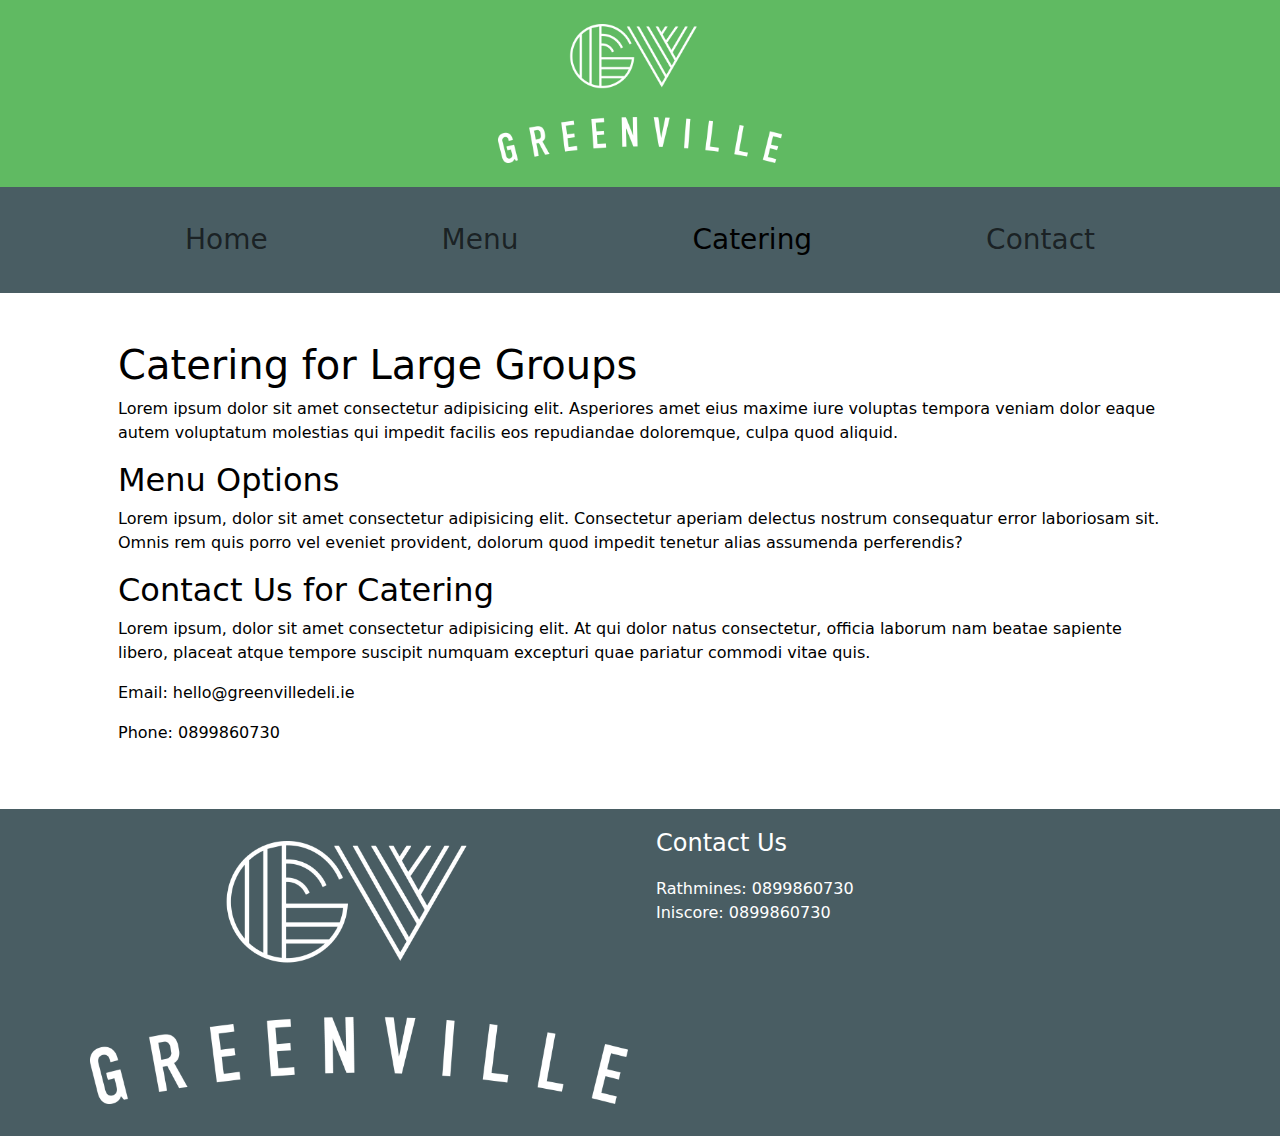
==== catering.html @ 5374a151 "first commit" ====
<!doctype html>
<html lang="en">
	<head>
		<meta charset="utf-8">
		<meta name="viewport" content="width=device-width, initial-scale=1">
		<title>containers and grids</title>
		<!-- <link href="https://cdn.jsdelivr.net/npm/bootstrap@5.3.2/dist/css/bootstrap.min.css" rel="stylesheet" integrity="sha384-T3c6CoIi6uLrA9TneNEoa7RxnatzjcDSCmG1MXxSR1GAsXEV/Dwwykc2MPK8M2HN" crossorigin="anonymous"> -->
		<link rel="stylesheet" href="css/main.css">
	</head>

	<body class="body text-white">
		<div class="container-fluid bg-secondary p-sm-4 p-2">
			<div class="container text-center w-25">
				<img src="images/logo.png" class="img-fluid" alt="">
			</div>
		</div>
		
		<!-- navbar -->
		<div class="container-fluid bg-primary">
			<div class="container p-3 text-white fs-3">
				<nav class="navbar navbar-expand-sm bg-primary">
					<div class="container-fluid text-white ">
						<button class="navbar-toggler" type="button" data-bs-toggle="collapse" data-bs-target="#navbarTogglerDemo02" aria-controls="navbarTogglerDemo02" aria-expanded="false" aria-label="Toggle navigation">
							<span class="navbar-toggler-icon"></span>
						</button>
						<div class="collapse navbar-collapse text-white w-100" id="navbarTogglerDemo02">
							<ul class="navbar-nav me-auto mb-2 mb-lg-0 text-white w-100 justify-content-around">
								<li class="nav-item">
									<a class="nav-link"  href="index.html">Home</a>
								</li>
								<li class="nav-item">
									<a class="nav-link" aria-current="page" href="menu.html">Menu</a>
								</li>
								<li class="nav-item">
									<a class="nav-link active" href="catering.html">Catering</a>
								</li>
								<li class="nav-item">
								<a class="nav-link" href="#">Contact</a>
								</li>
							</ul>
						</div>
					</div>
				</nav>
			</div>
		</div>


		<!-- Catering Content -->
		<div class="container p-5 text-black">
			<h1>Catering for Large Groups</h1>
			<p>
			Lorem ipsum dolor sit amet consectetur adipisicing elit. Asperiores amet eius maxime iure voluptas tempora veniam dolor eaque autem voluptatum molestias qui impedit facilis eos repudiandae doloremque, culpa quod aliquid.
			</p>
			<h2>Menu Options</h2>
			<p>
			Lorem ipsum, dolor sit amet consectetur adipisicing elit. Consectetur aperiam delectus nostrum consequatur error laboriosam sit. Omnis rem quis porro vel eveniet provident, dolorum quod impedit tenetur alias assumenda perferendis?
			</p>
			<h2>Contact Us for Catering</h2>
			<p>
			Lorem ipsum, dolor sit amet consectetur adipisicing elit. At qui dolor natus consectetur, officia laborum nam beatae sapiente libero, placeat atque tempore suscipit numquam excepturi quae pariatur commodi vitae quis.
			</p>
			<p>Email: hello@greenvilledeli.ie</p>
			<p>Phone: 0899860730</p>
		</div>
		

		<!-- Footer -->
		<div class="container-fluid bg-primary">
			<div class="container p-3">
				<div class="row">
					<img src="images/logo.png" class="col img-fluid w-25 p-3" alt="">

					<div class="col ">
						<p class="fs-4">
							Contact Us
						</p>
						Rathmines: 0899860730
						<br>
						Iniscore: 0899860730
					</div>
				</div>
			</div>
		</div>

		<!-- scripts :) -->
		<script src="https://cdn.jsdelivr.net/npm/bootstrap@5.0.0-beta3/dist/js/bootstrap.bundle.min.js" integrity="sha384-JEW9xMcG8R+pH31jmWH6WWP0WintQrMb4s7ZOdauHnUtxwoG2vI5DkLtS3qm9Ekf" crossorigin="anonymous"></script>
		<script src="js/main.js"></script>
	</body>
</html>
---- css/main.css ----
@charset "UTF-8";
.card:hover .customhover:hover {
  transition: transform 0.3s ease;
  transform: translateY(-5px);
}

/*!
 * Bootstrap  v5.3.2 (https://getbootstrap.com/)
 * Copyright 2011-2023 The Bootstrap Authors
 * Licensed under MIT (https://github.com/twbs/bootstrap/blob/main/LICENSE)
 */
:root,
[data-bs-theme=light] {
  --bs-blue: #0d6efd;
  --bs-indigo: #6610f2;
  --bs-purple: #6f42c1;
  --bs-pink: #d63384;
  --bs-red: #dc3545;
  --bs-orange: #fd7e14;
  --bs-yellow: #ffc107;
  --bs-green: #198754;
  --bs-teal: #20c997;
  --bs-cyan: #0dcaf0;
  --bs-black: #000;
  --bs-white: #fff;
  --bs-gray: #6c757d;
  --bs-gray-dark: #343a40;
  --bs-gray-100: #f8f9fa;
  --bs-gray-200: #e9ecef;
  --bs-gray-300: #dee2e6;
  --bs-gray-400: #ced4da;
  --bs-gray-500: #adb5bd;
  --bs-gray-600: #6c757d;
  --bs-gray-700: #495057;
  --bs-gray-800: #343a40;
  --bs-gray-900: #212529;
  --bs-primary: #495d63;
  --bs-secondary: #60ba62;
  --bs-success: #198754;
  --bs-info: #0dcaf0;
  --bs-warning: #e39160;
  --bs-danger: #dc3545;
  --bs-light: #f8f9fa;
  --bs-dark: #212529;
  --bs-primary-rgb: 73, 93, 99;
  --bs-secondary-rgb: 96, 186, 98;
  --bs-success-rgb: 25, 135, 84;
  --bs-info-rgb: 13, 202, 240;
  --bs-warning-rgb: 227, 145, 96;
  --bs-danger-rgb: 220, 53, 69;
  --bs-light-rgb: 248, 249, 250;
  --bs-dark-rgb: 33, 37, 41;
  --bs-primary-text-emphasis: #1d2528;
  --bs-secondary-text-emphasis: #264a27;
  --bs-success-text-emphasis: #0a3622;
  --bs-info-text-emphasis: #055160;
  --bs-warning-text-emphasis: #5b3a26;
  --bs-danger-text-emphasis: #58151c;
  --bs-light-text-emphasis: #495057;
  --bs-dark-text-emphasis: #495057;
  --bs-primary-bg-subtle: #dbdfe0;
  --bs-secondary-bg-subtle: #dff1e0;
  --bs-success-bg-subtle: #d1e7dd;
  --bs-info-bg-subtle: #cff4fc;
  --bs-warning-bg-subtle: #f9e9df;
  --bs-danger-bg-subtle: #f8d7da;
  --bs-light-bg-subtle: #fcfcfd;
  --bs-dark-bg-subtle: #ced4da;
  --bs-primary-border-subtle: #b6bec1;
  --bs-secondary-border-subtle: #bfe3c0;
  --bs-success-border-subtle: #a3cfbb;
  --bs-info-border-subtle: #9eeaf9;
  --bs-warning-border-subtle: #f4d3bf;
  --bs-danger-border-subtle: #f1aeb5;
  --bs-light-border-subtle: #e9ecef;
  --bs-dark-border-subtle: #adb5bd;
  --bs-white-rgb: 255, 255, 255;
  --bs-black-rgb: 0, 0, 0;
  --bs-font-sans-serif: system-ui, -apple-system, "Segoe UI", Roboto, "Helvetica Neue", "Noto Sans", "Liberation Sans", Arial, sans-serif, "Apple Color Emoji", "Segoe UI Emoji", "Segoe UI Symbol", "Noto Color Emoji";
  --bs-font-monospace: SFMono-Regular, Menlo, Monaco, Consolas, "Liberation Mono", "Courier New", monospace;
  --bs-gradient: linear-gradient(180deg, rgba(255, 255, 255, 0.15), rgba(255, 255, 255, 0));
  --bs-body-font-family: var(--bs-font-sans-serif);
  --bs-body-font-size: 1rem;
  --bs-body-font-weight: 400;
  --bs-body-line-height: 1.5;
  --bs-body-color: #212529;
  --bs-body-color-rgb: 33, 37, 41;
  --bs-body-bg: #fff;
  --bs-body-bg-rgb: 255, 255, 255;
  --bs-emphasis-color: #000;
  --bs-emphasis-color-rgb: 0, 0, 0;
  --bs-secondary-color: rgba(33, 37, 41, 0.75);
  --bs-secondary-color-rgb: 33, 37, 41;
  --bs-secondary-bg: #e9ecef;
  --bs-secondary-bg-rgb: 233, 236, 239;
  --bs-tertiary-color: rgba(33, 37, 41, 0.5);
  --bs-tertiary-color-rgb: 33, 37, 41;
  --bs-tertiary-bg: #f8f9fa;
  --bs-tertiary-bg-rgb: 248, 249, 250;
  --bs-heading-color: inherit;
  --bs-link-color: #495d63;
  --bs-link-color-rgb: 73, 93, 99;
  --bs-link-decoration: underline;
  --bs-link-hover-color: #3a4a4f;
  --bs-link-hover-color-rgb: 58, 74, 79;
  --bs-code-color: #d63384;
  --bs-highlight-color: #212529;
  --bs-highlight-bg: #fff3cd;
  --bs-border-width: 1px;
  --bs-border-style: solid;
  --bs-border-color: #dee2e6;
  --bs-border-color-translucent: rgba(0, 0, 0, 0.175);
  --bs-border-radius: 0.375rem;
  --bs-border-radius-sm: 0.25rem;
  --bs-border-radius-lg: 0.5rem;
  --bs-border-radius-xl: 1rem;
  --bs-border-radius-xxl: 2rem;
  --bs-border-radius-2xl: var(--bs-border-radius-xxl);
  --bs-border-radius-pill: 50rem;
  --bs-box-shadow: 0 0.5rem 1rem rgba(0, 0, 0, 0.15);
  --bs-box-shadow-sm: 0 0.125rem 0.25rem rgba(0, 0, 0, 0.075);
  --bs-box-shadow-lg: 0 1rem 3rem rgba(0, 0, 0, 0.175);
  --bs-box-shadow-inset: inset 0 1px 2px rgba(0, 0, 0, 0.075);
  --bs-focus-ring-width: 0.25rem;
  --bs-focus-ring-opacity: 0.25;
  --bs-focus-ring-color: rgba(73, 93, 99, 0.25);
  --bs-form-valid-color: #198754;
  --bs-form-valid-border-color: #198754;
  --bs-form-invalid-color: #dc3545;
  --bs-form-invalid-border-color: #dc3545;
}

[data-bs-theme=dark] {
  color-scheme: dark;
  --bs-body-color: #dee2e6;
  --bs-body-color-rgb: 222, 226, 230;
  --bs-body-bg: #212529;
  --bs-body-bg-rgb: 33, 37, 41;
  --bs-emphasis-color: #fff;
  --bs-emphasis-color-rgb: 255, 255, 255;
  --bs-secondary-color: rgba(222, 226, 230, 0.75);
  --bs-secondary-color-rgb: 222, 226, 230;
  --bs-secondary-bg: #343a40;
  --bs-secondary-bg-rgb: 52, 58, 64;
  --bs-tertiary-color: rgba(222, 226, 230, 0.5);
  --bs-tertiary-color-rgb: 222, 226, 230;
  --bs-tertiary-bg: #2b3035;
  --bs-tertiary-bg-rgb: 43, 48, 53;
  --bs-primary-text-emphasis: #929ea1;
  --bs-secondary-text-emphasis: #a0d6a1;
  --bs-success-text-emphasis: #75b798;
  --bs-info-text-emphasis: #6edff6;
  --bs-warning-text-emphasis: #eebda0;
  --bs-danger-text-emphasis: #ea868f;
  --bs-light-text-emphasis: #f8f9fa;
  --bs-dark-text-emphasis: #dee2e6;
  --bs-primary-bg-subtle: #0f1314;
  --bs-secondary-bg-subtle: #132514;
  --bs-success-bg-subtle: #051b11;
  --bs-info-bg-subtle: #032830;
  --bs-warning-bg-subtle: #2d1d13;
  --bs-danger-bg-subtle: #2c0b0e;
  --bs-light-bg-subtle: #343a40;
  --bs-dark-bg-subtle: #1a1d20;
  --bs-primary-border-subtle: #2c383b;
  --bs-secondary-border-subtle: #3a703b;
  --bs-success-border-subtle: #0f5132;
  --bs-info-border-subtle: #087990;
  --bs-warning-border-subtle: #88573a;
  --bs-danger-border-subtle: #842029;
  --bs-light-border-subtle: #495057;
  --bs-dark-border-subtle: #343a40;
  --bs-heading-color: inherit;
  --bs-link-color: #929ea1;
  --bs-link-hover-color: #a8b1b4;
  --bs-link-color-rgb: 146, 158, 161;
  --bs-link-hover-color-rgb: 168, 177, 180;
  --bs-code-color: #e685b5;
  --bs-highlight-color: #dee2e6;
  --bs-highlight-bg: #664d03;
  --bs-border-color: #495057;
  --bs-border-color-translucent: rgba(255, 255, 255, 0.15);
  --bs-form-valid-color: #75b798;
  --bs-form-valid-border-color: #75b798;
  --bs-form-invalid-color: #ea868f;
  --bs-form-invalid-border-color: #ea868f;
}

*,
*::before,
*::after {
  box-sizing: border-box;
}

@media (prefers-reduced-motion: no-preference) {
  :root {
    scroll-behavior: smooth;
  }
}

body {
  margin: 0;
  font-family: var(--bs-body-font-family);
  font-size: var(--bs-body-font-size);
  font-weight: var(--bs-body-font-weight);
  line-height: var(--bs-body-line-height);
  color: var(--bs-body-color);
  text-align: var(--bs-body-text-align);
  background-color: var(--bs-body-bg);
  -webkit-text-size-adjust: 100%;
  -webkit-tap-highlight-color: rgba(0, 0, 0, 0);
}

hr {
  margin: 1rem 0;
  color: inherit;
  border: 0;
  border-top: var(--bs-border-width) solid;
  opacity: 0.25;
}

h6, .h6, h5, .h5, h4, .h4, h3, .h3, h2, .h2, h1, .h1 {
  margin-top: 0;
  margin-bottom: 0.5rem;
  font-weight: 500;
  line-height: 1.2;
  color: var(--bs-heading-color);
}

h1, .h1 {
  font-size: calc(1.375rem + 1.5vw);
}
@media (min-width: 1200px) {
  h1, .h1 {
    font-size: 2.5rem;
  }
}

h2, .h2 {
  font-size: calc(1.325rem + 0.9vw);
}
@media (min-width: 1200px) {
  h2, .h2 {
    font-size: 2rem;
  }
}

h3, .h3 {
  font-size: calc(1.3rem + 0.6vw);
}
@media (min-width: 1200px) {
  h3, .h3 {
    font-size: 1.75rem;
  }
}

h4, .h4 {
  font-size: calc(1.275rem + 0.3vw);
}
@media (min-width: 1200px) {
  h4, .h4 {
    font-size: 1.5rem;
  }
}

h5, .h5 {
  font-size: 1.25rem;
}

h6, .h6 {
  font-size: 1rem;
}

p {
  margin-top: 0;
  margin-bottom: 1rem;
}

abbr[title] {
  -webkit-text-decoration: underline dotted;
          text-decoration: underline dotted;
  cursor: help;
  -webkit-text-decoration-skip-ink: none;
          text-decoration-skip-ink: none;
}

address {
  margin-bottom: 1rem;
  font-style: normal;
  line-height: inherit;
}

ol,
ul {
  padding-left: 2rem;
}

ol,
ul,
dl {
  margin-top: 0;
  margin-bottom: 1rem;
}

ol ol,
ul ul,
ol ul,
ul ol {
  margin-bottom: 0;
}

dt {
  font-weight: 700;
}

dd {
  margin-bottom: 0.5rem;
  margin-left: 0;
}

blockquote {
  margin: 0 0 1rem;
}

b,
strong {
  font-weight: bolder;
}

small, .small {
  font-size: 0.875em;
}

mark, .mark {
  padding: 0.1875em;
  color: var(--bs-highlight-color);
  background-color: var(--bs-highlight-bg);
}

sub,
sup {
  position: relative;
  font-size: 0.75em;
  line-height: 0;
  vertical-align: baseline;
}

sub {
  bottom: -0.25em;
}

sup {
  top: -0.5em;
}

a {
  color: rgba(var(--bs-link-color-rgb), var(--bs-link-opacity, 1));
  text-decoration: underline;
}
a:hover {
  --bs-link-color-rgb: var(--bs-link-hover-color-rgb);
}

a:not([href]):not([class]), a:not([href]):not([class]):hover {
  color: inherit;
  text-decoration: none;
}

pre,
code,
kbd,
samp {
  font-family: var(--bs-font-monospace);
  font-size: 1em;
}

pre {
  display: block;
  margin-top: 0;
  margin-bottom: 1rem;
  overflow: auto;
  font-size: 0.875em;
}
pre code {
  font-size: inherit;
  color: inherit;
  word-break: normal;
}

code {
  font-size: 0.875em;
  color: var(--bs-code-color);
  word-wrap: break-word;
}
a > code {
  color: inherit;
}

kbd {
  padding: 0.1875rem 0.375rem;
  font-size: 0.875em;
  color: var(--bs-body-bg);
  background-color: var(--bs-body-color);
  border-radius: 0.25rem;
}
kbd kbd {
  padding: 0;
  font-size: 1em;
}

figure {
  margin: 0 0 1rem;
}

img,
svg {
  vertical-align: middle;
}

table {
  caption-side: bottom;
  border-collapse: collapse;
}

caption {
  padding-top: 0.5rem;
  padding-bottom: 0.5rem;
  color: var(--bs-secondary-color);
  text-align: left;
}

th {
  text-align: inherit;
  text-align: -webkit-match-parent;
}

thead,
tbody,
tfoot,
tr,
td,
th {
  border-color: inherit;
  border-style: solid;
  border-width: 0;
}

label {
  display: inline-block;
}

button {
  border-radius: 0;
}

button:focus:not(:focus-visible) {
  outline: 0;
}

input,
button,
select,
optgroup,
textarea {
  margin: 0;
  font-family: inherit;
  font-size: inherit;
  line-height: inherit;
}

button,
select {
  text-transform: none;
}

[role=button] {
  cursor: pointer;
}

select {
  word-wrap: normal;
}
select:disabled {
  opacity: 1;
}

[list]:not([type=date]):not([type=datetime-local]):not([type=month]):not([type=week]):not([type=time])::-webkit-calendar-picker-indicator {
  display: none !important;
}

button,
[type=button],
[type=reset],
[type=submit] {
  -webkit-appearance: button;
}
button:not(:disabled),
[type=button]:not(:disabled),
[type=reset]:not(:disabled),
[type=submit]:not(:disabled) {
  cursor: pointer;
}

::-moz-focus-inner {
  padding: 0;
  border-style: none;
}

textarea {
  resize: vertical;
}

fieldset {
  min-width: 0;
  padding: 0;
  margin: 0;
  border: 0;
}

legend {
  float: left;
  width: 100%;
  padding: 0;
  margin-bottom: 0.5rem;
  font-size: calc(1.275rem + 0.3vw);
  line-height: inherit;
}
@media (min-width: 1200px) {
  legend {
    font-size: 1.5rem;
  }
}
legend + * {
  clear: left;
}

::-webkit-datetime-edit-fields-wrapper,
::-webkit-datetime-edit-text,
::-webkit-datetime-edit-minute,
::-webkit-datetime-edit-hour-field,
::-webkit-datetime-edit-day-field,
::-webkit-datetime-edit-month-field,
::-webkit-datetime-edit-year-field {
  padding: 0;
}

::-webkit-inner-spin-button {
  height: auto;
}

[type=search] {
  -webkit-appearance: textfield;
  outline-offset: -2px;
}

/* rtl:raw:
[type="tel"],
[type="url"],
[type="email"],
[type="number"] {
  direction: ltr;
}
*/
::-webkit-search-decoration {
  -webkit-appearance: none;
}

::-webkit-color-swatch-wrapper {
  padding: 0;
}

::file-selector-button {
  font: inherit;
  -webkit-appearance: button;
}

output {
  display: inline-block;
}

iframe {
  border: 0;
}

summary {
  display: list-item;
  cursor: pointer;
}

progress {
  vertical-align: baseline;
}

[hidden] {
  display: none !important;
}

.lead {
  font-size: 1.25rem;
  font-weight: 300;
}

.display-1 {
  font-size: calc(1.625rem + 4.5vw);
  font-weight: 300;
  line-height: 1.2;
}
@media (min-width: 1200px) {
  .display-1 {
    font-size: 5rem;
  }
}

.display-2 {
  font-size: calc(1.575rem + 3.9vw);
  font-weight: 300;
  line-height: 1.2;
}
@media (min-width: 1200px) {
  .display-2 {
    font-size: 4.5rem;
  }
}

.display-3 {
  font-size: calc(1.525rem + 3.3vw);
  font-weight: 300;
  line-height: 1.2;
}
@media (min-width: 1200px) {
  .display-3 {
    font-size: 4rem;
  }
}

.display-4 {
  font-size: calc(1.475rem + 2.7vw);
  font-weight: 300;
  line-height: 1.2;
}
@media (min-width: 1200px) {
  .display-4 {
    font-size: 3.5rem;
  }
}

.display-5 {
  font-size: calc(1.425rem + 2.1vw);
  font-weight: 300;
  line-height: 1.2;
}
@media (min-width: 1200px) {
  .display-5 {
    font-size: 3rem;
  }
}

.display-6 {
  font-size: calc(1.375rem + 1.5vw);
  font-weight: 300;
  line-height: 1.2;
}
@media (min-width: 1200px) {
  .display-6 {
    font-size: 2.5rem;
  }
}

.list-unstyled {
  padding-left: 0;
  list-style: none;
}

.list-inline {
  padding-left: 0;
  list-style: none;
}

.list-inline-item {
  display: inline-block;
}
.list-inline-item:not(:last-child) {
  margin-right: 0.5rem;
}

.initialism {
  font-size: 0.875em;
  text-transform: uppercase;
}

.blockquote {
  margin-bottom: 1rem;
  font-size: 1.25rem;
}
.blockquote > :last-child {
  margin-bottom: 0;
}

.blockquote-footer {
  margin-top: -1rem;
  margin-bottom: 1rem;
  font-size: 0.875em;
  color: #6c757d;
}
.blockquote-footer::before {
  content: "— ";
}

.img-fluid {
  max-width: 100%;
  height: auto;
}

.img-thumbnail {
  padding: 0.25rem;
  background-color: var(--bs-body-bg);
  border: var(--bs-border-width) solid var(--bs-border-color);
  border-radius: var(--bs-border-radius);
  max-width: 100%;
  height: auto;
}

.figure {
  display: inline-block;
}

.figure-img {
  margin-bottom: 0.5rem;
  line-height: 1;
}

.figure-caption {
  font-size: 0.875em;
  color: var(--bs-secondary-color);
}

.container,
.container-fluid,
.container-xxl,
.container-xl,
.container-lg,
.container-md,
.container-sm {
  --bs-gutter-x: 1.5rem;
  --bs-gutter-y: 0;
  width: 100%;
  padding-right: calc(var(--bs-gutter-x) * 0.5);
  padding-left: calc(var(--bs-gutter-x) * 0.5);
  margin-right: auto;
  margin-left: auto;
}

@media (min-width: 576px) {
  .container-sm, .container {
    max-width: 540px;
  }
}
@media (min-width: 768px) {
  .container-md, .container-sm, .container {
    max-width: 720px;
  }
}
@media (min-width: 992px) {
  .container-lg, .container-md, .container-sm, .container {
    max-width: 960px;
  }
}
@media (min-width: 1200px) {
  .container-xl, .container-lg, .container-md, .container-sm, .container {
    max-width: 1140px;
  }
}
@media (min-width: 1400px) {
  .container-xxl, .container-xl, .container-lg, .container-md, .container-sm, .container {
    max-width: 1320px;
  }
}
:root {
  --bs-breakpoint-xs: 0;
  --bs-breakpoint-sm: 576px;
  --bs-breakpoint-md: 768px;
  --bs-breakpoint-lg: 992px;
  --bs-breakpoint-xl: 1200px;
  --bs-breakpoint-xxl: 1400px;
}

.row {
  --bs-gutter-x: 1.5rem;
  --bs-gutter-y: 0;
  display: flex;
  flex-wrap: wrap;
  margin-top: calc(-1 * var(--bs-gutter-y));
  margin-right: calc(-0.5 * var(--bs-gutter-x));
  margin-left: calc(-0.5 * var(--bs-gutter-x));
}
.row > * {
  flex-shrink: 0;
  width: 100%;
  max-width: 100%;
  padding-right: calc(var(--bs-gutter-x) * 0.5);
  padding-left: calc(var(--bs-gutter-x) * 0.5);
  margin-top: var(--bs-gutter-y);
}

.col {
  flex: 1 0 0%;
}

.row-cols-auto > * {
  flex: 0 0 auto;
  width: auto;
}

.row-cols-1 > * {
  flex: 0 0 auto;
  width: 100%;
}

.row-cols-2 > * {
  flex: 0 0 auto;
  width: 50%;
}

.row-cols-3 > * {
  flex: 0 0 auto;
  width: 33.33333333%;
}

.row-cols-4 > * {
  flex: 0 0 auto;
  width: 25%;
}

.row-cols-5 > * {
  flex: 0 0 auto;
  width: 20%;
}

.row-cols-6 > * {
  flex: 0 0 auto;
  width: 16.66666667%;
}

.col-auto {
  flex: 0 0 auto;
  width: auto;
}

.col-1 {
  flex: 0 0 auto;
  width: 8.33333333%;
}

.col-2 {
  flex: 0 0 auto;
  width: 16.66666667%;
}

.col-3 {
  flex: 0 0 auto;
  width: 25%;
}

.col-4 {
  flex: 0 0 auto;
  width: 33.33333333%;
}

.col-5 {
  flex: 0 0 auto;
  width: 41.66666667%;
}

.col-6 {
  flex: 0 0 auto;
  width: 50%;
}

.col-7 {
  flex: 0 0 auto;
  width: 58.33333333%;
}

.col-8 {
  flex: 0 0 auto;
  width: 66.66666667%;
}

.col-9 {
  flex: 0 0 auto;
  width: 75%;
}

.col-10 {
  flex: 0 0 auto;
  width: 83.33333333%;
}

.col-11 {
  flex: 0 0 auto;
  width: 91.66666667%;
}

.col-12 {
  flex: 0 0 auto;
  width: 100%;
}

.offset-1 {
  margin-left: 8.33333333%;
}

.offset-2 {
  margin-left: 16.66666667%;
}

.offset-3 {
  margin-left: 25%;
}

.offset-4 {
  margin-left: 33.33333333%;
}

.offset-5 {
  margin-left: 41.66666667%;
}

.offset-6 {
  margin-left: 50%;
}

.offset-7 {
  margin-left: 58.33333333%;
}

.offset-8 {
  margin-left: 66.66666667%;
}

.offset-9 {
  margin-left: 75%;
}

.offset-10 {
  margin-left: 83.33333333%;
}

.offset-11 {
  margin-left: 91.66666667%;
}

.g-0,
.gx-0 {
  --bs-gutter-x: 0;
}

.g-0,
.gy-0 {
  --bs-gutter-y: 0;
}

.g-1,
.gx-1 {
  --bs-gutter-x: 0.25rem;
}

.g-1,
.gy-1 {
  --bs-gutter-y: 0.25rem;
}

.g-2,
.gx-2 {
  --bs-gutter-x: 0.5rem;
}

.g-2,
.gy-2 {
  --bs-gutter-y: 0.5rem;
}

.g-3,
.gx-3 {
  --bs-gutter-x: 1rem;
}

.g-3,
.gy-3 {
  --bs-gutter-y: 1rem;
}

.g-4,
.gx-4 {
  --bs-gutter-x: 1.5rem;
}

.g-4,
.gy-4 {
  --bs-gutter-y: 1.5rem;
}

.g-5,
.gx-5 {
  --bs-gutter-x: 3rem;
}

.g-5,
.gy-5 {
  --bs-gutter-y: 3rem;
}

@media (min-width: 576px) {
  .col-sm {
    flex: 1 0 0%;
  }
  .row-cols-sm-auto > * {
    flex: 0 0 auto;
    width: auto;
  }
  .row-cols-sm-1 > * {
    flex: 0 0 auto;
    width: 100%;
  }
  .row-cols-sm-2 > * {
    flex: 0 0 auto;
    width: 50%;
  }
  .row-cols-sm-3 > * {
    flex: 0 0 auto;
    width: 33.33333333%;
  }
  .row-cols-sm-4 > * {
    flex: 0 0 auto;
    width: 25%;
  }
  .row-cols-sm-5 > * {
    flex: 0 0 auto;
    width: 20%;
  }
  .row-cols-sm-6 > * {
    flex: 0 0 auto;
    width: 16.66666667%;
  }
  .col-sm-auto {
    flex: 0 0 auto;
    width: auto;
  }
  .col-sm-1 {
    flex: 0 0 auto;
    width: 8.33333333%;
  }
  .col-sm-2 {
    flex: 0 0 auto;
    width: 16.66666667%;
  }
  .col-sm-3 {
    flex: 0 0 auto;
    width: 25%;
  }
  .col-sm-4 {
    flex: 0 0 auto;
    width: 33.33333333%;
  }
  .col-sm-5 {
    flex: 0 0 auto;
    width: 41.66666667%;
  }
  .col-sm-6 {
    flex: 0 0 auto;
    width: 50%;
  }
  .col-sm-7 {
    flex: 0 0 auto;
    width: 58.33333333%;
  }
  .col-sm-8 {
    flex: 0 0 auto;
    width: 66.66666667%;
  }
  .col-sm-9 {
    flex: 0 0 auto;
    width: 75%;
  }
  .col-sm-10 {
    flex: 0 0 auto;
    width: 83.33333333%;
  }
  .col-sm-11 {
    flex: 0 0 auto;
    width: 91.66666667%;
  }
  .col-sm-12 {
    flex: 0 0 auto;
    width: 100%;
  }
  .offset-sm-0 {
    margin-left: 0;
  }
  .offset-sm-1 {
    margin-left: 8.33333333%;
  }
  .offset-sm-2 {
    margin-left: 16.66666667%;
  }
  .offset-sm-3 {
    margin-left: 25%;
  }
  .offset-sm-4 {
    margin-left: 33.33333333%;
  }
  .offset-sm-5 {
    margin-left: 41.66666667%;
  }
  .offset-sm-6 {
    margin-left: 50%;
  }
  .offset-sm-7 {
    margin-left: 58.33333333%;
  }
  .offset-sm-8 {
    margin-left: 66.66666667%;
  }
  .offset-sm-9 {
    margin-left: 75%;
  }
  .offset-sm-10 {
    margin-left: 83.33333333%;
  }
  .offset-sm-11 {
    margin-left: 91.66666667%;
  }
  .g-sm-0,
  .gx-sm-0 {
    --bs-gutter-x: 0;
  }
  .g-sm-0,
  .gy-sm-0 {
    --bs-gutter-y: 0;
  }
  .g-sm-1,
  .gx-sm-1 {
    --bs-gutter-x: 0.25rem;
  }
  .g-sm-1,
  .gy-sm-1 {
    --bs-gutter-y: 0.25rem;
  }
  .g-sm-2,
  .gx-sm-2 {
    --bs-gutter-x: 0.5rem;
  }
  .g-sm-2,
  .gy-sm-2 {
    --bs-gutter-y: 0.5rem;
  }
  .g-sm-3,
  .gx-sm-3 {
    --bs-gutter-x: 1rem;
  }
  .g-sm-3,
  .gy-sm-3 {
    --bs-gutter-y: 1rem;
  }
  .g-sm-4,
  .gx-sm-4 {
    --bs-gutter-x: 1.5rem;
  }
  .g-sm-4,
  .gy-sm-4 {
    --bs-gutter-y: 1.5rem;
  }
  .g-sm-5,
  .gx-sm-5 {
    --bs-gutter-x: 3rem;
  }
  .g-sm-5,
  .gy-sm-5 {
    --bs-gutter-y: 3rem;
  }
}
@media (min-width: 768px) {
  .col-md {
    flex: 1 0 0%;
  }
  .row-cols-md-auto > * {
    flex: 0 0 auto;
    width: auto;
  }
  .row-cols-md-1 > * {
    flex: 0 0 auto;
    width: 100%;
  }
  .row-cols-md-2 > * {
    flex: 0 0 auto;
    width: 50%;
  }
  .row-cols-md-3 > * {
    flex: 0 0 auto;
    width: 33.33333333%;
  }
  .row-cols-md-4 > * {
    flex: 0 0 auto;
    width: 25%;
  }
  .row-cols-md-5 > * {
    flex: 0 0 auto;
    width: 20%;
  }
  .row-cols-md-6 > * {
    flex: 0 0 auto;
    width: 16.66666667%;
  }
  .col-md-auto {
    flex: 0 0 auto;
    width: auto;
  }
  .col-md-1 {
    flex: 0 0 auto;
    width: 8.33333333%;
  }
  .col-md-2 {
    flex: 0 0 auto;
    width: 16.66666667%;
  }
  .col-md-3 {
    flex: 0 0 auto;
    width: 25%;
  }
  .col-md-4 {
    flex: 0 0 auto;
    width: 33.33333333%;
  }
  .col-md-5 {
    flex: 0 0 auto;
    width: 41.66666667%;
  }
  .col-md-6 {
    flex: 0 0 auto;
    width: 50%;
  }
  .col-md-7 {
    flex: 0 0 auto;
    width: 58.33333333%;
  }
  .col-md-8 {
    flex: 0 0 auto;
    width: 66.66666667%;
  }
  .col-md-9 {
    flex: 0 0 auto;
    width: 75%;
  }
  .col-md-10 {
    flex: 0 0 auto;
    width: 83.33333333%;
  }
  .col-md-11 {
    flex: 0 0 auto;
    width: 91.66666667%;
  }
  .col-md-12 {
    flex: 0 0 auto;
    width: 100%;
  }
  .offset-md-0 {
    margin-left: 0;
  }
  .offset-md-1 {
    margin-left: 8.33333333%;
  }
  .offset-md-2 {
    margin-left: 16.66666667%;
  }
  .offset-md-3 {
    margin-left: 25%;
  }
  .offset-md-4 {
    margin-left: 33.33333333%;
  }
  .offset-md-5 {
    margin-left: 41.66666667%;
  }
  .offset-md-6 {
    margin-left: 50%;
  }
  .offset-md-7 {
    margin-left: 58.33333333%;
  }
  .offset-md-8 {
    margin-left: 66.66666667%;
  }
  .offset-md-9 {
    margin-left: 75%;
  }
  .offset-md-10 {
    margin-left: 83.33333333%;
  }
  .offset-md-11 {
    margin-left: 91.66666667%;
  }
  .g-md-0,
  .gx-md-0 {
    --bs-gutter-x: 0;
  }
  .g-md-0,
  .gy-md-0 {
    --bs-gutter-y: 0;
  }
  .g-md-1,
  .gx-md-1 {
    --bs-gutter-x: 0.25rem;
  }
  .g-md-1,
  .gy-md-1 {
    --bs-gutter-y: 0.25rem;
  }
  .g-md-2,
  .gx-md-2 {
    --bs-gutter-x: 0.5rem;
  }
  .g-md-2,
  .gy-md-2 {
    --bs-gutter-y: 0.5rem;
  }
  .g-md-3,
  .gx-md-3 {
    --bs-gutter-x: 1rem;
  }
  .g-md-3,
  .gy-md-3 {
    --bs-gutter-y: 1rem;
  }
  .g-md-4,
  .gx-md-4 {
    --bs-gutter-x: 1.5rem;
  }
  .g-md-4,
  .gy-md-4 {
    --bs-gutter-y: 1.5rem;
  }
  .g-md-5,
  .gx-md-5 {
    --bs-gutter-x: 3rem;
  }
  .g-md-5,
  .gy-md-5 {
    --bs-gutter-y: 3rem;
  }
}
@media (min-width: 992px) {
  .col-lg {
    flex: 1 0 0%;
  }
  .row-cols-lg-auto > * {
    flex: 0 0 auto;
    width: auto;
  }
  .row-cols-lg-1 > * {
    flex: 0 0 auto;
    width: 100%;
  }
  .row-cols-lg-2 > * {
    flex: 0 0 auto;
    width: 50%;
  }
  .row-cols-lg-3 > * {
    flex: 0 0 auto;
    width: 33.33333333%;
  }
  .row-cols-lg-4 > * {
    flex: 0 0 auto;
    width: 25%;
  }
  .row-cols-lg-5 > * {
    flex: 0 0 auto;
    width: 20%;
  }
  .row-cols-lg-6 > * {
    flex: 0 0 auto;
    width: 16.66666667%;
  }
  .col-lg-auto {
    flex: 0 0 auto;
    width: auto;
  }
  .col-lg-1 {
    flex: 0 0 auto;
    width: 8.33333333%;
  }
  .col-lg-2 {
    flex: 0 0 auto;
    width: 16.66666667%;
  }
  .col-lg-3 {
    flex: 0 0 auto;
    width: 25%;
  }
  .col-lg-4 {
    flex: 0 0 auto;
    width: 33.33333333%;
  }
  .col-lg-5 {
    flex: 0 0 auto;
    width: 41.66666667%;
  }
  .col-lg-6 {
    flex: 0 0 auto;
    width: 50%;
  }
  .col-lg-7 {
    flex: 0 0 auto;
    width: 58.33333333%;
  }
  .col-lg-8 {
    flex: 0 0 auto;
    width: 66.66666667%;
  }
  .col-lg-9 {
    flex: 0 0 auto;
    width: 75%;
  }
  .col-lg-10 {
    flex: 0 0 auto;
    width: 83.33333333%;
  }
  .col-lg-11 {
    flex: 0 0 auto;
    width: 91.66666667%;
  }
  .col-lg-12 {
    flex: 0 0 auto;
    width: 100%;
  }
  .offset-lg-0 {
    margin-left: 0;
  }
  .offset-lg-1 {
    margin-left: 8.33333333%;
  }
  .offset-lg-2 {
    margin-left: 16.66666667%;
  }
  .offset-lg-3 {
    margin-left: 25%;
  }
  .offset-lg-4 {
    margin-left: 33.33333333%;
  }
  .offset-lg-5 {
    margin-left: 41.66666667%;
  }
  .offset-lg-6 {
    margin-left: 50%;
  }
  .offset-lg-7 {
    margin-left: 58.33333333%;
  }
  .offset-lg-8 {
    margin-left: 66.66666667%;
  }
  .offset-lg-9 {
    margin-left: 75%;
  }
  .offset-lg-10 {
    margin-left: 83.33333333%;
  }
  .offset-lg-11 {
    margin-left: 91.66666667%;
  }
  .g-lg-0,
  .gx-lg-0 {
    --bs-gutter-x: 0;
  }
  .g-lg-0,
  .gy-lg-0 {
    --bs-gutter-y: 0;
  }
  .g-lg-1,
  .gx-lg-1 {
    --bs-gutter-x: 0.25rem;
  }
  .g-lg-1,
  .gy-lg-1 {
    --bs-gutter-y: 0.25rem;
  }
  .g-lg-2,
  .gx-lg-2 {
    --bs-gutter-x: 0.5rem;
  }
  .g-lg-2,
  .gy-lg-2 {
    --bs-gutter-y: 0.5rem;
  }
  .g-lg-3,
  .gx-lg-3 {
    --bs-gutter-x: 1rem;
  }
  .g-lg-3,
  .gy-lg-3 {
    --bs-gutter-y: 1rem;
  }
  .g-lg-4,
  .gx-lg-4 {
    --bs-gutter-x: 1.5rem;
  }
  .g-lg-4,
  .gy-lg-4 {
    --bs-gutter-y: 1.5rem;
  }
  .g-lg-5,
  .gx-lg-5 {
    --bs-gutter-x: 3rem;
  }
  .g-lg-5,
  .gy-lg-5 {
    --bs-gutter-y: 3rem;
  }
}
@media (min-width: 1200px) {
  .col-xl {
    flex: 1 0 0%;
  }
  .row-cols-xl-auto > * {
    flex: 0 0 auto;
    width: auto;
  }
  .row-cols-xl-1 > * {
    flex: 0 0 auto;
    width: 100%;
  }
  .row-cols-xl-2 > * {
    flex: 0 0 auto;
    width: 50%;
  }
  .row-cols-xl-3 > * {
    flex: 0 0 auto;
    width: 33.33333333%;
  }
  .row-cols-xl-4 > * {
    flex: 0 0 auto;
    width: 25%;
  }
  .row-cols-xl-5 > * {
    flex: 0 0 auto;
    width: 20%;
  }
  .row-cols-xl-6 > * {
    flex: 0 0 auto;
    width: 16.66666667%;
  }
  .col-xl-auto {
    flex: 0 0 auto;
    width: auto;
  }
  .col-xl-1 {
    flex: 0 0 auto;
    width: 8.33333333%;
  }
  .col-xl-2 {
    flex: 0 0 auto;
    width: 16.66666667%;
  }
  .col-xl-3 {
    flex: 0 0 auto;
    width: 25%;
  }
  .col-xl-4 {
    flex: 0 0 auto;
    width: 33.33333333%;
  }
  .col-xl-5 {
    flex: 0 0 auto;
    width: 41.66666667%;
  }
  .col-xl-6 {
    flex: 0 0 auto;
    width: 50%;
  }
  .col-xl-7 {
    flex: 0 0 auto;
    width: 58.33333333%;
  }
  .col-xl-8 {
    flex: 0 0 auto;
    width: 66.66666667%;
  }
  .col-xl-9 {
    flex: 0 0 auto;
    width: 75%;
  }
  .col-xl-10 {
    flex: 0 0 auto;
    width: 83.33333333%;
  }
  .col-xl-11 {
    flex: 0 0 auto;
    width: 91.66666667%;
  }
  .col-xl-12 {
    flex: 0 0 auto;
    width: 100%;
  }
  .offset-xl-0 {
    margin-left: 0;
  }
  .offset-xl-1 {
    margin-left: 8.33333333%;
  }
  .offset-xl-2 {
    margin-left: 16.66666667%;
  }
  .offset-xl-3 {
    margin-left: 25%;
  }
  .offset-xl-4 {
    margin-left: 33.33333333%;
  }
  .offset-xl-5 {
    margin-left: 41.66666667%;
  }
  .offset-xl-6 {
    margin-left: 50%;
  }
  .offset-xl-7 {
    margin-left: 58.33333333%;
  }
  .offset-xl-8 {
    margin-left: 66.66666667%;
  }
  .offset-xl-9 {
    margin-left: 75%;
  }
  .offset-xl-10 {
    margin-left: 83.33333333%;
  }
  .offset-xl-11 {
    margin-left: 91.66666667%;
  }
  .g-xl-0,
  .gx-xl-0 {
    --bs-gutter-x: 0;
  }
  .g-xl-0,
  .gy-xl-0 {
    --bs-gutter-y: 0;
  }
  .g-xl-1,
  .gx-xl-1 {
    --bs-gutter-x: 0.25rem;
  }
  .g-xl-1,
  .gy-xl-1 {
    --bs-gutter-y: 0.25rem;
  }
  .g-xl-2,
  .gx-xl-2 {
    --bs-gutter-x: 0.5rem;
  }
  .g-xl-2,
  .gy-xl-2 {
    --bs-gutter-y: 0.5rem;
  }
  .g-xl-3,
  .gx-xl-3 {
    --bs-gutter-x: 1rem;
  }
  .g-xl-3,
  .gy-xl-3 {
    --bs-gutter-y: 1rem;
  }
  .g-xl-4,
  .gx-xl-4 {
    --bs-gutter-x: 1.5rem;
  }
  .g-xl-4,
  .gy-xl-4 {
    --bs-gutter-y: 1.5rem;
  }
  .g-xl-5,
  .gx-xl-5 {
    --bs-gutter-x: 3rem;
  }
  .g-xl-5,
  .gy-xl-5 {
    --bs-gutter-y: 3rem;
  }
}
@media (min-width: 1400px) {
  .col-xxl {
    flex: 1 0 0%;
  }
  .row-cols-xxl-auto > * {
    flex: 0 0 auto;
    width: auto;
  }
  .row-cols-xxl-1 > * {
    flex: 0 0 auto;
    width: 100%;
  }
  .row-cols-xxl-2 > * {
    flex: 0 0 auto;
    width: 50%;
  }
  .row-cols-xxl-3 > * {
    flex: 0 0 auto;
    width: 33.33333333%;
  }
  .row-cols-xxl-4 > * {
    flex: 0 0 auto;
    width: 25%;
  }
  .row-cols-xxl-5 > * {
    flex: 0 0 auto;
    width: 20%;
  }
  .row-cols-xxl-6 > * {
    flex: 0 0 auto;
    width: 16.66666667%;
  }
  .col-xxl-auto {
    flex: 0 0 auto;
    width: auto;
  }
  .col-xxl-1 {
    flex: 0 0 auto;
    width: 8.33333333%;
  }
  .col-xxl-2 {
    flex: 0 0 auto;
    width: 16.66666667%;
  }
  .col-xxl-3 {
    flex: 0 0 auto;
    width: 25%;
  }
  .col-xxl-4 {
    flex: 0 0 auto;
    width: 33.33333333%;
  }
  .col-xxl-5 {
    flex: 0 0 auto;
    width: 41.66666667%;
  }
  .col-xxl-6 {
    flex: 0 0 auto;
    width: 50%;
  }
  .col-xxl-7 {
    flex: 0 0 auto;
    width: 58.33333333%;
  }
  .col-xxl-8 {
    flex: 0 0 auto;
    width: 66.66666667%;
  }
  .col-xxl-9 {
    flex: 0 0 auto;
    width: 75%;
  }
  .col-xxl-10 {
    flex: 0 0 auto;
    width: 83.33333333%;
  }
  .col-xxl-11 {
    flex: 0 0 auto;
    width: 91.66666667%;
  }
  .col-xxl-12 {
    flex: 0 0 auto;
    width: 100%;
  }
  .offset-xxl-0 {
    margin-left: 0;
  }
  .offset-xxl-1 {
    margin-left: 8.33333333%;
  }
  .offset-xxl-2 {
    margin-left: 16.66666667%;
  }
  .offset-xxl-3 {
    margin-left: 25%;
  }
  .offset-xxl-4 {
    margin-left: 33.33333333%;
  }
  .offset-xxl-5 {
    margin-left: 41.66666667%;
  }
  .offset-xxl-6 {
    margin-left: 50%;
  }
  .offset-xxl-7 {
    margin-left: 58.33333333%;
  }
  .offset-xxl-8 {
    margin-left: 66.66666667%;
  }
  .offset-xxl-9 {
    margin-left: 75%;
  }
  .offset-xxl-10 {
    margin-left: 83.33333333%;
  }
  .offset-xxl-11 {
    margin-left: 91.66666667%;
  }
  .g-xxl-0,
  .gx-xxl-0 {
    --bs-gutter-x: 0;
  }
  .g-xxl-0,
  .gy-xxl-0 {
    --bs-gutter-y: 0;
  }
  .g-xxl-1,
  .gx-xxl-1 {
    --bs-gutter-x: 0.25rem;
  }
  .g-xxl-1,
  .gy-xxl-1 {
    --bs-gutter-y: 0.25rem;
  }
  .g-xxl-2,
  .gx-xxl-2 {
    --bs-gutter-x: 0.5rem;
  }
  .g-xxl-2,
  .gy-xxl-2 {
    --bs-gutter-y: 0.5rem;
  }
  .g-xxl-3,
  .gx-xxl-3 {
    --bs-gutter-x: 1rem;
  }
  .g-xxl-3,
  .gy-xxl-3 {
    --bs-gutter-y: 1rem;
  }
  .g-xxl-4,
  .gx-xxl-4 {
    --bs-gutter-x: 1.5rem;
  }
  .g-xxl-4,
  .gy-xxl-4 {
    --bs-gutter-y: 1.5rem;
  }
  .g-xxl-5,
  .gx-xxl-5 {
    --bs-gutter-x: 3rem;
  }
  .g-xxl-5,
  .gy-xxl-5 {
    --bs-gutter-y: 3rem;
  }
}
.table {
  --bs-table-color-type: initial;
  --bs-table-bg-type: initial;
  --bs-table-color-state: initial;
  --bs-table-bg-state: initial;
  --bs-table-color: var(--bs-emphasis-color);
  --bs-table-bg: var(--bs-body-bg);
  --bs-table-border-color: var(--bs-border-color);
  --bs-table-accent-bg: transparent;
  --bs-table-striped-color: var(--bs-emphasis-color);
  --bs-table-striped-bg: rgba(var(--bs-emphasis-color-rgb), 0.05);
  --bs-table-active-color: var(--bs-emphasis-color);
  --bs-table-active-bg: rgba(var(--bs-emphasis-color-rgb), 0.1);
  --bs-table-hover-color: var(--bs-emphasis-color);
  --bs-table-hover-bg: rgba(var(--bs-emphasis-color-rgb), 0.075);
  width: 100%;
  margin-bottom: 1rem;
  vertical-align: top;
  border-color: var(--bs-table-border-color);
}
.table > :not(caption) > * > * {
  padding: 0.5rem 0.5rem;
  color: var(--bs-table-color-state, var(--bs-table-color-type, var(--bs-table-color)));
  background-color: var(--bs-table-bg);
  border-bottom-width: var(--bs-border-width);
  box-shadow: inset 0 0 0 9999px var(--bs-table-bg-state, var(--bs-table-bg-type, var(--bs-table-accent-bg)));
}
.table > tbody {
  vertical-align: inherit;
}
.table > thead {
  vertical-align: bottom;
}

.table-group-divider {
  border-top: calc(var(--bs-border-width) * 2) solid currentcolor;
}

.caption-top {
  caption-side: top;
}

.table-sm > :not(caption) > * > * {
  padding: 0.25rem 0.25rem;
}

.table-bordered > :not(caption) > * {
  border-width: var(--bs-border-width) 0;
}
.table-bordered > :not(caption) > * > * {
  border-width: 0 var(--bs-border-width);
}

.table-borderless > :not(caption) > * > * {
  border-bottom-width: 0;
}
.table-borderless > :not(:first-child) {
  border-top-width: 0;
}

.table-striped > tbody > tr:nth-of-type(odd) > * {
  --bs-table-color-type: var(--bs-table-striped-color);
  --bs-table-bg-type: var(--bs-table-striped-bg);
}

.table-striped-columns > :not(caption) > tr > :nth-child(even) {
  --bs-table-color-type: var(--bs-table-striped-color);
  --bs-table-bg-type: var(--bs-table-striped-bg);
}

.table-active {
  --bs-table-color-state: var(--bs-table-active-color);
  --bs-table-bg-state: var(--bs-table-active-bg);
}

.table-hover > tbody > tr:hover > * {
  --bs-table-color-state: var(--bs-table-hover-color);
  --bs-table-bg-state: var(--bs-table-hover-bg);
}

.table-primary {
  --bs-table-color: #000;
  --bs-table-bg: #dbdfe0;
  --bs-table-border-color: #afb2b3;
  --bs-table-striped-bg: #d0d4d5;
  --bs-table-striped-color: #000;
  --bs-table-active-bg: #c5c9ca;
  --bs-table-active-color: #000;
  --bs-table-hover-bg: #cbcecf;
  --bs-table-hover-color: #000;
  color: var(--bs-table-color);
  border-color: var(--bs-table-border-color);
}

.table-secondary {
  --bs-table-color: #000;
  --bs-table-bg: #dff1e0;
  --bs-table-border-color: #b2c1b3;
  --bs-table-striped-bg: #d4e5d5;
  --bs-table-striped-color: #000;
  --bs-table-active-bg: #c9d9ca;
  --bs-table-active-color: #000;
  --bs-table-hover-bg: #cedfcf;
  --bs-table-hover-color: #000;
  color: var(--bs-table-color);
  border-color: var(--bs-table-border-color);
}

.table-success {
  --bs-table-color: #000;
  --bs-table-bg: #d1e7dd;
  --bs-table-border-color: #a7b9b1;
  --bs-table-striped-bg: #c7dbd2;
  --bs-table-striped-color: #000;
  --bs-table-active-bg: #bcd0c7;
  --bs-table-active-color: #000;
  --bs-table-hover-bg: #c1d6cc;
  --bs-table-hover-color: #000;
  color: var(--bs-table-color);
  border-color: var(--bs-table-border-color);
}

.table-info {
  --bs-table-color: #000;
  --bs-table-bg: #cff4fc;
  --bs-table-border-color: #a6c3ca;
  --bs-table-striped-bg: #c5e8ef;
  --bs-table-striped-color: #000;
  --bs-table-active-bg: #badce3;
  --bs-table-active-color: #000;
  --bs-table-hover-bg: #bfe2e9;
  --bs-table-hover-color: #000;
  color: var(--bs-table-color);
  border-color: var(--bs-table-border-color);
}

.table-warning {
  --bs-table-color: #000;
  --bs-table-bg: #f9e9df;
  --bs-table-border-color: #c7bab2;
  --bs-table-striped-bg: #edddd4;
  --bs-table-striped-color: #000;
  --bs-table-active-bg: #e0d2c9;
  --bs-table-active-color: #000;
  --bs-table-hover-bg: #e6d8ce;
  --bs-table-hover-color: #000;
  color: var(--bs-table-color);
  border-color: var(--bs-table-border-color);
}

.table-danger {
  --bs-table-color: #000;
  --bs-table-bg: #f8d7da;
  --bs-table-border-color: #c6acae;
  --bs-table-striped-bg: #eccccf;
  --bs-table-striped-color: #000;
  --bs-table-active-bg: #dfc2c4;
  --bs-table-active-color: #000;
  --bs-table-hover-bg: #e5c7ca;
  --bs-table-hover-color: #000;
  color: var(--bs-table-color);
  border-color: var(--bs-table-border-color);
}

.table-light {
  --bs-table-color: #000;
  --bs-table-bg: #f8f9fa;
  --bs-table-border-color: #c6c7c8;
  --bs-table-striped-bg: #ecedee;
  --bs-table-striped-color: #000;
  --bs-table-active-bg: #dfe0e1;
  --bs-table-active-color: #000;
  --bs-table-hover-bg: #e5e6e7;
  --bs-table-hover-color: #000;
  color: var(--bs-table-color);
  border-color: var(--bs-table-border-color);
}

.table-dark {
  --bs-table-color: #fff;
  --bs-table-bg: #212529;
  --bs-table-border-color: #4d5154;
  --bs-table-striped-bg: #2c3034;
  --bs-table-striped-color: #fff;
  --bs-table-active-bg: #373b3e;
  --bs-table-active-color: #fff;
  --bs-table-hover-bg: #323539;
  --bs-table-hover-color: #fff;
  color: var(--bs-table-color);
  border-color: var(--bs-table-border-color);
}

.table-responsive {
  overflow-x: auto;
  -webkit-overflow-scrolling: touch;
}

@media (max-width: 575.98px) {
  .table-responsive-sm {
    overflow-x: auto;
    -webkit-overflow-scrolling: touch;
  }
}
@media (max-width: 767.98px) {
  .table-responsive-md {
    overflow-x: auto;
    -webkit-overflow-scrolling: touch;
  }
}
@media (max-width: 991.98px) {
  .table-responsive-lg {
    overflow-x: auto;
    -webkit-overflow-scrolling: touch;
  }
}
@media (max-width: 1199.98px) {
  .table-responsive-xl {
    overflow-x: auto;
    -webkit-overflow-scrolling: touch;
  }
}
@media (max-width: 1399.98px) {
  .table-responsive-xxl {
    overflow-x: auto;
    -webkit-overflow-scrolling: touch;
  }
}
.form-label {
  margin-bottom: 0.5rem;
}

.col-form-label {
  padding-top: calc(0.375rem + var(--bs-border-width));
  padding-bottom: calc(0.375rem + var(--bs-border-width));
  margin-bottom: 0;
  font-size: inherit;
  line-height: 1.5;
}

.col-form-label-lg {
  padding-top: calc(0.5rem + var(--bs-border-width));
  padding-bottom: calc(0.5rem + var(--bs-border-width));
  font-size: 1.25rem;
}

.col-form-label-sm {
  padding-top: calc(0.25rem + var(--bs-border-width));
  padding-bottom: calc(0.25rem + var(--bs-border-width));
  font-size: 0.875rem;
}

.form-text {
  margin-top: 0.25rem;
  font-size: 0.875em;
  color: var(--bs-secondary-color);
}

.form-control {
  display: block;
  width: 100%;
  padding: 0.375rem 0.75rem;
  font-size: 1rem;
  font-weight: 400;
  line-height: 1.5;
  color: var(--bs-body-color);
  -webkit-appearance: none;
     -moz-appearance: none;
          appearance: none;
  background-color: var(--bs-body-bg);
  background-clip: padding-box;
  border: var(--bs-border-width) solid var(--bs-border-color);
  border-radius: var(--bs-border-radius);
  transition: border-color 0.15s ease-in-out, box-shadow 0.15s ease-in-out;
}
@media (prefers-reduced-motion: reduce) {
  .form-control {
    transition: none;
  }
}
.form-control[type=file] {
  overflow: hidden;
}
.form-control[type=file]:not(:disabled):not([readonly]) {
  cursor: pointer;
}
.form-control:focus {
  color: var(--bs-body-color);
  background-color: var(--bs-body-bg);
  border-color: #a4aeb1;
  outline: 0;
  box-shadow: 0 0 0 0.25rem rgba(73, 93, 99, 0.25);
}
.form-control::-webkit-date-and-time-value {
  min-width: 85px;
  height: 1.5em;
  margin: 0;
}
.form-control::-webkit-datetime-edit {
  display: block;
  padding: 0;
}
.form-control::-moz-placeholder {
  color: var(--bs-secondary-color);
  opacity: 1;
}
.form-control::placeholder {
  color: var(--bs-secondary-color);
  opacity: 1;
}
.form-control:disabled {
  background-color: var(--bs-secondary-bg);
  opacity: 1;
}
.form-control::file-selector-button {
  padding: 0.375rem 0.75rem;
  margin: -0.375rem -0.75rem;
  margin-inline-end: 0.75rem;
  color: var(--bs-body-color);
  background-color: var(--bs-tertiary-bg);
  pointer-events: none;
  border-color: inherit;
  border-style: solid;
  border-width: 0;
  border-inline-end-width: var(--bs-border-width);
  border-radius: 0;
  transition: color 0.15s ease-in-out, background-color 0.15s ease-in-out, border-color 0.15s ease-in-out, box-shadow 0.15s ease-in-out;
}
@media (prefers-reduced-motion: reduce) {
  .form-control::file-selector-button {
    transition: none;
  }
}
.form-control:hover:not(:disabled):not([readonly])::file-selector-button {
  background-color: var(--bs-secondary-bg);
}

.form-control-plaintext {
  display: block;
  width: 100%;
  padding: 0.375rem 0;
  margin-bottom: 0;
  line-height: 1.5;
  color: var(--bs-body-color);
  background-color: transparent;
  border: solid transparent;
  border-width: var(--bs-border-width) 0;
}
.form-control-plaintext:focus {
  outline: 0;
}
.form-control-plaintext.form-control-sm, .form-control-plaintext.form-control-lg {
  padding-right: 0;
  padding-left: 0;
}

.form-control-sm {
  min-height: calc(1.5em + 0.5rem + calc(var(--bs-border-width) * 2));
  padding: 0.25rem 0.5rem;
  font-size: 0.875rem;
  border-radius: var(--bs-border-radius-sm);
}
.form-control-sm::file-selector-button {
  padding: 0.25rem 0.5rem;
  margin: -0.25rem -0.5rem;
  margin-inline-end: 0.5rem;
}

.form-control-lg {
  min-height: calc(1.5em + 1rem + calc(var(--bs-border-width) * 2));
  padding: 0.5rem 1rem;
  font-size: 1.25rem;
  border-radius: var(--bs-border-radius-lg);
}
.form-control-lg::file-selector-button {
  padding: 0.5rem 1rem;
  margin: -0.5rem -1rem;
  margin-inline-end: 1rem;
}

textarea.form-control {
  min-height: calc(1.5em + 0.75rem + calc(var(--bs-border-width) * 2));
}
textarea.form-control-sm {
  min-height: calc(1.5em + 0.5rem + calc(var(--bs-border-width) * 2));
}
textarea.form-control-lg {
  min-height: calc(1.5em + 1rem + calc(var(--bs-border-width) * 2));
}

.form-control-color {
  width: 3rem;
  height: calc(1.5em + 0.75rem + calc(var(--bs-border-width) * 2));
  padding: 0.375rem;
}
.form-control-color:not(:disabled):not([readonly]) {
  cursor: pointer;
}
.form-control-color::-moz-color-swatch {
  border: 0 !important;
  border-radius: var(--bs-border-radius);
}
.form-control-color::-webkit-color-swatch {
  border: 0 !important;
  border-radius: var(--bs-border-radius);
}
.form-control-color.form-control-sm {
  height: calc(1.5em + 0.5rem + calc(var(--bs-border-width) * 2));
}
.form-control-color.form-control-lg {
  height: calc(1.5em + 1rem + calc(var(--bs-border-width) * 2));
}

.form-select {
  --bs-form-select-bg-img: url("data:image/svg+xml,%3csvg xmlns='http://www.w3.org/2000/svg' viewBox='0 0 16 16'%3e%3cpath fill='none' stroke='%23343a40' stroke-linecap='round' stroke-linejoin='round' stroke-width='2' d='m2 5 6 6 6-6'/%3e%3c/svg%3e");
  display: block;
  width: 100%;
  padding: 0.375rem 2.25rem 0.375rem 0.75rem;
  font-size: 1rem;
  font-weight: 400;
  line-height: 1.5;
  color: var(--bs-body-color);
  -webkit-appearance: none;
     -moz-appearance: none;
          appearance: none;
  background-color: var(--bs-body-bg);
  background-image: var(--bs-form-select-bg-img), var(--bs-form-select-bg-icon, none);
  background-repeat: no-repeat;
  background-position: right 0.75rem center;
  background-size: 16px 12px;
  border: var(--bs-border-width) solid var(--bs-border-color);
  border-radius: var(--bs-border-radius);
  transition: border-color 0.15s ease-in-out, box-shadow 0.15s ease-in-out;
}
@media (prefers-reduced-motion: reduce) {
  .form-select {
    transition: none;
  }
}
.form-select:focus {
  border-color: #a4aeb1;
  outline: 0;
  box-shadow: 0 0 0 0.25rem rgba(73, 93, 99, 0.25);
}
.form-select[multiple], .form-select[size]:not([size="1"]) {
  padding-right: 0.75rem;
  background-image: none;
}
.form-select:disabled {
  background-color: var(--bs-secondary-bg);
}
.form-select:-moz-focusring {
  color: transparent;
  text-shadow: 0 0 0 var(--bs-body-color);
}

.form-select-sm {
  padding-top: 0.25rem;
  padding-bottom: 0.25rem;
  padding-left: 0.5rem;
  font-size: 0.875rem;
  border-radius: var(--bs-border-radius-sm);
}

.form-select-lg {
  padding-top: 0.5rem;
  padding-bottom: 0.5rem;
  padding-left: 1rem;
  font-size: 1.25rem;
  border-radius: var(--bs-border-radius-lg);
}

[data-bs-theme=dark] .form-select {
  --bs-form-select-bg-img: url("data:image/svg+xml,%3csvg xmlns='http://www.w3.org/2000/svg' viewBox='0 0 16 16'%3e%3cpath fill='none' stroke='%23dee2e6' stroke-linecap='round' stroke-linejoin='round' stroke-width='2' d='m2 5 6 6 6-6'/%3e%3c/svg%3e");
}

.form-check {
  display: block;
  min-height: 1.5rem;
  padding-left: 1.5em;
  margin-bottom: 0.125rem;
}
.form-check .form-check-input {
  float: left;
  margin-left: -1.5em;
}

.form-check-reverse {
  padding-right: 1.5em;
  padding-left: 0;
  text-align: right;
}
.form-check-reverse .form-check-input {
  float: right;
  margin-right: -1.5em;
  margin-left: 0;
}

.form-check-input {
  --bs-form-check-bg: var(--bs-body-bg);
  flex-shrink: 0;
  width: 1em;
  height: 1em;
  margin-top: 0.25em;
  vertical-align: top;
  -webkit-appearance: none;
     -moz-appearance: none;
          appearance: none;
  background-color: var(--bs-form-check-bg);
  background-image: var(--bs-form-check-bg-image);
  background-repeat: no-repeat;
  background-position: center;
  background-size: contain;
  border: var(--bs-border-width) solid var(--bs-border-color);
  -webkit-print-color-adjust: exact;
          print-color-adjust: exact;
}
.form-check-input[type=checkbox] {
  border-radius: 0.25em;
}
.form-check-input[type=radio] {
  border-radius: 50%;
}
.form-check-input:active {
  filter: brightness(90%);
}
.form-check-input:focus {
  border-color: #a4aeb1;
  outline: 0;
  box-shadow: 0 0 0 0.25rem rgba(73, 93, 99, 0.25);
}
.form-check-input:checked {
  background-color: #495d63;
  border-color: #495d63;
}
.form-check-input:checked[type=checkbox] {
  --bs-form-check-bg-image: url("data:image/svg+xml,%3csvg xmlns='http://www.w3.org/2000/svg' viewBox='0 0 20 20'%3e%3cpath fill='none' stroke='%23fff' stroke-linecap='round' stroke-linejoin='round' stroke-width='3' d='m6 10 3 3 6-6'/%3e%3c/svg%3e");
}
.form-check-input:checked[type=radio] {
  --bs-form-check-bg-image: url("data:image/svg+xml,%3csvg xmlns='http://www.w3.org/2000/svg' viewBox='-4 -4 8 8'%3e%3ccircle r='2' fill='%23fff'/%3e%3c/svg%3e");
}
.form-check-input[type=checkbox]:indeterminate {
  background-color: #495d63;
  border-color: #495d63;
  --bs-form-check-bg-image: url("data:image/svg+xml,%3csvg xmlns='http://www.w3.org/2000/svg' viewBox='0 0 20 20'%3e%3cpath fill='none' stroke='%23fff' stroke-linecap='round' stroke-linejoin='round' stroke-width='3' d='M6 10h8'/%3e%3c/svg%3e");
}
.form-check-input:disabled {
  pointer-events: none;
  filter: none;
  opacity: 0.5;
}
.form-check-input[disabled] ~ .form-check-label, .form-check-input:disabled ~ .form-check-label {
  cursor: default;
  opacity: 0.5;
}

.form-switch {
  padding-left: 2.5em;
}
.form-switch .form-check-input {
  --bs-form-switch-bg: url("data:image/svg+xml,%3csvg xmlns='http://www.w3.org/2000/svg' viewBox='-4 -4 8 8'%3e%3ccircle r='3' fill='rgba%280, 0, 0, 0.25%29'/%3e%3c/svg%3e");
  width: 2em;
  margin-left: -2.5em;
  background-image: var(--bs-form-switch-bg);
  background-position: left center;
  border-radius: 2em;
  transition: background-position 0.15s ease-in-out;
}
@media (prefers-reduced-motion: reduce) {
  .form-switch .form-check-input {
    transition: none;
  }
}
.form-switch .form-check-input:focus {
  --bs-form-switch-bg: url("data:image/svg+xml,%3csvg xmlns='http://www.w3.org/2000/svg' viewBox='-4 -4 8 8'%3e%3ccircle r='3' fill='%23a4aeb1'/%3e%3c/svg%3e");
}
.form-switch .form-check-input:checked {
  background-position: right center;
  --bs-form-switch-bg: url("data:image/svg+xml,%3csvg xmlns='http://www.w3.org/2000/svg' viewBox='-4 -4 8 8'%3e%3ccircle r='3' fill='%23fff'/%3e%3c/svg%3e");
}
.form-switch.form-check-reverse {
  padding-right: 2.5em;
  padding-left: 0;
}
.form-switch.form-check-reverse .form-check-input {
  margin-right: -2.5em;
  margin-left: 0;
}

.form-check-inline {
  display: inline-block;
  margin-right: 1rem;
}

.btn-check {
  position: absolute;
  clip: rect(0, 0, 0, 0);
  pointer-events: none;
}
.btn-check[disabled] + .btn, .btn-check:disabled + .btn {
  pointer-events: none;
  filter: none;
  opacity: 0.65;
}

[data-bs-theme=dark] .form-switch .form-check-input:not(:checked):not(:focus) {
  --bs-form-switch-bg: url("data:image/svg+xml,%3csvg xmlns='http://www.w3.org/2000/svg' viewBox='-4 -4 8 8'%3e%3ccircle r='3' fill='rgba%28255, 255, 255, 0.25%29'/%3e%3c/svg%3e");
}

.form-range {
  width: 100%;
  height: 1.5rem;
  padding: 0;
  -webkit-appearance: none;
     -moz-appearance: none;
          appearance: none;
  background-color: transparent;
}
.form-range:focus {
  outline: 0;
}
.form-range:focus::-webkit-slider-thumb {
  box-shadow: 0 0 0 1px #fff, 0 0 0 0.25rem rgba(73, 93, 99, 0.25);
}
.form-range:focus::-moz-range-thumb {
  box-shadow: 0 0 0 1px #fff, 0 0 0 0.25rem rgba(73, 93, 99, 0.25);
}
.form-range::-moz-focus-outer {
  border: 0;
}
.form-range::-webkit-slider-thumb {
  width: 1rem;
  height: 1rem;
  margin-top: -0.25rem;
  -webkit-appearance: none;
          appearance: none;
  background-color: #495d63;
  border: 0;
  border-radius: 1rem;
  -webkit-transition: background-color 0.15s ease-in-out, border-color 0.15s ease-in-out, box-shadow 0.15s ease-in-out;
  transition: background-color 0.15s ease-in-out, border-color 0.15s ease-in-out, box-shadow 0.15s ease-in-out;
}
@media (prefers-reduced-motion: reduce) {
  .form-range::-webkit-slider-thumb {
    -webkit-transition: none;
    transition: none;
  }
}
.form-range::-webkit-slider-thumb:active {
  background-color: #c8ced0;
}
.form-range::-webkit-slider-runnable-track {
  width: 100%;
  height: 0.5rem;
  color: transparent;
  cursor: pointer;
  background-color: var(--bs-secondary-bg);
  border-color: transparent;
  border-radius: 1rem;
}
.form-range::-moz-range-thumb {
  width: 1rem;
  height: 1rem;
  -moz-appearance: none;
       appearance: none;
  background-color: #495d63;
  border: 0;
  border-radius: 1rem;
  -moz-transition: background-color 0.15s ease-in-out, border-color 0.15s ease-in-out, box-shadow 0.15s ease-in-out;
  transition: background-color 0.15s ease-in-out, border-color 0.15s ease-in-out, box-shadow 0.15s ease-in-out;
}
@media (prefers-reduced-motion: reduce) {
  .form-range::-moz-range-thumb {
    -moz-transition: none;
    transition: none;
  }
}
.form-range::-moz-range-thumb:active {
  background-color: #c8ced0;
}
.form-range::-moz-range-track {
  width: 100%;
  height: 0.5rem;
  color: transparent;
  cursor: pointer;
  background-color: var(--bs-secondary-bg);
  border-color: transparent;
  border-radius: 1rem;
}
.form-range:disabled {
  pointer-events: none;
}
.form-range:disabled::-webkit-slider-thumb {
  background-color: var(--bs-secondary-color);
}
.form-range:disabled::-moz-range-thumb {
  background-color: var(--bs-secondary-color);
}

.form-floating {
  position: relative;
}
.form-floating > .form-control,
.form-floating > .form-control-plaintext,
.form-floating > .form-select {
  height: calc(3.5rem + calc(var(--bs-border-width) * 2));
  min-height: calc(3.5rem + calc(var(--bs-border-width) * 2));
  line-height: 1.25;
}
.form-floating > label {
  position: absolute;
  top: 0;
  left: 0;
  z-index: 2;
  height: 100%;
  padding: 1rem 0.75rem;
  overflow: hidden;
  text-align: start;
  text-overflow: ellipsis;
  white-space: nowrap;
  pointer-events: none;
  border: var(--bs-border-width) solid transparent;
  transform-origin: 0 0;
  transition: opacity 0.1s ease-in-out, transform 0.1s ease-in-out;
}
@media (prefers-reduced-motion: reduce) {
  .form-floating > label {
    transition: none;
  }
}
.form-floating > .form-control,
.form-floating > .form-control-plaintext {
  padding: 1rem 0.75rem;
}
.form-floating > .form-control::-moz-placeholder, .form-floating > .form-control-plaintext::-moz-placeholder {
  color: transparent;
}
.form-floating > .form-control::placeholder,
.form-floating > .form-control-plaintext::placeholder {
  color: transparent;
}
.form-floating > .form-control:not(:-moz-placeholder-shown), .form-floating > .form-control-plaintext:not(:-moz-placeholder-shown) {
  padding-top: 1.625rem;
  padding-bottom: 0.625rem;
}
.form-floating > .form-control:focus, .form-floating > .form-control:not(:placeholder-shown),
.form-floating > .form-control-plaintext:focus,
.form-floating > .form-control-plaintext:not(:placeholder-shown) {
  padding-top: 1.625rem;
  padding-bottom: 0.625rem;
}
.form-floating > .form-control:-webkit-autofill,
.form-floating > .form-control-plaintext:-webkit-autofill {
  padding-top: 1.625rem;
  padding-bottom: 0.625rem;
}
.form-floating > .form-select {
  padding-top: 1.625rem;
  padding-bottom: 0.625rem;
}
.form-floating > .form-control:not(:-moz-placeholder-shown) ~ label {
  color: rgba(var(--bs-body-color-rgb), 0.65);
  transform: scale(0.85) translateY(-0.5rem) translateX(0.15rem);
}
.form-floating > .form-control:focus ~ label,
.form-floating > .form-control:not(:placeholder-shown) ~ label,
.form-floating > .form-control-plaintext ~ label,
.form-floating > .form-select ~ label {
  color: rgba(var(--bs-body-color-rgb), 0.65);
  transform: scale(0.85) translateY(-0.5rem) translateX(0.15rem);
}
.form-floating > .form-control:not(:-moz-placeholder-shown) ~ label::after {
  position: absolute;
  inset: 1rem 0.375rem;
  z-index: -1;
  height: 1.5em;
  content: "";
  background-color: var(--bs-body-bg);
  border-radius: var(--bs-border-radius);
}
.form-floating > .form-control:focus ~ label::after,
.form-floating > .form-control:not(:placeholder-shown) ~ label::after,
.form-floating > .form-control-plaintext ~ label::after,
.form-floating > .form-select ~ label::after {
  position: absolute;
  inset: 1rem 0.375rem;
  z-index: -1;
  height: 1.5em;
  content: "";
  background-color: var(--bs-body-bg);
  border-radius: var(--bs-border-radius);
}
.form-floating > .form-control:-webkit-autofill ~ label {
  color: rgba(var(--bs-body-color-rgb), 0.65);
  transform: scale(0.85) translateY(-0.5rem) translateX(0.15rem);
}
.form-floating > .form-control-plaintext ~ label {
  border-width: var(--bs-border-width) 0;
}
.form-floating > :disabled ~ label,
.form-floating > .form-control:disabled ~ label {
  color: #6c757d;
}
.form-floating > :disabled ~ label::after,
.form-floating > .form-control:disabled ~ label::after {
  background-color: var(--bs-secondary-bg);
}

.input-group {
  position: relative;
  display: flex;
  flex-wrap: wrap;
  align-items: stretch;
  width: 100%;
}
.input-group > .form-control,
.input-group > .form-select,
.input-group > .form-floating {
  position: relative;
  flex: 1 1 auto;
  width: 1%;
  min-width: 0;
}
.input-group > .form-control:focus,
.input-group > .form-select:focus,
.input-group > .form-floating:focus-within {
  z-index: 5;
}
.input-group .btn {
  position: relative;
  z-index: 2;
}
.input-group .btn:focus {
  z-index: 5;
}

.input-group-text {
  display: flex;
  align-items: center;
  padding: 0.375rem 0.75rem;
  font-size: 1rem;
  font-weight: 400;
  line-height: 1.5;
  color: var(--bs-body-color);
  text-align: center;
  white-space: nowrap;
  background-color: var(--bs-tertiary-bg);
  border: var(--bs-border-width) solid var(--bs-border-color);
  border-radius: var(--bs-border-radius);
}

.input-group-lg > .form-control,
.input-group-lg > .form-select,
.input-group-lg > .input-group-text,
.input-group-lg > .btn {
  padding: 0.5rem 1rem;
  font-size: 1.25rem;
  border-radius: var(--bs-border-radius-lg);
}

.input-group-sm > .form-control,
.input-group-sm > .form-select,
.input-group-sm > .input-group-text,
.input-group-sm > .btn {
  padding: 0.25rem 0.5rem;
  font-size: 0.875rem;
  border-radius: var(--bs-border-radius-sm);
}

.input-group-lg > .form-select,
.input-group-sm > .form-select {
  padding-right: 3rem;
}

.input-group:not(.has-validation) > :not(:last-child):not(.dropdown-toggle):not(.dropdown-menu):not(.form-floating),
.input-group:not(.has-validation) > .dropdown-toggle:nth-last-child(n+3),
.input-group:not(.has-validation) > .form-floating:not(:last-child) > .form-control,
.input-group:not(.has-validation) > .form-floating:not(:last-child) > .form-select {
  border-top-right-radius: 0;
  border-bottom-right-radius: 0;
}
.input-group.has-validation > :nth-last-child(n+3):not(.dropdown-toggle):not(.dropdown-menu):not(.form-floating),
.input-group.has-validation > .dropdown-toggle:nth-last-child(n+4),
.input-group.has-validation > .form-floating:nth-last-child(n+3) > .form-control,
.input-group.has-validation > .form-floating:nth-last-child(n+3) > .form-select {
  border-top-right-radius: 0;
  border-bottom-right-radius: 0;
}
.input-group > :not(:first-child):not(.dropdown-menu):not(.valid-tooltip):not(.valid-feedback):not(.invalid-tooltip):not(.invalid-feedback) {
  margin-left: calc(var(--bs-border-width) * -1);
  border-top-left-radius: 0;
  border-bottom-left-radius: 0;
}
.input-group > .form-floating:not(:first-child) > .form-control,
.input-group > .form-floating:not(:first-child) > .form-select {
  border-top-left-radius: 0;
  border-bottom-left-radius: 0;
}

.valid-feedback {
  display: none;
  width: 100%;
  margin-top: 0.25rem;
  font-size: 0.875em;
  color: var(--bs-form-valid-color);
}

.valid-tooltip {
  position: absolute;
  top: 100%;
  z-index: 5;
  display: none;
  max-width: 100%;
  padding: 0.25rem 0.5rem;
  margin-top: 0.1rem;
  font-size: 0.875rem;
  color: #fff;
  background-color: var(--bs-success);
  border-radius: var(--bs-border-radius);
}

.was-validated :valid ~ .valid-feedback,
.was-validated :valid ~ .valid-tooltip,
.is-valid ~ .valid-feedback,
.is-valid ~ .valid-tooltip {
  display: block;
}

.was-validated .form-control:valid, .form-control.is-valid {
  border-color: var(--bs-form-valid-border-color);
  padding-right: calc(1.5em + 0.75rem);
  background-image: url("data:image/svg+xml,%3csvg xmlns='http://www.w3.org/2000/svg' viewBox='0 0 8 8'%3e%3cpath fill='%23198754' d='M2.3 6.73.6 4.53c-.4-1.04.46-1.4 1.1-.8l1.1 1.4 3.4-3.8c.6-.63 1.6-.27 1.2.7l-4 4.6c-.43.5-.8.4-1.1.1z'/%3e%3c/svg%3e");
  background-repeat: no-repeat;
  background-position: right calc(0.375em + 0.1875rem) center;
  background-size: calc(0.75em + 0.375rem) calc(0.75em + 0.375rem);
}
.was-validated .form-control:valid:focus, .form-control.is-valid:focus {
  border-color: var(--bs-form-valid-border-color);
  box-shadow: 0 0 0 0.25rem rgba(var(--bs-success-rgb), 0.25);
}

.was-validated textarea.form-control:valid, textarea.form-control.is-valid {
  padding-right: calc(1.5em + 0.75rem);
  background-position: top calc(0.375em + 0.1875rem) right calc(0.375em + 0.1875rem);
}

.was-validated .form-select:valid, .form-select.is-valid {
  border-color: var(--bs-form-valid-border-color);
}
.was-validated .form-select:valid:not([multiple]):not([size]), .was-validated .form-select:valid:not([multiple])[size="1"], .form-select.is-valid:not([multiple]):not([size]), .form-select.is-valid:not([multiple])[size="1"] {
  --bs-form-select-bg-icon: url("data:image/svg+xml,%3csvg xmlns='http://www.w3.org/2000/svg' viewBox='0 0 8 8'%3e%3cpath fill='%23198754' d='M2.3 6.73.6 4.53c-.4-1.04.46-1.4 1.1-.8l1.1 1.4 3.4-3.8c.6-.63 1.6-.27 1.2.7l-4 4.6c-.43.5-.8.4-1.1.1z'/%3e%3c/svg%3e");
  padding-right: 4.125rem;
  background-position: right 0.75rem center, center right 2.25rem;
  background-size: 16px 12px, calc(0.75em + 0.375rem) calc(0.75em + 0.375rem);
}
.was-validated .form-select:valid:focus, .form-select.is-valid:focus {
  border-color: var(--bs-form-valid-border-color);
  box-shadow: 0 0 0 0.25rem rgba(var(--bs-success-rgb), 0.25);
}

.was-validated .form-control-color:valid, .form-control-color.is-valid {
  width: calc(3rem + calc(1.5em + 0.75rem));
}

.was-validated .form-check-input:valid, .form-check-input.is-valid {
  border-color: var(--bs-form-valid-border-color);
}
.was-validated .form-check-input:valid:checked, .form-check-input.is-valid:checked {
  background-color: var(--bs-form-valid-color);
}
.was-validated .form-check-input:valid:focus, .form-check-input.is-valid:focus {
  box-shadow: 0 0 0 0.25rem rgba(var(--bs-success-rgb), 0.25);
}
.was-validated .form-check-input:valid ~ .form-check-label, .form-check-input.is-valid ~ .form-check-label {
  color: var(--bs-form-valid-color);
}

.form-check-inline .form-check-input ~ .valid-feedback {
  margin-left: 0.5em;
}

.was-validated .input-group > .form-control:not(:focus):valid, .input-group > .form-control:not(:focus).is-valid,
.was-validated .input-group > .form-select:not(:focus):valid,
.input-group > .form-select:not(:focus).is-valid,
.was-validated .input-group > .form-floating:not(:focus-within):valid,
.input-group > .form-floating:not(:focus-within).is-valid {
  z-index: 3;
}

.invalid-feedback {
  display: none;
  width: 100%;
  margin-top: 0.25rem;
  font-size: 0.875em;
  color: var(--bs-form-invalid-color);
}

.invalid-tooltip {
  position: absolute;
  top: 100%;
  z-index: 5;
  display: none;
  max-width: 100%;
  padding: 0.25rem 0.5rem;
  margin-top: 0.1rem;
  font-size: 0.875rem;
  color: #fff;
  background-color: var(--bs-danger);
  border-radius: var(--bs-border-radius);
}

.was-validated :invalid ~ .invalid-feedback,
.was-validated :invalid ~ .invalid-tooltip,
.is-invalid ~ .invalid-feedback,
.is-invalid ~ .invalid-tooltip {
  display: block;
}

.was-validated .form-control:invalid, .form-control.is-invalid {
  border-color: var(--bs-form-invalid-border-color);
  padding-right: calc(1.5em + 0.75rem);
  background-image: url("data:image/svg+xml,%3csvg xmlns='http://www.w3.org/2000/svg' viewBox='0 0 12 12' width='12' height='12' fill='none' stroke='%23dc3545'%3e%3ccircle cx='6' cy='6' r='4.5'/%3e%3cpath stroke-linejoin='round' d='M5.8 3.6h.4L6 6.5z'/%3e%3ccircle cx='6' cy='8.2' r='.6' fill='%23dc3545' stroke='none'/%3e%3c/svg%3e");
  background-repeat: no-repeat;
  background-position: right calc(0.375em + 0.1875rem) center;
  background-size: calc(0.75em + 0.375rem) calc(0.75em + 0.375rem);
}
.was-validated .form-control:invalid:focus, .form-control.is-invalid:focus {
  border-color: var(--bs-form-invalid-border-color);
  box-shadow: 0 0 0 0.25rem rgba(var(--bs-danger-rgb), 0.25);
}

.was-validated textarea.form-control:invalid, textarea.form-control.is-invalid {
  padding-right: calc(1.5em + 0.75rem);
  background-position: top calc(0.375em + 0.1875rem) right calc(0.375em + 0.1875rem);
}

.was-validated .form-select:invalid, .form-select.is-invalid {
  border-color: var(--bs-form-invalid-border-color);
}
.was-validated .form-select:invalid:not([multiple]):not([size]), .was-validated .form-select:invalid:not([multiple])[size="1"], .form-select.is-invalid:not([multiple]):not([size]), .form-select.is-invalid:not([multiple])[size="1"] {
  --bs-form-select-bg-icon: url("data:image/svg+xml,%3csvg xmlns='http://www.w3.org/2000/svg' viewBox='0 0 12 12' width='12' height='12' fill='none' stroke='%23dc3545'%3e%3ccircle cx='6' cy='6' r='4.5'/%3e%3cpath stroke-linejoin='round' d='M5.8 3.6h.4L6 6.5z'/%3e%3ccircle cx='6' cy='8.2' r='.6' fill='%23dc3545' stroke='none'/%3e%3c/svg%3e");
  padding-right: 4.125rem;
  background-position: right 0.75rem center, center right 2.25rem;
  background-size: 16px 12px, calc(0.75em + 0.375rem) calc(0.75em + 0.375rem);
}
.was-validated .form-select:invalid:focus, .form-select.is-invalid:focus {
  border-color: var(--bs-form-invalid-border-color);
  box-shadow: 0 0 0 0.25rem rgba(var(--bs-danger-rgb), 0.25);
}

.was-validated .form-control-color:invalid, .form-control-color.is-invalid {
  width: calc(3rem + calc(1.5em + 0.75rem));
}

.was-validated .form-check-input:invalid, .form-check-input.is-invalid {
  border-color: var(--bs-form-invalid-border-color);
}
.was-validated .form-check-input:invalid:checked, .form-check-input.is-invalid:checked {
  background-color: var(--bs-form-invalid-color);
}
.was-validated .form-check-input:invalid:focus, .form-check-input.is-invalid:focus {
  box-shadow: 0 0 0 0.25rem rgba(var(--bs-danger-rgb), 0.25);
}
.was-validated .form-check-input:invalid ~ .form-check-label, .form-check-input.is-invalid ~ .form-check-label {
  color: var(--bs-form-invalid-color);
}

.form-check-inline .form-check-input ~ .invalid-feedback {
  margin-left: 0.5em;
}

.was-validated .input-group > .form-control:not(:focus):invalid, .input-group > .form-control:not(:focus).is-invalid,
.was-validated .input-group > .form-select:not(:focus):invalid,
.input-group > .form-select:not(:focus).is-invalid,
.was-validated .input-group > .form-floating:not(:focus-within):invalid,
.input-group > .form-floating:not(:focus-within).is-invalid {
  z-index: 4;
}

.btn {
  --bs-btn-padding-x: 0.75rem;
  --bs-btn-padding-y: 0.375rem;
  --bs-btn-font-family: ;
  --bs-btn-font-size: 1rem;
  --bs-btn-font-weight: 400;
  --bs-btn-line-height: 1.5;
  --bs-btn-color: var(--bs-body-color);
  --bs-btn-bg: transparent;
  --bs-btn-border-width: var(--bs-border-width);
  --bs-btn-border-color: transparent;
  --bs-btn-border-radius: var(--bs-border-radius);
  --bs-btn-hover-border-color: transparent;
  --bs-btn-box-shadow: inset 0 1px 0 rgba(255, 255, 255, 0.15), 0 1px 1px rgba(0, 0, 0, 0.075);
  --bs-btn-disabled-opacity: 0.65;
  --bs-btn-focus-box-shadow: 0 0 0 0.25rem rgba(var(--bs-btn-focus-shadow-rgb), .5);
  display: inline-block;
  padding: var(--bs-btn-padding-y) var(--bs-btn-padding-x);
  font-family: var(--bs-btn-font-family);
  font-size: var(--bs-btn-font-size);
  font-weight: var(--bs-btn-font-weight);
  line-height: var(--bs-btn-line-height);
  color: var(--bs-btn-color);
  text-align: center;
  text-decoration: none;
  vertical-align: middle;
  cursor: pointer;
  -webkit-user-select: none;
     -moz-user-select: none;
          user-select: none;
  border: var(--bs-btn-border-width) solid var(--bs-btn-border-color);
  border-radius: var(--bs-btn-border-radius);
  background-color: var(--bs-btn-bg);
  transition: color 0.15s ease-in-out, background-color 0.15s ease-in-out, border-color 0.15s ease-in-out, box-shadow 0.15s ease-in-out;
}
@media (prefers-reduced-motion: reduce) {
  .btn {
    transition: none;
  }
}
.btn:hover {
  color: var(--bs-btn-hover-color);
  background-color: var(--bs-btn-hover-bg);
  border-color: var(--bs-btn-hover-border-color);
}
.btn-check + .btn:hover {
  color: var(--bs-btn-color);
  background-color: var(--bs-btn-bg);
  border-color: var(--bs-btn-border-color);
}
.btn:focus-visible {
  color: var(--bs-btn-hover-color);
  background-color: var(--bs-btn-hover-bg);
  border-color: var(--bs-btn-hover-border-color);
  outline: 0;
  box-shadow: var(--bs-btn-focus-box-shadow);
}
.btn-check:focus-visible + .btn {
  border-color: var(--bs-btn-hover-border-color);
  outline: 0;
  box-shadow: var(--bs-btn-focus-box-shadow);
}
.btn-check:checked + .btn, :not(.btn-check) + .btn:active, .btn:first-child:active, .btn.active, .btn.show {
  color: var(--bs-btn-active-color);
  background-color: var(--bs-btn-active-bg);
  border-color: var(--bs-btn-active-border-color);
}
.btn-check:checked + .btn:focus-visible, :not(.btn-check) + .btn:active:focus-visible, .btn:first-child:active:focus-visible, .btn.active:focus-visible, .btn.show:focus-visible {
  box-shadow: var(--bs-btn-focus-box-shadow);
}
.btn:disabled, .btn.disabled, fieldset:disabled .btn {
  color: var(--bs-btn-disabled-color);
  pointer-events: none;
  background-color: var(--bs-btn-disabled-bg);
  border-color: var(--bs-btn-disabled-border-color);
  opacity: var(--bs-btn-disabled-opacity);
}

.btn-primary {
  --bs-btn-color: #fff;
  --bs-btn-bg: #495d63;
  --bs-btn-border-color: #495d63;
  --bs-btn-hover-color: #fff;
  --bs-btn-hover-bg: #3e4f54;
  --bs-btn-hover-border-color: #3a4a4f;
  --bs-btn-focus-shadow-rgb: 100, 117, 122;
  --bs-btn-active-color: #fff;
  --bs-btn-active-bg: #3a4a4f;
  --bs-btn-active-border-color: #37464a;
  --bs-btn-active-shadow: inset 0 3px 5px rgba(0, 0, 0, 0.125);
  --bs-btn-disabled-color: #fff;
  --bs-btn-disabled-bg: #495d63;
  --bs-btn-disabled-border-color: #495d63;
}

.btn-secondary {
  --bs-btn-color: #000;
  --bs-btn-bg: #60ba62;
  --bs-btn-border-color: #60ba62;
  --bs-btn-hover-color: #000;
  --bs-btn-hover-bg: #78c47a;
  --bs-btn-hover-border-color: #70c172;
  --bs-btn-focus-shadow-rgb: 82, 158, 83;
  --bs-btn-active-color: #000;
  --bs-btn-active-bg: #80c881;
  --bs-btn-active-border-color: #70c172;
  --bs-btn-active-shadow: inset 0 3px 5px rgba(0, 0, 0, 0.125);
  --bs-btn-disabled-color: #000;
  --bs-btn-disabled-bg: #60ba62;
  --bs-btn-disabled-border-color: #60ba62;
}

.btn-success {
  --bs-btn-color: #fff;
  --bs-btn-bg: #198754;
  --bs-btn-border-color: #198754;
  --bs-btn-hover-color: #fff;
  --bs-btn-hover-bg: #157347;
  --bs-btn-hover-border-color: #146c43;
  --bs-btn-focus-shadow-rgb: 60, 153, 110;
  --bs-btn-active-color: #fff;
  --bs-btn-active-bg: #146c43;
  --bs-btn-active-border-color: #13653f;
  --bs-btn-active-shadow: inset 0 3px 5px rgba(0, 0, 0, 0.125);
  --bs-btn-disabled-color: #fff;
  --bs-btn-disabled-bg: #198754;
  --bs-btn-disabled-border-color: #198754;
}

.btn-info {
  --bs-btn-color: #000;
  --bs-btn-bg: #0dcaf0;
  --bs-btn-border-color: #0dcaf0;
  --bs-btn-hover-color: #000;
  --bs-btn-hover-bg: #31d2f2;
  --bs-btn-hover-border-color: #25cff2;
  --bs-btn-focus-shadow-rgb: 11, 172, 204;
  --bs-btn-active-color: #000;
  --bs-btn-active-bg: #3dd5f3;
  --bs-btn-active-border-color: #25cff2;
  --bs-btn-active-shadow: inset 0 3px 5px rgba(0, 0, 0, 0.125);
  --bs-btn-disabled-color: #000;
  --bs-btn-disabled-bg: #0dcaf0;
  --bs-btn-disabled-border-color: #0dcaf0;
}

.btn-warning {
  --bs-btn-color: #000;
  --bs-btn-bg: #e39160;
  --bs-btn-border-color: #e39160;
  --bs-btn-hover-color: #000;
  --bs-btn-hover-bg: #e7a278;
  --bs-btn-hover-border-color: #e69c70;
  --bs-btn-focus-shadow-rgb: 193, 123, 82;
  --bs-btn-active-color: #000;
  --bs-btn-active-bg: #e9a780;
  --bs-btn-active-border-color: #e69c70;
  --bs-btn-active-shadow: inset 0 3px 5px rgba(0, 0, 0, 0.125);
  --bs-btn-disabled-color: #000;
  --bs-btn-disabled-bg: #e39160;
  --bs-btn-disabled-border-color: #e39160;
}

.btn-danger {
  --bs-btn-color: #fff;
  --bs-btn-bg: #dc3545;
  --bs-btn-border-color: #dc3545;
  --bs-btn-hover-color: #fff;
  --bs-btn-hover-bg: #bb2d3b;
  --bs-btn-hover-border-color: #b02a37;
  --bs-btn-focus-shadow-rgb: 225, 83, 97;
  --bs-btn-active-color: #fff;
  --bs-btn-active-bg: #b02a37;
  --bs-btn-active-border-color: #a52834;
  --bs-btn-active-shadow: inset 0 3px 5px rgba(0, 0, 0, 0.125);
  --bs-btn-disabled-color: #fff;
  --bs-btn-disabled-bg: #dc3545;
  --bs-btn-disabled-border-color: #dc3545;
}

.btn-light {
  --bs-btn-color: #000;
  --bs-btn-bg: #f8f9fa;
  --bs-btn-border-color: #f8f9fa;
  --bs-btn-hover-color: #000;
  --bs-btn-hover-bg: #d3d4d5;
  --bs-btn-hover-border-color: #c6c7c8;
  --bs-btn-focus-shadow-rgb: 211, 212, 213;
  --bs-btn-active-color: #000;
  --bs-btn-active-bg: #c6c7c8;
  --bs-btn-active-border-color: #babbbc;
  --bs-btn-active-shadow: inset 0 3px 5px rgba(0, 0, 0, 0.125);
  --bs-btn-disabled-color: #000;
  --bs-btn-disabled-bg: #f8f9fa;
  --bs-btn-disabled-border-color: #f8f9fa;
}

.btn-dark {
  --bs-btn-color: #fff;
  --bs-btn-bg: #212529;
  --bs-btn-border-color: #212529;
  --bs-btn-hover-color: #fff;
  --bs-btn-hover-bg: #424649;
  --bs-btn-hover-border-color: #373b3e;
  --bs-btn-focus-shadow-rgb: 66, 70, 73;
  --bs-btn-active-color: #fff;
  --bs-btn-active-bg: #4d5154;
  --bs-btn-active-border-color: #373b3e;
  --bs-btn-active-shadow: inset 0 3px 5px rgba(0, 0, 0, 0.125);
  --bs-btn-disabled-color: #fff;
  --bs-btn-disabled-bg: #212529;
  --bs-btn-disabled-border-color: #212529;
}

.btn-outline-primary {
  --bs-btn-color: #495d63;
  --bs-btn-border-color: #495d63;
  --bs-btn-hover-color: #fff;
  --bs-btn-hover-bg: #495d63;
  --bs-btn-hover-border-color: #495d63;
  --bs-btn-focus-shadow-rgb: 73, 93, 99;
  --bs-btn-active-color: #fff;
  --bs-btn-active-bg: #495d63;
  --bs-btn-active-border-color: #495d63;
  --bs-btn-active-shadow: inset 0 3px 5px rgba(0, 0, 0, 0.125);
  --bs-btn-disabled-color: #495d63;
  --bs-btn-disabled-bg: transparent;
  --bs-btn-disabled-border-color: #495d63;
  --bs-gradient: none;
}

.btn-outline-secondary {
  --bs-btn-color: #60ba62;
  --bs-btn-border-color: #60ba62;
  --bs-btn-hover-color: #000;
  --bs-btn-hover-bg: #60ba62;
  --bs-btn-hover-border-color: #60ba62;
  --bs-btn-focus-shadow-rgb: 96, 186, 98;
  --bs-btn-active-color: #000;
  --bs-btn-active-bg: #60ba62;
  --bs-btn-active-border-color: #60ba62;
  --bs-btn-active-shadow: inset 0 3px 5px rgba(0, 0, 0, 0.125);
  --bs-btn-disabled-color: #60ba62;
  --bs-btn-disabled-bg: transparent;
  --bs-btn-disabled-border-color: #60ba62;
  --bs-gradient: none;
}

.btn-outline-success {
  --bs-btn-color: #198754;
  --bs-btn-border-color: #198754;
  --bs-btn-hover-color: #fff;
  --bs-btn-hover-bg: #198754;
  --bs-btn-hover-border-color: #198754;
  --bs-btn-focus-shadow-rgb: 25, 135, 84;
  --bs-btn-active-color: #fff;
  --bs-btn-active-bg: #198754;
  --bs-btn-active-border-color: #198754;
  --bs-btn-active-shadow: inset 0 3px 5px rgba(0, 0, 0, 0.125);
  --bs-btn-disabled-color: #198754;
  --bs-btn-disabled-bg: transparent;
  --bs-btn-disabled-border-color: #198754;
  --bs-gradient: none;
}

.btn-outline-info {
  --bs-btn-color: #0dcaf0;
  --bs-btn-border-color: #0dcaf0;
  --bs-btn-hover-color: #000;
  --bs-btn-hover-bg: #0dcaf0;
  --bs-btn-hover-border-color: #0dcaf0;
  --bs-btn-focus-shadow-rgb: 13, 202, 240;
  --bs-btn-active-color: #000;
  --bs-btn-active-bg: #0dcaf0;
  --bs-btn-active-border-color: #0dcaf0;
  --bs-btn-active-shadow: inset 0 3px 5px rgba(0, 0, 0, 0.125);
  --bs-btn-disabled-color: #0dcaf0;
  --bs-btn-disabled-bg: transparent;
  --bs-btn-disabled-border-color: #0dcaf0;
  --bs-gradient: none;
}

.btn-outline-warning {
  --bs-btn-color: #e39160;
  --bs-btn-border-color: #e39160;
  --bs-btn-hover-color: #000;
  --bs-btn-hover-bg: #e39160;
  --bs-btn-hover-border-color: #e39160;
  --bs-btn-focus-shadow-rgb: 227, 145, 96;
  --bs-btn-active-color: #000;
  --bs-btn-active-bg: #e39160;
  --bs-btn-active-border-color: #e39160;
  --bs-btn-active-shadow: inset 0 3px 5px rgba(0, 0, 0, 0.125);
  --bs-btn-disabled-color: #e39160;
  --bs-btn-disabled-bg: transparent;
  --bs-btn-disabled-border-color: #e39160;
  --bs-gradient: none;
}

.btn-outline-danger {
  --bs-btn-color: #dc3545;
  --bs-btn-border-color: #dc3545;
  --bs-btn-hover-color: #fff;
  --bs-btn-hover-bg: #dc3545;
  --bs-btn-hover-border-color: #dc3545;
  --bs-btn-focus-shadow-rgb: 220, 53, 69;
  --bs-btn-active-color: #fff;
  --bs-btn-active-bg: #dc3545;
  --bs-btn-active-border-color: #dc3545;
  --bs-btn-active-shadow: inset 0 3px 5px rgba(0, 0, 0, 0.125);
  --bs-btn-disabled-color: #dc3545;
  --bs-btn-disabled-bg: transparent;
  --bs-btn-disabled-border-color: #dc3545;
  --bs-gradient: none;
}

.btn-outline-light {
  --bs-btn-color: #f8f9fa;
  --bs-btn-border-color: #f8f9fa;
  --bs-btn-hover-color: #000;
  --bs-btn-hover-bg: #f8f9fa;
  --bs-btn-hover-border-color: #f8f9fa;
  --bs-btn-focus-shadow-rgb: 248, 249, 250;
  --bs-btn-active-color: #000;
  --bs-btn-active-bg: #f8f9fa;
  --bs-btn-active-border-color: #f8f9fa;
  --bs-btn-active-shadow: inset 0 3px 5px rgba(0, 0, 0, 0.125);
  --bs-btn-disabled-color: #f8f9fa;
  --bs-btn-disabled-bg: transparent;
  --bs-btn-disabled-border-color: #f8f9fa;
  --bs-gradient: none;
}

.btn-outline-dark {
  --bs-btn-color: #212529;
  --bs-btn-border-color: #212529;
  --bs-btn-hover-color: #fff;
  --bs-btn-hover-bg: #212529;
  --bs-btn-hover-border-color: #212529;
  --bs-btn-focus-shadow-rgb: 33, 37, 41;
  --bs-btn-active-color: #fff;
  --bs-btn-active-bg: #212529;
  --bs-btn-active-border-color: #212529;
  --bs-btn-active-shadow: inset 0 3px 5px rgba(0, 0, 0, 0.125);
  --bs-btn-disabled-color: #212529;
  --bs-btn-disabled-bg: transparent;
  --bs-btn-disabled-border-color: #212529;
  --bs-gradient: none;
}

.btn-link {
  --bs-btn-font-weight: 400;
  --bs-btn-color: var(--bs-link-color);
  --bs-btn-bg: transparent;
  --bs-btn-border-color: transparent;
  --bs-btn-hover-color: var(--bs-link-hover-color);
  --bs-btn-hover-border-color: transparent;
  --bs-btn-active-color: var(--bs-link-hover-color);
  --bs-btn-active-border-color: transparent;
  --bs-btn-disabled-color: #6c757d;
  --bs-btn-disabled-border-color: transparent;
  --bs-btn-box-shadow: 0 0 0 #000;
  --bs-btn-focus-shadow-rgb: 100, 117, 122;
  text-decoration: underline;
}
.btn-link:focus-visible {
  color: var(--bs-btn-color);
}
.btn-link:hover {
  color: var(--bs-btn-hover-color);
}

.btn-lg, .btn-group-lg > .btn {
  --bs-btn-padding-y: 0.5rem;
  --bs-btn-padding-x: 1rem;
  --bs-btn-font-size: 1.25rem;
  --bs-btn-border-radius: var(--bs-border-radius-lg);
}

.btn-sm, .btn-group-sm > .btn {
  --bs-btn-padding-y: 0.25rem;
  --bs-btn-padding-x: 0.5rem;
  --bs-btn-font-size: 0.875rem;
  --bs-btn-border-radius: var(--bs-border-radius-sm);
}

.fade {
  transition: opacity 0.15s linear;
}
@media (prefers-reduced-motion: reduce) {
  .fade {
    transition: none;
  }
}
.fade:not(.show) {
  opacity: 0;
}

.collapse:not(.show) {
  display: none;
}

.collapsing {
  height: 0;
  overflow: hidden;
  transition: height 0.35s ease;
}
@media (prefers-reduced-motion: reduce) {
  .collapsing {
    transition: none;
  }
}
.collapsing.collapse-horizontal {
  width: 0;
  height: auto;
  transition: width 0.35s ease;
}
@media (prefers-reduced-motion: reduce) {
  .collapsing.collapse-horizontal {
    transition: none;
  }
}

.dropup,
.dropend,
.dropdown,
.dropstart,
.dropup-center,
.dropdown-center {
  position: relative;
}

.dropdown-toggle {
  white-space: nowrap;
}
.dropdown-toggle::after {
  display: inline-block;
  margin-left: 0.255em;
  vertical-align: 0.255em;
  content: "";
  border-top: 0.3em solid;
  border-right: 0.3em solid transparent;
  border-bottom: 0;
  border-left: 0.3em solid transparent;
}
.dropdown-toggle:empty::after {
  margin-left: 0;
}

.dropdown-menu {
  --bs-dropdown-zindex: 1000;
  --bs-dropdown-min-width: 10rem;
  --bs-dropdown-padding-x: 0;
  --bs-dropdown-padding-y: 0.5rem;
  --bs-dropdown-spacer: 0.125rem;
  --bs-dropdown-font-size: 1rem;
  --bs-dropdown-color: var(--bs-body-color);
  --bs-dropdown-bg: var(--bs-body-bg);
  --bs-dropdown-border-color: var(--bs-border-color-translucent);
  --bs-dropdown-border-radius: var(--bs-border-radius);
  --bs-dropdown-border-width: var(--bs-border-width);
  --bs-dropdown-inner-border-radius: calc(var(--bs-border-radius) - var(--bs-border-width));
  --bs-dropdown-divider-bg: var(--bs-border-color-translucent);
  --bs-dropdown-divider-margin-y: 0.5rem;
  --bs-dropdown-box-shadow: var(--bs-box-shadow);
  --bs-dropdown-link-color: var(--bs-body-color);
  --bs-dropdown-link-hover-color: var(--bs-body-color);
  --bs-dropdown-link-hover-bg: var(--bs-tertiary-bg);
  --bs-dropdown-link-active-color: #fff;
  --bs-dropdown-link-active-bg: #495d63;
  --bs-dropdown-link-disabled-color: var(--bs-tertiary-color);
  --bs-dropdown-item-padding-x: 1rem;
  --bs-dropdown-item-padding-y: 0.25rem;
  --bs-dropdown-header-color: #6c757d;
  --bs-dropdown-header-padding-x: 1rem;
  --bs-dropdown-header-padding-y: 0.5rem;
  position: absolute;
  z-index: var(--bs-dropdown-zindex);
  display: none;
  min-width: var(--bs-dropdown-min-width);
  padding: var(--bs-dropdown-padding-y) var(--bs-dropdown-padding-x);
  margin: 0;
  font-size: var(--bs-dropdown-font-size);
  color: var(--bs-dropdown-color);
  text-align: left;
  list-style: none;
  background-color: var(--bs-dropdown-bg);
  background-clip: padding-box;
  border: var(--bs-dropdown-border-width) solid var(--bs-dropdown-border-color);
  border-radius: var(--bs-dropdown-border-radius);
}
.dropdown-menu[data-bs-popper] {
  top: 100%;
  left: 0;
  margin-top: var(--bs-dropdown-spacer);
}

.dropdown-menu-start {
  --bs-position: start;
}
.dropdown-menu-start[data-bs-popper] {
  right: auto;
  left: 0;
}

.dropdown-menu-end {
  --bs-position: end;
}
.dropdown-menu-end[data-bs-popper] {
  right: 0;
  left: auto;
}

@media (min-width: 576px) {
  .dropdown-menu-sm-start {
    --bs-position: start;
  }
  .dropdown-menu-sm-start[data-bs-popper] {
    right: auto;
    left: 0;
  }
  .dropdown-menu-sm-end {
    --bs-position: end;
  }
  .dropdown-menu-sm-end[data-bs-popper] {
    right: 0;
    left: auto;
  }
}
@media (min-width: 768px) {
  .dropdown-menu-md-start {
    --bs-position: start;
  }
  .dropdown-menu-md-start[data-bs-popper] {
    right: auto;
    left: 0;
  }
  .dropdown-menu-md-end {
    --bs-position: end;
  }
  .dropdown-menu-md-end[data-bs-popper] {
    right: 0;
    left: auto;
  }
}
@media (min-width: 992px) {
  .dropdown-menu-lg-start {
    --bs-position: start;
  }
  .dropdown-menu-lg-start[data-bs-popper] {
    right: auto;
    left: 0;
  }
  .dropdown-menu-lg-end {
    --bs-position: end;
  }
  .dropdown-menu-lg-end[data-bs-popper] {
    right: 0;
    left: auto;
  }
}
@media (min-width: 1200px) {
  .dropdown-menu-xl-start {
    --bs-position: start;
  }
  .dropdown-menu-xl-start[data-bs-popper] {
    right: auto;
    left: 0;
  }
  .dropdown-menu-xl-end {
    --bs-position: end;
  }
  .dropdown-menu-xl-end[data-bs-popper] {
    right: 0;
    left: auto;
  }
}
@media (min-width: 1400px) {
  .dropdown-menu-xxl-start {
    --bs-position: start;
  }
  .dropdown-menu-xxl-start[data-bs-popper] {
    right: auto;
    left: 0;
  }
  .dropdown-menu-xxl-end {
    --bs-position: end;
  }
  .dropdown-menu-xxl-end[data-bs-popper] {
    right: 0;
    left: auto;
  }
}
.dropup .dropdown-menu[data-bs-popper] {
  top: auto;
  bottom: 100%;
  margin-top: 0;
  margin-bottom: var(--bs-dropdown-spacer);
}
.dropup .dropdown-toggle::after {
  display: inline-block;
  margin-left: 0.255em;
  vertical-align: 0.255em;
  content: "";
  border-top: 0;
  border-right: 0.3em solid transparent;
  border-bottom: 0.3em solid;
  border-left: 0.3em solid transparent;
}
.dropup .dropdown-toggle:empty::after {
  margin-left: 0;
}

.dropend .dropdown-menu[data-bs-popper] {
  top: 0;
  right: auto;
  left: 100%;
  margin-top: 0;
  margin-left: var(--bs-dropdown-spacer);
}
.dropend .dropdown-toggle::after {
  display: inline-block;
  margin-left: 0.255em;
  vertical-align: 0.255em;
  content: "";
  border-top: 0.3em solid transparent;
  border-right: 0;
  border-bottom: 0.3em solid transparent;
  border-left: 0.3em solid;
}
.dropend .dropdown-toggle:empty::after {
  margin-left: 0;
}
.dropend .dropdown-toggle::after {
  vertical-align: 0;
}

.dropstart .dropdown-menu[data-bs-popper] {
  top: 0;
  right: 100%;
  left: auto;
  margin-top: 0;
  margin-right: var(--bs-dropdown-spacer);
}
.dropstart .dropdown-toggle::after {
  display: inline-block;
  margin-left: 0.255em;
  vertical-align: 0.255em;
  content: "";
}
.dropstart .dropdown-toggle::after {
  display: none;
}
.dropstart .dropdown-toggle::before {
  display: inline-block;
  margin-right: 0.255em;
  vertical-align: 0.255em;
  content: "";
  border-top: 0.3em solid transparent;
  border-right: 0.3em solid;
  border-bottom: 0.3em solid transparent;
}
.dropstart .dropdown-toggle:empty::after {
  margin-left: 0;
}
.dropstart .dropdown-toggle::before {
  vertical-align: 0;
}

.dropdown-divider {
  height: 0;
  margin: var(--bs-dropdown-divider-margin-y) 0;
  overflow: hidden;
  border-top: 1px solid var(--bs-dropdown-divider-bg);
  opacity: 1;
}

.dropdown-item {
  display: block;
  width: 100%;
  padding: var(--bs-dropdown-item-padding-y) var(--bs-dropdown-item-padding-x);
  clear: both;
  font-weight: 400;
  color: var(--bs-dropdown-link-color);
  text-align: inherit;
  text-decoration: none;
  white-space: nowrap;
  background-color: transparent;
  border: 0;
  border-radius: var(--bs-dropdown-item-border-radius, 0);
}
.dropdown-item:hover, .dropdown-item:focus {
  color: var(--bs-dropdown-link-hover-color);
  background-color: var(--bs-dropdown-link-hover-bg);
}
.dropdown-item.active, .dropdown-item:active {
  color: var(--bs-dropdown-link-active-color);
  text-decoration: none;
  background-color: var(--bs-dropdown-link-active-bg);
}
.dropdown-item.disabled, .dropdown-item:disabled {
  color: var(--bs-dropdown-link-disabled-color);
  pointer-events: none;
  background-color: transparent;
}

.dropdown-menu.show {
  display: block;
}

.dropdown-header {
  display: block;
  padding: var(--bs-dropdown-header-padding-y) var(--bs-dropdown-header-padding-x);
  margin-bottom: 0;
  font-size: 0.875rem;
  color: var(--bs-dropdown-header-color);
  white-space: nowrap;
}

.dropdown-item-text {
  display: block;
  padding: var(--bs-dropdown-item-padding-y) var(--bs-dropdown-item-padding-x);
  color: var(--bs-dropdown-link-color);
}

.dropdown-menu-dark {
  --bs-dropdown-color: #dee2e6;
  --bs-dropdown-bg: #343a40;
  --bs-dropdown-border-color: var(--bs-border-color-translucent);
  --bs-dropdown-box-shadow: ;
  --bs-dropdown-link-color: #dee2e6;
  --bs-dropdown-link-hover-color: #fff;
  --bs-dropdown-divider-bg: var(--bs-border-color-translucent);
  --bs-dropdown-link-hover-bg: rgba(255, 255, 255, 0.15);
  --bs-dropdown-link-active-color: #fff;
  --bs-dropdown-link-active-bg: #495d63;
  --bs-dropdown-link-disabled-color: #adb5bd;
  --bs-dropdown-header-color: #adb5bd;
}

.btn-group,
.btn-group-vertical {
  position: relative;
  display: inline-flex;
  vertical-align: middle;
}
.btn-group > .btn,
.btn-group-vertical > .btn {
  position: relative;
  flex: 1 1 auto;
}
.btn-group > .btn-check:checked + .btn,
.btn-group > .btn-check:focus + .btn,
.btn-group > .btn:hover,
.btn-group > .btn:focus,
.btn-group > .btn:active,
.btn-group > .btn.active,
.btn-group-vertical > .btn-check:checked + .btn,
.btn-group-vertical > .btn-check:focus + .btn,
.btn-group-vertical > .btn:hover,
.btn-group-vertical > .btn:focus,
.btn-group-vertical > .btn:active,
.btn-group-vertical > .btn.active {
  z-index: 1;
}

.btn-toolbar {
  display: flex;
  flex-wrap: wrap;
  justify-content: flex-start;
}
.btn-toolbar .input-group {
  width: auto;
}

.btn-group {
  border-radius: var(--bs-border-radius);
}
.btn-group > :not(.btn-check:first-child) + .btn,
.btn-group > .btn-group:not(:first-child) {
  margin-left: calc(var(--bs-border-width) * -1);
}
.btn-group > .btn:not(:last-child):not(.dropdown-toggle),
.btn-group > .btn.dropdown-toggle-split:first-child,
.btn-group > .btn-group:not(:last-child) > .btn {
  border-top-right-radius: 0;
  border-bottom-right-radius: 0;
}
.btn-group > .btn:nth-child(n+3),
.btn-group > :not(.btn-check) + .btn,
.btn-group > .btn-group:not(:first-child) > .btn {
  border-top-left-radius: 0;
  border-bottom-left-radius: 0;
}

.dropdown-toggle-split {
  padding-right: 0.5625rem;
  padding-left: 0.5625rem;
}
.dropdown-toggle-split::after, .dropup .dropdown-toggle-split::after, .dropend .dropdown-toggle-split::after {
  margin-left: 0;
}
.dropstart .dropdown-toggle-split::before {
  margin-right: 0;
}

.btn-sm + .dropdown-toggle-split, .btn-group-sm > .btn + .dropdown-toggle-split {
  padding-right: 0.375rem;
  padding-left: 0.375rem;
}

.btn-lg + .dropdown-toggle-split, .btn-group-lg > .btn + .dropdown-toggle-split {
  padding-right: 0.75rem;
  padding-left: 0.75rem;
}

.btn-group-vertical {
  flex-direction: column;
  align-items: flex-start;
  justify-content: center;
}
.btn-group-vertical > .btn,
.btn-group-vertical > .btn-group {
  width: 100%;
}
.btn-group-vertical > .btn:not(:first-child),
.btn-group-vertical > .btn-group:not(:first-child) {
  margin-top: calc(var(--bs-border-width) * -1);
}
.btn-group-vertical > .btn:not(:last-child):not(.dropdown-toggle),
.btn-group-vertical > .btn-group:not(:last-child) > .btn {
  border-bottom-right-radius: 0;
  border-bottom-left-radius: 0;
}
.btn-group-vertical > .btn ~ .btn,
.btn-group-vertical > .btn-group:not(:first-child) > .btn {
  border-top-left-radius: 0;
  border-top-right-radius: 0;
}

.nav {
  --bs-nav-link-padding-x: 1rem;
  --bs-nav-link-padding-y: 0.5rem;
  --bs-nav-link-font-weight: ;
  --bs-nav-link-color: var(--bs-link-color);
  --bs-nav-link-hover-color: var(--bs-link-hover-color);
  --bs-nav-link-disabled-color: var(--bs-secondary-color);
  display: flex;
  flex-wrap: wrap;
  padding-left: 0;
  margin-bottom: 0;
  list-style: none;
}

.nav-link {
  display: block;
  padding: var(--bs-nav-link-padding-y) var(--bs-nav-link-padding-x);
  font-size: var(--bs-nav-link-font-size);
  font-weight: var(--bs-nav-link-font-weight);
  color: var(--bs-nav-link-color);
  text-decoration: none;
  background: none;
  border: 0;
  transition: color 0.15s ease-in-out, background-color 0.15s ease-in-out, border-color 0.15s ease-in-out;
}
@media (prefers-reduced-motion: reduce) {
  .nav-link {
    transition: none;
  }
}
.nav-link:hover, .nav-link:focus {
  color: var(--bs-nav-link-hover-color);
}
.nav-link:focus-visible {
  outline: 0;
  box-shadow: 0 0 0 0.25rem rgba(73, 93, 99, 0.25);
}
.nav-link.disabled, .nav-link:disabled {
  color: var(--bs-nav-link-disabled-color);
  pointer-events: none;
  cursor: default;
}

.nav-tabs {
  --bs-nav-tabs-border-width: var(--bs-border-width);
  --bs-nav-tabs-border-color: var(--bs-border-color);
  --bs-nav-tabs-border-radius: var(--bs-border-radius);
  --bs-nav-tabs-link-hover-border-color: var(--bs-secondary-bg) var(--bs-secondary-bg) var(--bs-border-color);
  --bs-nav-tabs-link-active-color: var(--bs-emphasis-color);
  --bs-nav-tabs-link-active-bg: var(--bs-body-bg);
  --bs-nav-tabs-link-active-border-color: var(--bs-border-color) var(--bs-border-color) var(--bs-body-bg);
  border-bottom: var(--bs-nav-tabs-border-width) solid var(--bs-nav-tabs-border-color);
}
.nav-tabs .nav-link {
  margin-bottom: calc(-1 * var(--bs-nav-tabs-border-width));
  border: var(--bs-nav-tabs-border-width) solid transparent;
  border-top-left-radius: var(--bs-nav-tabs-border-radius);
  border-top-right-radius: var(--bs-nav-tabs-border-radius);
}
.nav-tabs .nav-link:hover, .nav-tabs .nav-link:focus {
  isolation: isolate;
  border-color: var(--bs-nav-tabs-link-hover-border-color);
}
.nav-tabs .nav-link.active,
.nav-tabs .nav-item.show .nav-link {
  color: var(--bs-nav-tabs-link-active-color);
  background-color: var(--bs-nav-tabs-link-active-bg);
  border-color: var(--bs-nav-tabs-link-active-border-color);
}
.nav-tabs .dropdown-menu {
  margin-top: calc(-1 * var(--bs-nav-tabs-border-width));
  border-top-left-radius: 0;
  border-top-right-radius: 0;
}

.nav-pills {
  --bs-nav-pills-border-radius: var(--bs-border-radius);
  --bs-nav-pills-link-active-color: #fff;
  --bs-nav-pills-link-active-bg: #495d63;
}
.nav-pills .nav-link {
  border-radius: var(--bs-nav-pills-border-radius);
}
.nav-pills .nav-link.active,
.nav-pills .show > .nav-link {
  color: var(--bs-nav-pills-link-active-color);
  background-color: var(--bs-nav-pills-link-active-bg);
}

.nav-underline {
  --bs-nav-underline-gap: 1rem;
  --bs-nav-underline-border-width: 0.125rem;
  --bs-nav-underline-link-active-color: var(--bs-emphasis-color);
  gap: var(--bs-nav-underline-gap);
}
.nav-underline .nav-link {
  padding-right: 0;
  padding-left: 0;
  border-bottom: var(--bs-nav-underline-border-width) solid transparent;
}
.nav-underline .nav-link:hover, .nav-underline .nav-link:focus {
  border-bottom-color: currentcolor;
}
.nav-underline .nav-link.active,
.nav-underline .show > .nav-link {
  font-weight: 700;
  color: var(--bs-nav-underline-link-active-color);
  border-bottom-color: currentcolor;
}

.nav-fill > .nav-link,
.nav-fill .nav-item {
  flex: 1 1 auto;
  text-align: center;
}

.nav-justified > .nav-link,
.nav-justified .nav-item {
  flex-basis: 0;
  flex-grow: 1;
  text-align: center;
}

.nav-fill .nav-item .nav-link,
.nav-justified .nav-item .nav-link {
  width: 100%;
}

.tab-content > .tab-pane {
  display: none;
}
.tab-content > .active {
  display: block;
}

.navbar {
  --bs-navbar-padding-x: 0;
  --bs-navbar-padding-y: 0.5rem;
  --bs-navbar-color: rgba(var(--bs-emphasis-color-rgb), 0.65);
  --bs-navbar-hover-color: rgba(var(--bs-emphasis-color-rgb), 0.8);
  --bs-navbar-disabled-color: rgba(var(--bs-emphasis-color-rgb), 0.3);
  --bs-navbar-active-color: rgba(var(--bs-emphasis-color-rgb), 1);
  --bs-navbar-brand-padding-y: 0.3125rem;
  --bs-navbar-brand-margin-end: 1rem;
  --bs-navbar-brand-font-size: 1.25rem;
  --bs-navbar-brand-color: rgba(var(--bs-emphasis-color-rgb), 1);
  --bs-navbar-brand-hover-color: rgba(var(--bs-emphasis-color-rgb), 1);
  --bs-navbar-nav-link-padding-x: 0.5rem;
  --bs-navbar-toggler-padding-y: 0.25rem;
  --bs-navbar-toggler-padding-x: 0.75rem;
  --bs-navbar-toggler-font-size: 1.25rem;
  --bs-navbar-toggler-icon-bg: url("data:image/svg+xml,%3csvg xmlns='http://www.w3.org/2000/svg' viewBox='0 0 30 30'%3e%3cpath stroke='rgba%2833, 37, 41, 0.75%29' stroke-linecap='round' stroke-miterlimit='10' stroke-width='2' d='M4 7h22M4 15h22M4 23h22'/%3e%3c/svg%3e");
  --bs-navbar-toggler-border-color: rgba(var(--bs-emphasis-color-rgb), 0.15);
  --bs-navbar-toggler-border-radius: var(--bs-border-radius);
  --bs-navbar-toggler-focus-width: 0.25rem;
  --bs-navbar-toggler-transition: box-shadow 0.15s ease-in-out;
  position: relative;
  display: flex;
  flex-wrap: wrap;
  align-items: center;
  justify-content: space-between;
  padding: var(--bs-navbar-padding-y) var(--bs-navbar-padding-x);
}
.navbar > .container,
.navbar > .container-fluid,
.navbar > .container-sm,
.navbar > .container-md,
.navbar > .container-lg,
.navbar > .container-xl,
.navbar > .container-xxl {
  display: flex;
  flex-wrap: inherit;
  align-items: center;
  justify-content: space-between;
}
.navbar-brand {
  padding-top: var(--bs-navbar-brand-padding-y);
  padding-bottom: var(--bs-navbar-brand-padding-y);
  margin-right: var(--bs-navbar-brand-margin-end);
  font-size: var(--bs-navbar-brand-font-size);
  color: var(--bs-navbar-brand-color);
  text-decoration: none;
  white-space: nowrap;
}
.navbar-brand:hover, .navbar-brand:focus {
  color: var(--bs-navbar-brand-hover-color);
}

.navbar-nav {
  --bs-nav-link-padding-x: 0;
  --bs-nav-link-padding-y: 0.5rem;
  --bs-nav-link-font-weight: ;
  --bs-nav-link-color: var(--bs-navbar-color);
  --bs-nav-link-hover-color: var(--bs-navbar-hover-color);
  --bs-nav-link-disabled-color: var(--bs-navbar-disabled-color);
  display: flex;
  flex-direction: column;
  padding-left: 0;
  margin-bottom: 0;
  list-style: none;
}
.navbar-nav .nav-link.active, .navbar-nav .nav-link.show {
  color: var(--bs-navbar-active-color);
}
.navbar-nav .dropdown-menu {
  position: static;
}

.navbar-text {
  padding-top: 0.5rem;
  padding-bottom: 0.5rem;
  color: var(--bs-navbar-color);
}
.navbar-text a,
.navbar-text a:hover,
.navbar-text a:focus {
  color: var(--bs-navbar-active-color);
}

.navbar-collapse {
  flex-basis: 100%;
  flex-grow: 1;
  align-items: center;
}

.navbar-toggler {
  padding: var(--bs-navbar-toggler-padding-y) var(--bs-navbar-toggler-padding-x);
  font-size: var(--bs-navbar-toggler-font-size);
  line-height: 1;
  color: var(--bs-navbar-color);
  background-color: transparent;
  border: var(--bs-border-width) solid var(--bs-navbar-toggler-border-color);
  border-radius: var(--bs-navbar-toggler-border-radius);
  transition: var(--bs-navbar-toggler-transition);
}
@media (prefers-reduced-motion: reduce) {
  .navbar-toggler {
    transition: none;
  }
}
.navbar-toggler:hover {
  text-decoration: none;
}
.navbar-toggler:focus {
  text-decoration: none;
  outline: 0;
  box-shadow: 0 0 0 var(--bs-navbar-toggler-focus-width);
}

.navbar-toggler-icon {
  display: inline-block;
  width: 1.5em;
  height: 1.5em;
  vertical-align: middle;
  background-image: var(--bs-navbar-toggler-icon-bg);
  background-repeat: no-repeat;
  background-position: center;
  background-size: 100%;
}

.navbar-nav-scroll {
  max-height: var(--bs-scroll-height, 75vh);
  overflow-y: auto;
}

@media (min-width: 576px) {
  .navbar-expand-sm {
    flex-wrap: nowrap;
    justify-content: flex-start;
  }
  .navbar-expand-sm .navbar-nav {
    flex-direction: row;
  }
  .navbar-expand-sm .navbar-nav .dropdown-menu {
    position: absolute;
  }
  .navbar-expand-sm .navbar-nav .nav-link {
    padding-right: var(--bs-navbar-nav-link-padding-x);
    padding-left: var(--bs-navbar-nav-link-padding-x);
  }
  .navbar-expand-sm .navbar-nav-scroll {
    overflow: visible;
  }
  .navbar-expand-sm .navbar-collapse {
    display: flex !important;
    flex-basis: auto;
  }
  .navbar-expand-sm .navbar-toggler {
    display: none;
  }
  .navbar-expand-sm .offcanvas {
    position: static;
    z-index: auto;
    flex-grow: 1;
    width: auto !important;
    height: auto !important;
    visibility: visible !important;
    background-color: transparent !important;
    border: 0 !important;
    transform: none !important;
    transition: none;
  }
  .navbar-expand-sm .offcanvas .offcanvas-header {
    display: none;
  }
  .navbar-expand-sm .offcanvas .offcanvas-body {
    display: flex;
    flex-grow: 0;
    padding: 0;
    overflow-y: visible;
  }
}
@media (min-width: 768px) {
  .navbar-expand-md {
    flex-wrap: nowrap;
    justify-content: flex-start;
  }
  .navbar-expand-md .navbar-nav {
    flex-direction: row;
  }
  .navbar-expand-md .navbar-nav .dropdown-menu {
    position: absolute;
  }
  .navbar-expand-md .navbar-nav .nav-link {
    padding-right: var(--bs-navbar-nav-link-padding-x);
    padding-left: var(--bs-navbar-nav-link-padding-x);
  }
  .navbar-expand-md .navbar-nav-scroll {
    overflow: visible;
  }
  .navbar-expand-md .navbar-collapse {
    display: flex !important;
    flex-basis: auto;
  }
  .navbar-expand-md .navbar-toggler {
    display: none;
  }
  .navbar-expand-md .offcanvas {
    position: static;
    z-index: auto;
    flex-grow: 1;
    width: auto !important;
    height: auto !important;
    visibility: visible !important;
    background-color: transparent !important;
    border: 0 !important;
    transform: none !important;
    transition: none;
  }
  .navbar-expand-md .offcanvas .offcanvas-header {
    display: none;
  }
  .navbar-expand-md .offcanvas .offcanvas-body {
    display: flex;
    flex-grow: 0;
    padding: 0;
    overflow-y: visible;
  }
}
@media (min-width: 992px) {
  .navbar-expand-lg {
    flex-wrap: nowrap;
    justify-content: flex-start;
  }
  .navbar-expand-lg .navbar-nav {
    flex-direction: row;
  }
  .navbar-expand-lg .navbar-nav .dropdown-menu {
    position: absolute;
  }
  .navbar-expand-lg .navbar-nav .nav-link {
    padding-right: var(--bs-navbar-nav-link-padding-x);
    padding-left: var(--bs-navbar-nav-link-padding-x);
  }
  .navbar-expand-lg .navbar-nav-scroll {
    overflow: visible;
  }
  .navbar-expand-lg .navbar-collapse {
    display: flex !important;
    flex-basis: auto;
  }
  .navbar-expand-lg .navbar-toggler {
    display: none;
  }
  .navbar-expand-lg .offcanvas {
    position: static;
    z-index: auto;
    flex-grow: 1;
    width: auto !important;
    height: auto !important;
    visibility: visible !important;
    background-color: transparent !important;
    border: 0 !important;
    transform: none !important;
    transition: none;
  }
  .navbar-expand-lg .offcanvas .offcanvas-header {
    display: none;
  }
  .navbar-expand-lg .offcanvas .offcanvas-body {
    display: flex;
    flex-grow: 0;
    padding: 0;
    overflow-y: visible;
  }
}
@media (min-width: 1200px) {
  .navbar-expand-xl {
    flex-wrap: nowrap;
    justify-content: flex-start;
  }
  .navbar-expand-xl .navbar-nav {
    flex-direction: row;
  }
  .navbar-expand-xl .navbar-nav .dropdown-menu {
    position: absolute;
  }
  .navbar-expand-xl .navbar-nav .nav-link {
    padding-right: var(--bs-navbar-nav-link-padding-x);
    padding-left: var(--bs-navbar-nav-link-padding-x);
  }
  .navbar-expand-xl .navbar-nav-scroll {
    overflow: visible;
  }
  .navbar-expand-xl .navbar-collapse {
    display: flex !important;
    flex-basis: auto;
  }
  .navbar-expand-xl .navbar-toggler {
    display: none;
  }
  .navbar-expand-xl .offcanvas {
    position: static;
    z-index: auto;
    flex-grow: 1;
    width: auto !important;
    height: auto !important;
    visibility: visible !important;
    background-color: transparent !important;
    border: 0 !important;
    transform: none !important;
    transition: none;
  }
  .navbar-expand-xl .offcanvas .offcanvas-header {
    display: none;
  }
  .navbar-expand-xl .offcanvas .offcanvas-body {
    display: flex;
    flex-grow: 0;
    padding: 0;
    overflow-y: visible;
  }
}
@media (min-width: 1400px) {
  .navbar-expand-xxl {
    flex-wrap: nowrap;
    justify-content: flex-start;
  }
  .navbar-expand-xxl .navbar-nav {
    flex-direction: row;
  }
  .navbar-expand-xxl .navbar-nav .dropdown-menu {
    position: absolute;
  }
  .navbar-expand-xxl .navbar-nav .nav-link {
    padding-right: var(--bs-navbar-nav-link-padding-x);
    padding-left: var(--bs-navbar-nav-link-padding-x);
  }
  .navbar-expand-xxl .navbar-nav-scroll {
    overflow: visible;
  }
  .navbar-expand-xxl .navbar-collapse {
    display: flex !important;
    flex-basis: auto;
  }
  .navbar-expand-xxl .navbar-toggler {
    display: none;
  }
  .navbar-expand-xxl .offcanvas {
    position: static;
    z-index: auto;
    flex-grow: 1;
    width: auto !important;
    height: auto !important;
    visibility: visible !important;
    background-color: transparent !important;
    border: 0 !important;
    transform: none !important;
    transition: none;
  }
  .navbar-expand-xxl .offcanvas .offcanvas-header {
    display: none;
  }
  .navbar-expand-xxl .offcanvas .offcanvas-body {
    display: flex;
    flex-grow: 0;
    padding: 0;
    overflow-y: visible;
  }
}
.navbar-expand {
  flex-wrap: nowrap;
  justify-content: flex-start;
}
.navbar-expand .navbar-nav {
  flex-direction: row;
}
.navbar-expand .navbar-nav .dropdown-menu {
  position: absolute;
}
.navbar-expand .navbar-nav .nav-link {
  padding-right: var(--bs-navbar-nav-link-padding-x);
  padding-left: var(--bs-navbar-nav-link-padding-x);
}
.navbar-expand .navbar-nav-scroll {
  overflow: visible;
}
.navbar-expand .navbar-collapse {
  display: flex !important;
  flex-basis: auto;
}
.navbar-expand .navbar-toggler {
  display: none;
}
.navbar-expand .offcanvas {
  position: static;
  z-index: auto;
  flex-grow: 1;
  width: auto !important;
  height: auto !important;
  visibility: visible !important;
  background-color: transparent !important;
  border: 0 !important;
  transform: none !important;
  transition: none;
}
.navbar-expand .offcanvas .offcanvas-header {
  display: none;
}
.navbar-expand .offcanvas .offcanvas-body {
  display: flex;
  flex-grow: 0;
  padding: 0;
  overflow-y: visible;
}

.navbar-dark,
.navbar[data-bs-theme=dark] {
  --bs-navbar-color: rgba(255, 255, 255, 0.55);
  --bs-navbar-hover-color: rgba(255, 255, 255, 0.75);
  --bs-navbar-disabled-color: rgba(255, 255, 255, 0.25);
  --bs-navbar-active-color: #fff;
  --bs-navbar-brand-color: #fff;
  --bs-navbar-brand-hover-color: #fff;
  --bs-navbar-toggler-border-color: rgba(255, 255, 255, 0.1);
  --bs-navbar-toggler-icon-bg: url("data:image/svg+xml,%3csvg xmlns='http://www.w3.org/2000/svg' viewBox='0 0 30 30'%3e%3cpath stroke='rgba%28255, 255, 255, 0.55%29' stroke-linecap='round' stroke-miterlimit='10' stroke-width='2' d='M4 7h22M4 15h22M4 23h22'/%3e%3c/svg%3e");
}

[data-bs-theme=dark] .navbar-toggler-icon {
  --bs-navbar-toggler-icon-bg: url("data:image/svg+xml,%3csvg xmlns='http://www.w3.org/2000/svg' viewBox='0 0 30 30'%3e%3cpath stroke='rgba%28255, 255, 255, 0.55%29' stroke-linecap='round' stroke-miterlimit='10' stroke-width='2' d='M4 7h22M4 15h22M4 23h22'/%3e%3c/svg%3e");
}

.card {
  --bs-card-spacer-y: 1rem;
  --bs-card-spacer-x: 1rem;
  --bs-card-title-spacer-y: 0.5rem;
  --bs-card-title-color: ;
  --bs-card-subtitle-color: ;
  --bs-card-border-width: var(--bs-border-width);
  --bs-card-border-color: var(--bs-border-color-translucent);
  --bs-card-border-radius: var(--bs-border-radius);
  --bs-card-box-shadow: ;
  --bs-card-inner-border-radius: calc(var(--bs-border-radius) - (var(--bs-border-width)));
  --bs-card-cap-padding-y: 0.5rem;
  --bs-card-cap-padding-x: 1rem;
  --bs-card-cap-bg: rgba(var(--bs-body-color-rgb), 0.03);
  --bs-card-cap-color: ;
  --bs-card-height: ;
  --bs-card-color: ;
  --bs-card-bg: var(--bs-body-bg);
  --bs-card-img-overlay-padding: 1rem;
  --bs-card-group-margin: 0.75rem;
  position: relative;
  display: flex;
  flex-direction: column;
  min-width: 0;
  height: var(--bs-card-height);
  color: var(--bs-body-color);
  word-wrap: break-word;
  background-color: var(--bs-card-bg);
  background-clip: border-box;
  border: var(--bs-card-border-width) solid var(--bs-card-border-color);
  border-radius: var(--bs-card-border-radius);
}
.card > hr {
  margin-right: 0;
  margin-left: 0;
}
.card > .list-group {
  border-top: inherit;
  border-bottom: inherit;
}
.card > .list-group:first-child {
  border-top-width: 0;
  border-top-left-radius: var(--bs-card-inner-border-radius);
  border-top-right-radius: var(--bs-card-inner-border-radius);
}
.card > .list-group:last-child {
  border-bottom-width: 0;
  border-bottom-right-radius: var(--bs-card-inner-border-radius);
  border-bottom-left-radius: var(--bs-card-inner-border-radius);
}
.card > .card-header + .list-group,
.card > .list-group + .card-footer {
  border-top: 0;
}

.card-body {
  flex: 1 1 auto;
  padding: var(--bs-card-spacer-y) var(--bs-card-spacer-x);
  color: var(--bs-card-color);
}

.card-title {
  margin-bottom: var(--bs-card-title-spacer-y);
  color: var(--bs-card-title-color);
}

.card-subtitle {
  margin-top: calc(-0.5 * var(--bs-card-title-spacer-y));
  margin-bottom: 0;
  color: var(--bs-card-subtitle-color);
}

.card-text:last-child {
  margin-bottom: 0;
}

.card-link + .card-link {
  margin-left: var(--bs-card-spacer-x);
}

.card-header {
  padding: var(--bs-card-cap-padding-y) var(--bs-card-cap-padding-x);
  margin-bottom: 0;
  color: var(--bs-card-cap-color);
  background-color: var(--bs-card-cap-bg);
  border-bottom: var(--bs-card-border-width) solid var(--bs-card-border-color);
}
.card-header:first-child {
  border-radius: var(--bs-card-inner-border-radius) var(--bs-card-inner-border-radius) 0 0;
}

.card-footer {
  padding: var(--bs-card-cap-padding-y) var(--bs-card-cap-padding-x);
  color: var(--bs-card-cap-color);
  background-color: var(--bs-card-cap-bg);
  border-top: var(--bs-card-border-width) solid var(--bs-card-border-color);
}
.card-footer:last-child {
  border-radius: 0 0 var(--bs-card-inner-border-radius) var(--bs-card-inner-border-radius);
}

.card-header-tabs {
  margin-right: calc(-0.5 * var(--bs-card-cap-padding-x));
  margin-bottom: calc(-1 * var(--bs-card-cap-padding-y));
  margin-left: calc(-0.5 * var(--bs-card-cap-padding-x));
  border-bottom: 0;
}
.card-header-tabs .nav-link.active {
  background-color: var(--bs-card-bg);
  border-bottom-color: var(--bs-card-bg);
}

.card-header-pills {
  margin-right: calc(-0.5 * var(--bs-card-cap-padding-x));
  margin-left: calc(-0.5 * var(--bs-card-cap-padding-x));
}

.card-img-overlay {
  position: absolute;
  top: 0;
  right: 0;
  bottom: 0;
  left: 0;
  padding: var(--bs-card-img-overlay-padding);
  border-radius: var(--bs-card-inner-border-radius);
}

.card-img,
.card-img-top,
.card-img-bottom {
  width: 100%;
}

.card-img,
.card-img-top {
  border-top-left-radius: var(--bs-card-inner-border-radius);
  border-top-right-radius: var(--bs-card-inner-border-radius);
}

.card-img,
.card-img-bottom {
  border-bottom-right-radius: var(--bs-card-inner-border-radius);
  border-bottom-left-radius: var(--bs-card-inner-border-radius);
}

.card-group > .card {
  margin-bottom: var(--bs-card-group-margin);
}
@media (min-width: 576px) {
  .card-group {
    display: flex;
    flex-flow: row wrap;
  }
  .card-group > .card {
    flex: 1 0 0%;
    margin-bottom: 0;
  }
  .card-group > .card + .card {
    margin-left: 0;
    border-left: 0;
  }
  .card-group > .card:not(:last-child) {
    border-top-right-radius: 0;
    border-bottom-right-radius: 0;
  }
  .card-group > .card:not(:last-child) .card-img-top,
  .card-group > .card:not(:last-child) .card-header {
    border-top-right-radius: 0;
  }
  .card-group > .card:not(:last-child) .card-img-bottom,
  .card-group > .card:not(:last-child) .card-footer {
    border-bottom-right-radius: 0;
  }
  .card-group > .card:not(:first-child) {
    border-top-left-radius: 0;
    border-bottom-left-radius: 0;
  }
  .card-group > .card:not(:first-child) .card-img-top,
  .card-group > .card:not(:first-child) .card-header {
    border-top-left-radius: 0;
  }
  .card-group > .card:not(:first-child) .card-img-bottom,
  .card-group > .card:not(:first-child) .card-footer {
    border-bottom-left-radius: 0;
  }
}

.accordion {
  --bs-accordion-color: var(--bs-body-color);
  --bs-accordion-bg: var(--bs-body-bg);
  --bs-accordion-transition: color 0.15s ease-in-out, background-color 0.15s ease-in-out, border-color 0.15s ease-in-out, box-shadow 0.15s ease-in-out, border-radius 0.15s ease;
  --bs-accordion-border-color: var(--bs-border-color);
  --bs-accordion-border-width: var(--bs-border-width);
  --bs-accordion-border-radius: var(--bs-border-radius);
  --bs-accordion-inner-border-radius: calc(var(--bs-border-radius) - (var(--bs-border-width)));
  --bs-accordion-btn-padding-x: 1.25rem;
  --bs-accordion-btn-padding-y: 1rem;
  --bs-accordion-btn-color: var(--bs-body-color);
  --bs-accordion-btn-bg: var(--bs-accordion-bg);
  --bs-accordion-btn-icon: url("data:image/svg+xml,%3csvg xmlns='http://www.w3.org/2000/svg' viewBox='0 0 16 16' fill='%23212529'%3e%3cpath fill-rule='evenodd' d='M1.646 4.646a.5.5 0 0 1 .708 0L8 10.293l5.646-5.647a.5.5 0 0 1 .708.708l-6 6a.5.5 0 0 1-.708 0l-6-6a.5.5 0 0 1 0-.708z'/%3e%3c/svg%3e");
  --bs-accordion-btn-icon-width: 1.25rem;
  --bs-accordion-btn-icon-transform: rotate(-180deg);
  --bs-accordion-btn-icon-transition: transform 0.2s ease-in-out;
  --bs-accordion-btn-active-icon: url("data:image/svg+xml,%3csvg xmlns='http://www.w3.org/2000/svg' viewBox='0 0 16 16' fill='%231d2528'%3e%3cpath fill-rule='evenodd' d='M1.646 4.646a.5.5 0 0 1 .708 0L8 10.293l5.646-5.647a.5.5 0 0 1 .708.708l-6 6a.5.5 0 0 1-.708 0l-6-6a.5.5 0 0 1 0-.708z'/%3e%3c/svg%3e");
  --bs-accordion-btn-focus-border-color: #a4aeb1;
  --bs-accordion-btn-focus-box-shadow: 0 0 0 0.25rem rgba(73, 93, 99, 0.25);
  --bs-accordion-body-padding-x: 1.25rem;
  --bs-accordion-body-padding-y: 1rem;
  --bs-accordion-active-color: var(--bs-primary-text-emphasis);
  --bs-accordion-active-bg: var(--bs-primary-bg-subtle);
}

.accordion-button {
  position: relative;
  display: flex;
  align-items: center;
  width: 100%;
  padding: var(--bs-accordion-btn-padding-y) var(--bs-accordion-btn-padding-x);
  font-size: 1rem;
  color: var(--bs-accordion-btn-color);
  text-align: left;
  background-color: var(--bs-accordion-btn-bg);
  border: 0;
  border-radius: 0;
  overflow-anchor: none;
  transition: var(--bs-accordion-transition);
}
@media (prefers-reduced-motion: reduce) {
  .accordion-button {
    transition: none;
  }
}
.accordion-button:not(.collapsed) {
  color: var(--bs-accordion-active-color);
  background-color: var(--bs-accordion-active-bg);
  box-shadow: inset 0 calc(-1 * var(--bs-accordion-border-width)) 0 var(--bs-accordion-border-color);
}
.accordion-button:not(.collapsed)::after {
  background-image: var(--bs-accordion-btn-active-icon);
  transform: var(--bs-accordion-btn-icon-transform);
}
.accordion-button::after {
  flex-shrink: 0;
  width: var(--bs-accordion-btn-icon-width);
  height: var(--bs-accordion-btn-icon-width);
  margin-left: auto;
  content: "";
  background-image: var(--bs-accordion-btn-icon);
  background-repeat: no-repeat;
  background-size: var(--bs-accordion-btn-icon-width);
  transition: var(--bs-accordion-btn-icon-transition);
}
@media (prefers-reduced-motion: reduce) {
  .accordion-button::after {
    transition: none;
  }
}
.accordion-button:hover {
  z-index: 2;
}
.accordion-button:focus {
  z-index: 3;
  border-color: var(--bs-accordion-btn-focus-border-color);
  outline: 0;
  box-shadow: var(--bs-accordion-btn-focus-box-shadow);
}

.accordion-header {
  margin-bottom: 0;
}

.accordion-item {
  color: var(--bs-accordion-color);
  background-color: var(--bs-accordion-bg);
  border: var(--bs-accordion-border-width) solid var(--bs-accordion-border-color);
}
.accordion-item:first-of-type {
  border-top-left-radius: var(--bs-accordion-border-radius);
  border-top-right-radius: var(--bs-accordion-border-radius);
}
.accordion-item:first-of-type .accordion-button {
  border-top-left-radius: var(--bs-accordion-inner-border-radius);
  border-top-right-radius: var(--bs-accordion-inner-border-radius);
}
.accordion-item:not(:first-of-type) {
  border-top: 0;
}
.accordion-item:last-of-type {
  border-bottom-right-radius: var(--bs-accordion-border-radius);
  border-bottom-left-radius: var(--bs-accordion-border-radius);
}
.accordion-item:last-of-type .accordion-button.collapsed {
  border-bottom-right-radius: var(--bs-accordion-inner-border-radius);
  border-bottom-left-radius: var(--bs-accordion-inner-border-radius);
}
.accordion-item:last-of-type .accordion-collapse {
  border-bottom-right-radius: var(--bs-accordion-border-radius);
  border-bottom-left-radius: var(--bs-accordion-border-radius);
}

.accordion-body {
  padding: var(--bs-accordion-body-padding-y) var(--bs-accordion-body-padding-x);
}

.accordion-flush .accordion-collapse {
  border-width: 0;
}
.accordion-flush .accordion-item {
  border-right: 0;
  border-left: 0;
  border-radius: 0;
}
.accordion-flush .accordion-item:first-child {
  border-top: 0;
}
.accordion-flush .accordion-item:last-child {
  border-bottom: 0;
}
.accordion-flush .accordion-item .accordion-button, .accordion-flush .accordion-item .accordion-button.collapsed {
  border-radius: 0;
}

[data-bs-theme=dark] .accordion-button::after {
  --bs-accordion-btn-icon: url("data:image/svg+xml,%3csvg xmlns='http://www.w3.org/2000/svg' viewBox='0 0 16 16' fill='%23929ea1'%3e%3cpath fill-rule='evenodd' d='M1.646 4.646a.5.5 0 0 1 .708 0L8 10.293l5.646-5.647a.5.5 0 0 1 .708.708l-6 6a.5.5 0 0 1-.708 0l-6-6a.5.5 0 0 1 0-.708z'/%3e%3c/svg%3e");
  --bs-accordion-btn-active-icon: url("data:image/svg+xml,%3csvg xmlns='http://www.w3.org/2000/svg' viewBox='0 0 16 16' fill='%23929ea1'%3e%3cpath fill-rule='evenodd' d='M1.646 4.646a.5.5 0 0 1 .708 0L8 10.293l5.646-5.647a.5.5 0 0 1 .708.708l-6 6a.5.5 0 0 1-.708 0l-6-6a.5.5 0 0 1 0-.708z'/%3e%3c/svg%3e");
}

.breadcrumb {
  --bs-breadcrumb-padding-x: 0;
  --bs-breadcrumb-padding-y: 0;
  --bs-breadcrumb-margin-bottom: 1rem;
  --bs-breadcrumb-bg: ;
  --bs-breadcrumb-border-radius: ;
  --bs-breadcrumb-divider-color: var(--bs-secondary-color);
  --bs-breadcrumb-item-padding-x: 0.5rem;
  --bs-breadcrumb-item-active-color: var(--bs-secondary-color);
  display: flex;
  flex-wrap: wrap;
  padding: var(--bs-breadcrumb-padding-y) var(--bs-breadcrumb-padding-x);
  margin-bottom: var(--bs-breadcrumb-margin-bottom);
  font-size: var(--bs-breadcrumb-font-size);
  list-style: none;
  background-color: var(--bs-breadcrumb-bg);
  border-radius: var(--bs-breadcrumb-border-radius);
}

.breadcrumb-item + .breadcrumb-item {
  padding-left: var(--bs-breadcrumb-item-padding-x);
}
.breadcrumb-item + .breadcrumb-item::before {
  float: left;
  padding-right: var(--bs-breadcrumb-item-padding-x);
  color: var(--bs-breadcrumb-divider-color);
  content: var(--bs-breadcrumb-divider, "/") /* rtl: var(--bs-breadcrumb-divider, "/") */;
}
.breadcrumb-item.active {
  color: var(--bs-breadcrumb-item-active-color);
}

.pagination {
  --bs-pagination-padding-x: 0.75rem;
  --bs-pagination-padding-y: 0.375rem;
  --bs-pagination-font-size: 1rem;
  --bs-pagination-color: var(--bs-link-color);
  --bs-pagination-bg: var(--bs-body-bg);
  --bs-pagination-border-width: var(--bs-border-width);
  --bs-pagination-border-color: var(--bs-border-color);
  --bs-pagination-border-radius: var(--bs-border-radius);
  --bs-pagination-hover-color: var(--bs-link-hover-color);
  --bs-pagination-hover-bg: var(--bs-tertiary-bg);
  --bs-pagination-hover-border-color: var(--bs-border-color);
  --bs-pagination-focus-color: var(--bs-link-hover-color);
  --bs-pagination-focus-bg: var(--bs-secondary-bg);
  --bs-pagination-focus-box-shadow: 0 0 0 0.25rem rgba(73, 93, 99, 0.25);
  --bs-pagination-active-color: #fff;
  --bs-pagination-active-bg: #495d63;
  --bs-pagination-active-border-color: #495d63;
  --bs-pagination-disabled-color: var(--bs-secondary-color);
  --bs-pagination-disabled-bg: var(--bs-secondary-bg);
  --bs-pagination-disabled-border-color: var(--bs-border-color);
  display: flex;
  padding-left: 0;
  list-style: none;
}

.page-link {
  position: relative;
  display: block;
  padding: var(--bs-pagination-padding-y) var(--bs-pagination-padding-x);
  font-size: var(--bs-pagination-font-size);
  color: var(--bs-pagination-color);
  text-decoration: none;
  background-color: var(--bs-pagination-bg);
  border: var(--bs-pagination-border-width) solid var(--bs-pagination-border-color);
  transition: color 0.15s ease-in-out, background-color 0.15s ease-in-out, border-color 0.15s ease-in-out, box-shadow 0.15s ease-in-out;
}
@media (prefers-reduced-motion: reduce) {
  .page-link {
    transition: none;
  }
}
.page-link:hover {
  z-index: 2;
  color: var(--bs-pagination-hover-color);
  background-color: var(--bs-pagination-hover-bg);
  border-color: var(--bs-pagination-hover-border-color);
}
.page-link:focus {
  z-index: 3;
  color: var(--bs-pagination-focus-color);
  background-color: var(--bs-pagination-focus-bg);
  outline: 0;
  box-shadow: var(--bs-pagination-focus-box-shadow);
}
.page-link.active, .active > .page-link {
  z-index: 3;
  color: var(--bs-pagination-active-color);
  background-color: var(--bs-pagination-active-bg);
  border-color: var(--bs-pagination-active-border-color);
}
.page-link.disabled, .disabled > .page-link {
  color: var(--bs-pagination-disabled-color);
  pointer-events: none;
  background-color: var(--bs-pagination-disabled-bg);
  border-color: var(--bs-pagination-disabled-border-color);
}

.page-item:not(:first-child) .page-link {
  margin-left: calc(var(--bs-border-width) * -1);
}
.page-item:first-child .page-link {
  border-top-left-radius: var(--bs-pagination-border-radius);
  border-bottom-left-radius: var(--bs-pagination-border-radius);
}
.page-item:last-child .page-link {
  border-top-right-radius: var(--bs-pagination-border-radius);
  border-bottom-right-radius: var(--bs-pagination-border-radius);
}

.pagination-lg {
  --bs-pagination-padding-x: 1.5rem;
  --bs-pagination-padding-y: 0.75rem;
  --bs-pagination-font-size: 1.25rem;
  --bs-pagination-border-radius: var(--bs-border-radius-lg);
}

.pagination-sm {
  --bs-pagination-padding-x: 0.5rem;
  --bs-pagination-padding-y: 0.25rem;
  --bs-pagination-font-size: 0.875rem;
  --bs-pagination-border-radius: var(--bs-border-radius-sm);
}

.badge {
  --bs-badge-padding-x: 0.65em;
  --bs-badge-padding-y: 0.35em;
  --bs-badge-font-size: 0.75em;
  --bs-badge-font-weight: 700;
  --bs-badge-color: #fff;
  --bs-badge-border-radius: var(--bs-border-radius);
  display: inline-block;
  padding: var(--bs-badge-padding-y) var(--bs-badge-padding-x);
  font-size: var(--bs-badge-font-size);
  font-weight: var(--bs-badge-font-weight);
  line-height: 1;
  color: var(--bs-badge-color);
  text-align: center;
  white-space: nowrap;
  vertical-align: baseline;
  border-radius: var(--bs-badge-border-radius);
}
.badge:empty {
  display: none;
}

.btn .badge {
  position: relative;
  top: -1px;
}

.alert {
  --bs-alert-bg: transparent;
  --bs-alert-padding-x: 1rem;
  --bs-alert-padding-y: 1rem;
  --bs-alert-margin-bottom: 1rem;
  --bs-alert-color: inherit;
  --bs-alert-border-color: transparent;
  --bs-alert-border: var(--bs-border-width) solid var(--bs-alert-border-color);
  --bs-alert-border-radius: var(--bs-border-radius);
  --bs-alert-link-color: inherit;
  position: relative;
  padding: var(--bs-alert-padding-y) var(--bs-alert-padding-x);
  margin-bottom: var(--bs-alert-margin-bottom);
  color: var(--bs-alert-color);
  background-color: var(--bs-alert-bg);
  border: var(--bs-alert-border);
  border-radius: var(--bs-alert-border-radius);
}

.alert-heading {
  color: inherit;
}

.alert-link {
  font-weight: 700;
  color: var(--bs-alert-link-color);
}

.alert-dismissible {
  padding-right: 3rem;
}
.alert-dismissible .btn-close {
  position: absolute;
  top: 0;
  right: 0;
  z-index: 2;
  padding: 1.25rem 1rem;
}

.alert-primary {
  --bs-alert-color: var(--bs-primary-text-emphasis);
  --bs-alert-bg: var(--bs-primary-bg-subtle);
  --bs-alert-border-color: var(--bs-primary-border-subtle);
  --bs-alert-link-color: var(--bs-primary-text-emphasis);
}

.alert-secondary {
  --bs-alert-color: var(--bs-secondary-text-emphasis);
  --bs-alert-bg: var(--bs-secondary-bg-subtle);
  --bs-alert-border-color: var(--bs-secondary-border-subtle);
  --bs-alert-link-color: var(--bs-secondary-text-emphasis);
}

.alert-success {
  --bs-alert-color: var(--bs-success-text-emphasis);
  --bs-alert-bg: var(--bs-success-bg-subtle);
  --bs-alert-border-color: var(--bs-success-border-subtle);
  --bs-alert-link-color: var(--bs-success-text-emphasis);
}

.alert-info {
  --bs-alert-color: var(--bs-info-text-emphasis);
  --bs-alert-bg: var(--bs-info-bg-subtle);
  --bs-alert-border-color: var(--bs-info-border-subtle);
  --bs-alert-link-color: var(--bs-info-text-emphasis);
}

.alert-warning {
  --bs-alert-color: var(--bs-warning-text-emphasis);
  --bs-alert-bg: var(--bs-warning-bg-subtle);
  --bs-alert-border-color: var(--bs-warning-border-subtle);
  --bs-alert-link-color: var(--bs-warning-text-emphasis);
}

.alert-danger {
  --bs-alert-color: var(--bs-danger-text-emphasis);
  --bs-alert-bg: var(--bs-danger-bg-subtle);
  --bs-alert-border-color: var(--bs-danger-border-subtle);
  --bs-alert-link-color: var(--bs-danger-text-emphasis);
}

.alert-light {
  --bs-alert-color: var(--bs-light-text-emphasis);
  --bs-alert-bg: var(--bs-light-bg-subtle);
  --bs-alert-border-color: var(--bs-light-border-subtle);
  --bs-alert-link-color: var(--bs-light-text-emphasis);
}

.alert-dark {
  --bs-alert-color: var(--bs-dark-text-emphasis);
  --bs-alert-bg: var(--bs-dark-bg-subtle);
  --bs-alert-border-color: var(--bs-dark-border-subtle);
  --bs-alert-link-color: var(--bs-dark-text-emphasis);
}

@keyframes progress-bar-stripes {
  0% {
    background-position-x: 1rem;
  }
}
.progress,
.progress-stacked {
  --bs-progress-height: 1rem;
  --bs-progress-font-size: 0.75rem;
  --bs-progress-bg: var(--bs-secondary-bg);
  --bs-progress-border-radius: var(--bs-border-radius);
  --bs-progress-box-shadow: var(--bs-box-shadow-inset);
  --bs-progress-bar-color: #fff;
  --bs-progress-bar-bg: #495d63;
  --bs-progress-bar-transition: width 0.6s ease;
  display: flex;
  height: var(--bs-progress-height);
  overflow: hidden;
  font-size: var(--bs-progress-font-size);
  background-color: var(--bs-progress-bg);
  border-radius: var(--bs-progress-border-radius);
}

.progress-bar {
  display: flex;
  flex-direction: column;
  justify-content: center;
  overflow: hidden;
  color: var(--bs-progress-bar-color);
  text-align: center;
  white-space: nowrap;
  background-color: var(--bs-progress-bar-bg);
  transition: var(--bs-progress-bar-transition);
}
@media (prefers-reduced-motion: reduce) {
  .progress-bar {
    transition: none;
  }
}

.progress-bar-striped {
  background-image: linear-gradient(45deg, rgba(255, 255, 255, 0.15) 25%, transparent 25%, transparent 50%, rgba(255, 255, 255, 0.15) 50%, rgba(255, 255, 255, 0.15) 75%, transparent 75%, transparent);
  background-size: var(--bs-progress-height) var(--bs-progress-height);
}

.progress-stacked > .progress {
  overflow: visible;
}

.progress-stacked > .progress > .progress-bar {
  width: 100%;
}

.progress-bar-animated {
  animation: 1s linear infinite progress-bar-stripes;
}
@media (prefers-reduced-motion: reduce) {
  .progress-bar-animated {
    animation: none;
  }
}

.list-group {
  --bs-list-group-color: var(--bs-body-color);
  --bs-list-group-bg: var(--bs-body-bg);
  --bs-list-group-border-color: var(--bs-border-color);
  --bs-list-group-border-width: var(--bs-border-width);
  --bs-list-group-border-radius: var(--bs-border-radius);
  --bs-list-group-item-padding-x: 1rem;
  --bs-list-group-item-padding-y: 0.5rem;
  --bs-list-group-action-color: var(--bs-secondary-color);
  --bs-list-group-action-hover-color: var(--bs-emphasis-color);
  --bs-list-group-action-hover-bg: var(--bs-tertiary-bg);
  --bs-list-group-action-active-color: var(--bs-body-color);
  --bs-list-group-action-active-bg: var(--bs-secondary-bg);
  --bs-list-group-disabled-color: var(--bs-secondary-color);
  --bs-list-group-disabled-bg: var(--bs-body-bg);
  --bs-list-group-active-color: #fff;
  --bs-list-group-active-bg: #495d63;
  --bs-list-group-active-border-color: #495d63;
  display: flex;
  flex-direction: column;
  padding-left: 0;
  margin-bottom: 0;
  border-radius: var(--bs-list-group-border-radius);
}

.list-group-numbered {
  list-style-type: none;
  counter-reset: section;
}
.list-group-numbered > .list-group-item::before {
  content: counters(section, ".") ". ";
  counter-increment: section;
}

.list-group-item-action {
  width: 100%;
  color: var(--bs-list-group-action-color);
  text-align: inherit;
}
.list-group-item-action:hover, .list-group-item-action:focus {
  z-index: 1;
  color: var(--bs-list-group-action-hover-color);
  text-decoration: none;
  background-color: var(--bs-list-group-action-hover-bg);
}
.list-group-item-action:active {
  color: var(--bs-list-group-action-active-color);
  background-color: var(--bs-list-group-action-active-bg);
}

.list-group-item {
  position: relative;
  display: block;
  padding: var(--bs-list-group-item-padding-y) var(--bs-list-group-item-padding-x);
  color: var(--bs-list-group-color);
  text-decoration: none;
  background-color: var(--bs-list-group-bg);
  border: var(--bs-list-group-border-width) solid var(--bs-list-group-border-color);
}
.list-group-item:first-child {
  border-top-left-radius: inherit;
  border-top-right-radius: inherit;
}
.list-group-item:last-child {
  border-bottom-right-radius: inherit;
  border-bottom-left-radius: inherit;
}
.list-group-item.disabled, .list-group-item:disabled {
  color: var(--bs-list-group-disabled-color);
  pointer-events: none;
  background-color: var(--bs-list-group-disabled-bg);
}
.list-group-item.active {
  z-index: 2;
  color: var(--bs-list-group-active-color);
  background-color: var(--bs-list-group-active-bg);
  border-color: var(--bs-list-group-active-border-color);
}
.list-group-item + .list-group-item {
  border-top-width: 0;
}
.list-group-item + .list-group-item.active {
  margin-top: calc(-1 * var(--bs-list-group-border-width));
  border-top-width: var(--bs-list-group-border-width);
}

.list-group-horizontal {
  flex-direction: row;
}
.list-group-horizontal > .list-group-item:first-child:not(:last-child) {
  border-bottom-left-radius: var(--bs-list-group-border-radius);
  border-top-right-radius: 0;
}
.list-group-horizontal > .list-group-item:last-child:not(:first-child) {
  border-top-right-radius: var(--bs-list-group-border-radius);
  border-bottom-left-radius: 0;
}
.list-group-horizontal > .list-group-item.active {
  margin-top: 0;
}
.list-group-horizontal > .list-group-item + .list-group-item {
  border-top-width: var(--bs-list-group-border-width);
  border-left-width: 0;
}
.list-group-horizontal > .list-group-item + .list-group-item.active {
  margin-left: calc(-1 * var(--bs-list-group-border-width));
  border-left-width: var(--bs-list-group-border-width);
}

@media (min-width: 576px) {
  .list-group-horizontal-sm {
    flex-direction: row;
  }
  .list-group-horizontal-sm > .list-group-item:first-child:not(:last-child) {
    border-bottom-left-radius: var(--bs-list-group-border-radius);
    border-top-right-radius: 0;
  }
  .list-group-horizontal-sm > .list-group-item:last-child:not(:first-child) {
    border-top-right-radius: var(--bs-list-group-border-radius);
    border-bottom-left-radius: 0;
  }
  .list-group-horizontal-sm > .list-group-item.active {
    margin-top: 0;
  }
  .list-group-horizontal-sm > .list-group-item + .list-group-item {
    border-top-width: var(--bs-list-group-border-width);
    border-left-width: 0;
  }
  .list-group-horizontal-sm > .list-group-item + .list-group-item.active {
    margin-left: calc(-1 * var(--bs-list-group-border-width));
    border-left-width: var(--bs-list-group-border-width);
  }
}
@media (min-width: 768px) {
  .list-group-horizontal-md {
    flex-direction: row;
  }
  .list-group-horizontal-md > .list-group-item:first-child:not(:last-child) {
    border-bottom-left-radius: var(--bs-list-group-border-radius);
    border-top-right-radius: 0;
  }
  .list-group-horizontal-md > .list-group-item:last-child:not(:first-child) {
    border-top-right-radius: var(--bs-list-group-border-radius);
    border-bottom-left-radius: 0;
  }
  .list-group-horizontal-md > .list-group-item.active {
    margin-top: 0;
  }
  .list-group-horizontal-md > .list-group-item + .list-group-item {
    border-top-width: var(--bs-list-group-border-width);
    border-left-width: 0;
  }
  .list-group-horizontal-md > .list-group-item + .list-group-item.active {
    margin-left: calc(-1 * var(--bs-list-group-border-width));
    border-left-width: var(--bs-list-group-border-width);
  }
}
@media (min-width: 992px) {
  .list-group-horizontal-lg {
    flex-direction: row;
  }
  .list-group-horizontal-lg > .list-group-item:first-child:not(:last-child) {
    border-bottom-left-radius: var(--bs-list-group-border-radius);
    border-top-right-radius: 0;
  }
  .list-group-horizontal-lg > .list-group-item:last-child:not(:first-child) {
    border-top-right-radius: var(--bs-list-group-border-radius);
    border-bottom-left-radius: 0;
  }
  .list-group-horizontal-lg > .list-group-item.active {
    margin-top: 0;
  }
  .list-group-horizontal-lg > .list-group-item + .list-group-item {
    border-top-width: var(--bs-list-group-border-width);
    border-left-width: 0;
  }
  .list-group-horizontal-lg > .list-group-item + .list-group-item.active {
    margin-left: calc(-1 * var(--bs-list-group-border-width));
    border-left-width: var(--bs-list-group-border-width);
  }
}
@media (min-width: 1200px) {
  .list-group-horizontal-xl {
    flex-direction: row;
  }
  .list-group-horizontal-xl > .list-group-item:first-child:not(:last-child) {
    border-bottom-left-radius: var(--bs-list-group-border-radius);
    border-top-right-radius: 0;
  }
  .list-group-horizontal-xl > .list-group-item:last-child:not(:first-child) {
    border-top-right-radius: var(--bs-list-group-border-radius);
    border-bottom-left-radius: 0;
  }
  .list-group-horizontal-xl > .list-group-item.active {
    margin-top: 0;
  }
  .list-group-horizontal-xl > .list-group-item + .list-group-item {
    border-top-width: var(--bs-list-group-border-width);
    border-left-width: 0;
  }
  .list-group-horizontal-xl > .list-group-item + .list-group-item.active {
    margin-left: calc(-1 * var(--bs-list-group-border-width));
    border-left-width: var(--bs-list-group-border-width);
  }
}
@media (min-width: 1400px) {
  .list-group-horizontal-xxl {
    flex-direction: row;
  }
  .list-group-horizontal-xxl > .list-group-item:first-child:not(:last-child) {
    border-bottom-left-radius: var(--bs-list-group-border-radius);
    border-top-right-radius: 0;
  }
  .list-group-horizontal-xxl > .list-group-item:last-child:not(:first-child) {
    border-top-right-radius: var(--bs-list-group-border-radius);
    border-bottom-left-radius: 0;
  }
  .list-group-horizontal-xxl > .list-group-item.active {
    margin-top: 0;
  }
  .list-group-horizontal-xxl > .list-group-item + .list-group-item {
    border-top-width: var(--bs-list-group-border-width);
    border-left-width: 0;
  }
  .list-group-horizontal-xxl > .list-group-item + .list-group-item.active {
    margin-left: calc(-1 * var(--bs-list-group-border-width));
    border-left-width: var(--bs-list-group-border-width);
  }
}
.list-group-flush {
  border-radius: 0;
}
.list-group-flush > .list-group-item {
  border-width: 0 0 var(--bs-list-group-border-width);
}
.list-group-flush > .list-group-item:last-child {
  border-bottom-width: 0;
}

.list-group-item-primary {
  --bs-list-group-color: var(--bs-primary-text-emphasis);
  --bs-list-group-bg: var(--bs-primary-bg-subtle);
  --bs-list-group-border-color: var(--bs-primary-border-subtle);
  --bs-list-group-action-hover-color: var(--bs-emphasis-color);
  --bs-list-group-action-hover-bg: var(--bs-primary-border-subtle);
  --bs-list-group-action-active-color: var(--bs-emphasis-color);
  --bs-list-group-action-active-bg: var(--bs-primary-border-subtle);
  --bs-list-group-active-color: var(--bs-primary-bg-subtle);
  --bs-list-group-active-bg: var(--bs-primary-text-emphasis);
  --bs-list-group-active-border-color: var(--bs-primary-text-emphasis);
}

.list-group-item-secondary {
  --bs-list-group-color: var(--bs-secondary-text-emphasis);
  --bs-list-group-bg: var(--bs-secondary-bg-subtle);
  --bs-list-group-border-color: var(--bs-secondary-border-subtle);
  --bs-list-group-action-hover-color: var(--bs-emphasis-color);
  --bs-list-group-action-hover-bg: var(--bs-secondary-border-subtle);
  --bs-list-group-action-active-color: var(--bs-emphasis-color);
  --bs-list-group-action-active-bg: var(--bs-secondary-border-subtle);
  --bs-list-group-active-color: var(--bs-secondary-bg-subtle);
  --bs-list-group-active-bg: var(--bs-secondary-text-emphasis);
  --bs-list-group-active-border-color: var(--bs-secondary-text-emphasis);
}

.list-group-item-success {
  --bs-list-group-color: var(--bs-success-text-emphasis);
  --bs-list-group-bg: var(--bs-success-bg-subtle);
  --bs-list-group-border-color: var(--bs-success-border-subtle);
  --bs-list-group-action-hover-color: var(--bs-emphasis-color);
  --bs-list-group-action-hover-bg: var(--bs-success-border-subtle);
  --bs-list-group-action-active-color: var(--bs-emphasis-color);
  --bs-list-group-action-active-bg: var(--bs-success-border-subtle);
  --bs-list-group-active-color: var(--bs-success-bg-subtle);
  --bs-list-group-active-bg: var(--bs-success-text-emphasis);
  --bs-list-group-active-border-color: var(--bs-success-text-emphasis);
}

.list-group-item-info {
  --bs-list-group-color: var(--bs-info-text-emphasis);
  --bs-list-group-bg: var(--bs-info-bg-subtle);
  --bs-list-group-border-color: var(--bs-info-border-subtle);
  --bs-list-group-action-hover-color: var(--bs-emphasis-color);
  --bs-list-group-action-hover-bg: var(--bs-info-border-subtle);
  --bs-list-group-action-active-color: var(--bs-emphasis-color);
  --bs-list-group-action-active-bg: var(--bs-info-border-subtle);
  --bs-list-group-active-color: var(--bs-info-bg-subtle);
  --bs-list-group-active-bg: var(--bs-info-text-emphasis);
  --bs-list-group-active-border-color: var(--bs-info-text-emphasis);
}

.list-group-item-warning {
  --bs-list-group-color: var(--bs-warning-text-emphasis);
  --bs-list-group-bg: var(--bs-warning-bg-subtle);
  --bs-list-group-border-color: var(--bs-warning-border-subtle);
  --bs-list-group-action-hover-color: var(--bs-emphasis-color);
  --bs-list-group-action-hover-bg: var(--bs-warning-border-subtle);
  --bs-list-group-action-active-color: var(--bs-emphasis-color);
  --bs-list-group-action-active-bg: var(--bs-warning-border-subtle);
  --bs-list-group-active-color: var(--bs-warning-bg-subtle);
  --bs-list-group-active-bg: var(--bs-warning-text-emphasis);
  --bs-list-group-active-border-color: var(--bs-warning-text-emphasis);
}

.list-group-item-danger {
  --bs-list-group-color: var(--bs-danger-text-emphasis);
  --bs-list-group-bg: var(--bs-danger-bg-subtle);
  --bs-list-group-border-color: var(--bs-danger-border-subtle);
  --bs-list-group-action-hover-color: var(--bs-emphasis-color);
  --bs-list-group-action-hover-bg: var(--bs-danger-border-subtle);
  --bs-list-group-action-active-color: var(--bs-emphasis-color);
  --bs-list-group-action-active-bg: var(--bs-danger-border-subtle);
  --bs-list-group-active-color: var(--bs-danger-bg-subtle);
  --bs-list-group-active-bg: var(--bs-danger-text-emphasis);
  --bs-list-group-active-border-color: var(--bs-danger-text-emphasis);
}

.list-group-item-light {
  --bs-list-group-color: var(--bs-light-text-emphasis);
  --bs-list-group-bg: var(--bs-light-bg-subtle);
  --bs-list-group-border-color: var(--bs-light-border-subtle);
  --bs-list-group-action-hover-color: var(--bs-emphasis-color);
  --bs-list-group-action-hover-bg: var(--bs-light-border-subtle);
  --bs-list-group-action-active-color: var(--bs-emphasis-color);
  --bs-list-group-action-active-bg: var(--bs-light-border-subtle);
  --bs-list-group-active-color: var(--bs-light-bg-subtle);
  --bs-list-group-active-bg: var(--bs-light-text-emphasis);
  --bs-list-group-active-border-color: var(--bs-light-text-emphasis);
}

.list-group-item-dark {
  --bs-list-group-color: var(--bs-dark-text-emphasis);
  --bs-list-group-bg: var(--bs-dark-bg-subtle);
  --bs-list-group-border-color: var(--bs-dark-border-subtle);
  --bs-list-group-action-hover-color: var(--bs-emphasis-color);
  --bs-list-group-action-hover-bg: var(--bs-dark-border-subtle);
  --bs-list-group-action-active-color: var(--bs-emphasis-color);
  --bs-list-group-action-active-bg: var(--bs-dark-border-subtle);
  --bs-list-group-active-color: var(--bs-dark-bg-subtle);
  --bs-list-group-active-bg: var(--bs-dark-text-emphasis);
  --bs-list-group-active-border-color: var(--bs-dark-text-emphasis);
}

.btn-close {
  --bs-btn-close-color: #000;
  --bs-btn-close-bg: url("data:image/svg+xml,%3csvg xmlns='http://www.w3.org/2000/svg' viewBox='0 0 16 16' fill='%23000'%3e%3cpath d='M.293.293a1 1 0 0 1 1.414 0L8 6.586 14.293.293a1 1 0 1 1 1.414 1.414L9.414 8l6.293 6.293a1 1 0 0 1-1.414 1.414L8 9.414l-6.293 6.293a1 1 0 0 1-1.414-1.414L6.586 8 .293 1.707a1 1 0 0 1 0-1.414z'/%3e%3c/svg%3e");
  --bs-btn-close-opacity: 0.5;
  --bs-btn-close-hover-opacity: 0.75;
  --bs-btn-close-focus-shadow: 0 0 0 0.25rem rgba(73, 93, 99, 0.25);
  --bs-btn-close-focus-opacity: 1;
  --bs-btn-close-disabled-opacity: 0.25;
  --bs-btn-close-white-filter: invert(1) grayscale(100%) brightness(200%);
  box-sizing: content-box;
  width: 1em;
  height: 1em;
  padding: 0.25em 0.25em;
  color: var(--bs-btn-close-color);
  background: transparent var(--bs-btn-close-bg) center/1em auto no-repeat;
  border: 0;
  border-radius: 0.375rem;
  opacity: var(--bs-btn-close-opacity);
}
.btn-close:hover {
  color: var(--bs-btn-close-color);
  text-decoration: none;
  opacity: var(--bs-btn-close-hover-opacity);
}
.btn-close:focus {
  outline: 0;
  box-shadow: var(--bs-btn-close-focus-shadow);
  opacity: var(--bs-btn-close-focus-opacity);
}
.btn-close:disabled, .btn-close.disabled {
  pointer-events: none;
  -webkit-user-select: none;
     -moz-user-select: none;
          user-select: none;
  opacity: var(--bs-btn-close-disabled-opacity);
}

.btn-close-white {
  filter: var(--bs-btn-close-white-filter);
}

[data-bs-theme=dark] .btn-close {
  filter: var(--bs-btn-close-white-filter);
}

.toast {
  --bs-toast-zindex: 1090;
  --bs-toast-padding-x: 0.75rem;
  --bs-toast-padding-y: 0.5rem;
  --bs-toast-spacing: 1.5rem;
  --bs-toast-max-width: 350px;
  --bs-toast-font-size: 0.875rem;
  --bs-toast-color: ;
  --bs-toast-bg: rgba(var(--bs-body-bg-rgb), 0.85);
  --bs-toast-border-width: var(--bs-border-width);
  --bs-toast-border-color: var(--bs-border-color-translucent);
  --bs-toast-border-radius: var(--bs-border-radius);
  --bs-toast-box-shadow: var(--bs-box-shadow);
  --bs-toast-header-color: var(--bs-secondary-color);
  --bs-toast-header-bg: rgba(var(--bs-body-bg-rgb), 0.85);
  --bs-toast-header-border-color: var(--bs-border-color-translucent);
  width: var(--bs-toast-max-width);
  max-width: 100%;
  font-size: var(--bs-toast-font-size);
  color: var(--bs-toast-color);
  pointer-events: auto;
  background-color: var(--bs-toast-bg);
  background-clip: padding-box;
  border: var(--bs-toast-border-width) solid var(--bs-toast-border-color);
  box-shadow: var(--bs-toast-box-shadow);
  border-radius: var(--bs-toast-border-radius);
}
.toast.showing {
  opacity: 0;
}
.toast:not(.show) {
  display: none;
}

.toast-container {
  --bs-toast-zindex: 1090;
  position: absolute;
  z-index: var(--bs-toast-zindex);
  width: -moz-max-content;
  width: max-content;
  max-width: 100%;
  pointer-events: none;
}
.toast-container > :not(:last-child) {
  margin-bottom: var(--bs-toast-spacing);
}

.toast-header {
  display: flex;
  align-items: center;
  padding: var(--bs-toast-padding-y) var(--bs-toast-padding-x);
  color: var(--bs-toast-header-color);
  background-color: var(--bs-toast-header-bg);
  background-clip: padding-box;
  border-bottom: var(--bs-toast-border-width) solid var(--bs-toast-header-border-color);
  border-top-left-radius: calc(var(--bs-toast-border-radius) - var(--bs-toast-border-width));
  border-top-right-radius: calc(var(--bs-toast-border-radius) - var(--bs-toast-border-width));
}
.toast-header .btn-close {
  margin-right: calc(-0.5 * var(--bs-toast-padding-x));
  margin-left: var(--bs-toast-padding-x);
}

.toast-body {
  padding: var(--bs-toast-padding-x);
  word-wrap: break-word;
}

.modal {
  --bs-modal-zindex: 1055;
  --bs-modal-width: 500px;
  --bs-modal-padding: 1rem;
  --bs-modal-margin: 0.5rem;
  --bs-modal-color: ;
  --bs-modal-bg: var(--bs-body-bg);
  --bs-modal-border-color: var(--bs-border-color-translucent);
  --bs-modal-border-width: var(--bs-border-width);
  --bs-modal-border-radius: var(--bs-border-radius-lg);
  --bs-modal-box-shadow: var(--bs-box-shadow-sm);
  --bs-modal-inner-border-radius: calc(var(--bs-border-radius-lg) - (var(--bs-border-width)));
  --bs-modal-header-padding-x: 1rem;
  --bs-modal-header-padding-y: 1rem;
  --bs-modal-header-padding: 1rem 1rem;
  --bs-modal-header-border-color: var(--bs-border-color);
  --bs-modal-header-border-width: var(--bs-border-width);
  --bs-modal-title-line-height: 1.5;
  --bs-modal-footer-gap: 0.5rem;
  --bs-modal-footer-bg: ;
  --bs-modal-footer-border-color: var(--bs-border-color);
  --bs-modal-footer-border-width: var(--bs-border-width);
  position: fixed;
  top: 0;
  left: 0;
  z-index: var(--bs-modal-zindex);
  display: none;
  width: 100%;
  height: 100%;
  overflow-x: hidden;
  overflow-y: auto;
  outline: 0;
}

.modal-dialog {
  position: relative;
  width: auto;
  margin: var(--bs-modal-margin);
  pointer-events: none;
}
.modal.fade .modal-dialog {
  transition: transform 0.3s ease-out;
  transform: translate(0, -50px);
}
@media (prefers-reduced-motion: reduce) {
  .modal.fade .modal-dialog {
    transition: none;
  }
}
.modal.show .modal-dialog {
  transform: none;
}
.modal.modal-static .modal-dialog {
  transform: scale(1.02);
}

.modal-dialog-scrollable {
  height: calc(100% - var(--bs-modal-margin) * 2);
}
.modal-dialog-scrollable .modal-content {
  max-height: 100%;
  overflow: hidden;
}
.modal-dialog-scrollable .modal-body {
  overflow-y: auto;
}

.modal-dialog-centered {
  display: flex;
  align-items: center;
  min-height: calc(100% - var(--bs-modal-margin) * 2);
}

.modal-content {
  position: relative;
  display: flex;
  flex-direction: column;
  width: 100%;
  color: var(--bs-modal-color);
  pointer-events: auto;
  background-color: var(--bs-modal-bg);
  background-clip: padding-box;
  border: var(--bs-modal-border-width) solid var(--bs-modal-border-color);
  border-radius: var(--bs-modal-border-radius);
  outline: 0;
}

.modal-backdrop {
  --bs-backdrop-zindex: 1050;
  --bs-backdrop-bg: #000;
  --bs-backdrop-opacity: 0.5;
  position: fixed;
  top: 0;
  left: 0;
  z-index: var(--bs-backdrop-zindex);
  width: 100vw;
  height: 100vh;
  background-color: var(--bs-backdrop-bg);
}
.modal-backdrop.fade {
  opacity: 0;
}
.modal-backdrop.show {
  opacity: var(--bs-backdrop-opacity);
}

.modal-header {
  display: flex;
  flex-shrink: 0;
  align-items: center;
  justify-content: space-between;
  padding: var(--bs-modal-header-padding);
  border-bottom: var(--bs-modal-header-border-width) solid var(--bs-modal-header-border-color);
  border-top-left-radius: var(--bs-modal-inner-border-radius);
  border-top-right-radius: var(--bs-modal-inner-border-radius);
}
.modal-header .btn-close {
  padding: calc(var(--bs-modal-header-padding-y) * 0.5) calc(var(--bs-modal-header-padding-x) * 0.5);
  margin: calc(-0.5 * var(--bs-modal-header-padding-y)) calc(-0.5 * var(--bs-modal-header-padding-x)) calc(-0.5 * var(--bs-modal-header-padding-y)) auto;
}

.modal-title {
  margin-bottom: 0;
  line-height: var(--bs-modal-title-line-height);
}

.modal-body {
  position: relative;
  flex: 1 1 auto;
  padding: var(--bs-modal-padding);
}

.modal-footer {
  display: flex;
  flex-shrink: 0;
  flex-wrap: wrap;
  align-items: center;
  justify-content: flex-end;
  padding: calc(var(--bs-modal-padding) - var(--bs-modal-footer-gap) * 0.5);
  background-color: var(--bs-modal-footer-bg);
  border-top: var(--bs-modal-footer-border-width) solid var(--bs-modal-footer-border-color);
  border-bottom-right-radius: var(--bs-modal-inner-border-radius);
  border-bottom-left-radius: var(--bs-modal-inner-border-radius);
}
.modal-footer > * {
  margin: calc(var(--bs-modal-footer-gap) * 0.5);
}

@media (min-width: 576px) {
  .modal {
    --bs-modal-margin: 1.75rem;
    --bs-modal-box-shadow: var(--bs-box-shadow);
  }
  .modal-dialog {
    max-width: var(--bs-modal-width);
    margin-right: auto;
    margin-left: auto;
  }
  .modal-sm {
    --bs-modal-width: 300px;
  }
}
@media (min-width: 992px) {
  .modal-lg,
  .modal-xl {
    --bs-modal-width: 800px;
  }
}
@media (min-width: 1200px) {
  .modal-xl {
    --bs-modal-width: 1140px;
  }
}
.modal-fullscreen {
  width: 100vw;
  max-width: none;
  height: 100%;
  margin: 0;
}
.modal-fullscreen .modal-content {
  height: 100%;
  border: 0;
  border-radius: 0;
}
.modal-fullscreen .modal-header,
.modal-fullscreen .modal-footer {
  border-radius: 0;
}
.modal-fullscreen .modal-body {
  overflow-y: auto;
}

@media (max-width: 575.98px) {
  .modal-fullscreen-sm-down {
    width: 100vw;
    max-width: none;
    height: 100%;
    margin: 0;
  }
  .modal-fullscreen-sm-down .modal-content {
    height: 100%;
    border: 0;
    border-radius: 0;
  }
  .modal-fullscreen-sm-down .modal-header,
  .modal-fullscreen-sm-down .modal-footer {
    border-radius: 0;
  }
  .modal-fullscreen-sm-down .modal-body {
    overflow-y: auto;
  }
}
@media (max-width: 767.98px) {
  .modal-fullscreen-md-down {
    width: 100vw;
    max-width: none;
    height: 100%;
    margin: 0;
  }
  .modal-fullscreen-md-down .modal-content {
    height: 100%;
    border: 0;
    border-radius: 0;
  }
  .modal-fullscreen-md-down .modal-header,
  .modal-fullscreen-md-down .modal-footer {
    border-radius: 0;
  }
  .modal-fullscreen-md-down .modal-body {
    overflow-y: auto;
  }
}
@media (max-width: 991.98px) {
  .modal-fullscreen-lg-down {
    width: 100vw;
    max-width: none;
    height: 100%;
    margin: 0;
  }
  .modal-fullscreen-lg-down .modal-content {
    height: 100%;
    border: 0;
    border-radius: 0;
  }
  .modal-fullscreen-lg-down .modal-header,
  .modal-fullscreen-lg-down .modal-footer {
    border-radius: 0;
  }
  .modal-fullscreen-lg-down .modal-body {
    overflow-y: auto;
  }
}
@media (max-width: 1199.98px) {
  .modal-fullscreen-xl-down {
    width: 100vw;
    max-width: none;
    height: 100%;
    margin: 0;
  }
  .modal-fullscreen-xl-down .modal-content {
    height: 100%;
    border: 0;
    border-radius: 0;
  }
  .modal-fullscreen-xl-down .modal-header,
  .modal-fullscreen-xl-down .modal-footer {
    border-radius: 0;
  }
  .modal-fullscreen-xl-down .modal-body {
    overflow-y: auto;
  }
}
@media (max-width: 1399.98px) {
  .modal-fullscreen-xxl-down {
    width: 100vw;
    max-width: none;
    height: 100%;
    margin: 0;
  }
  .modal-fullscreen-xxl-down .modal-content {
    height: 100%;
    border: 0;
    border-radius: 0;
  }
  .modal-fullscreen-xxl-down .modal-header,
  .modal-fullscreen-xxl-down .modal-footer {
    border-radius: 0;
  }
  .modal-fullscreen-xxl-down .modal-body {
    overflow-y: auto;
  }
}
.tooltip {
  --bs-tooltip-zindex: 1080;
  --bs-tooltip-max-width: 200px;
  --bs-tooltip-padding-x: 0.5rem;
  --bs-tooltip-padding-y: 0.25rem;
  --bs-tooltip-margin: ;
  --bs-tooltip-font-size: 0.875rem;
  --bs-tooltip-color: var(--bs-body-bg);
  --bs-tooltip-bg: var(--bs-emphasis-color);
  --bs-tooltip-border-radius: var(--bs-border-radius);
  --bs-tooltip-opacity: 0.9;
  --bs-tooltip-arrow-width: 0.8rem;
  --bs-tooltip-arrow-height: 0.4rem;
  z-index: var(--bs-tooltip-zindex);
  display: block;
  margin: var(--bs-tooltip-margin);
  font-family: var(--bs-font-sans-serif);
  font-style: normal;
  font-weight: 400;
  line-height: 1.5;
  text-align: left;
  text-align: start;
  text-decoration: none;
  text-shadow: none;
  text-transform: none;
  letter-spacing: normal;
  word-break: normal;
  white-space: normal;
  word-spacing: normal;
  line-break: auto;
  font-size: var(--bs-tooltip-font-size);
  word-wrap: break-word;
  opacity: 0;
}
.tooltip.show {
  opacity: var(--bs-tooltip-opacity);
}
.tooltip .tooltip-arrow {
  display: block;
  width: var(--bs-tooltip-arrow-width);
  height: var(--bs-tooltip-arrow-height);
}
.tooltip .tooltip-arrow::before {
  position: absolute;
  content: "";
  border-color: transparent;
  border-style: solid;
}

.bs-tooltip-top .tooltip-arrow, .bs-tooltip-auto[data-popper-placement^=top] .tooltip-arrow {
  bottom: calc(-1 * var(--bs-tooltip-arrow-height));
}
.bs-tooltip-top .tooltip-arrow::before, .bs-tooltip-auto[data-popper-placement^=top] .tooltip-arrow::before {
  top: -1px;
  border-width: var(--bs-tooltip-arrow-height) calc(var(--bs-tooltip-arrow-width) * 0.5) 0;
  border-top-color: var(--bs-tooltip-bg);
}

/* rtl:begin:ignore */
.bs-tooltip-end .tooltip-arrow, .bs-tooltip-auto[data-popper-placement^=right] .tooltip-arrow {
  left: calc(-1 * var(--bs-tooltip-arrow-height));
  width: var(--bs-tooltip-arrow-height);
  height: var(--bs-tooltip-arrow-width);
}
.bs-tooltip-end .tooltip-arrow::before, .bs-tooltip-auto[data-popper-placement^=right] .tooltip-arrow::before {
  right: -1px;
  border-width: calc(var(--bs-tooltip-arrow-width) * 0.5) var(--bs-tooltip-arrow-height) calc(var(--bs-tooltip-arrow-width) * 0.5) 0;
  border-right-color: var(--bs-tooltip-bg);
}

/* rtl:end:ignore */
.bs-tooltip-bottom .tooltip-arrow, .bs-tooltip-auto[data-popper-placement^=bottom] .tooltip-arrow {
  top: calc(-1 * var(--bs-tooltip-arrow-height));
}
.bs-tooltip-bottom .tooltip-arrow::before, .bs-tooltip-auto[data-popper-placement^=bottom] .tooltip-arrow::before {
  bottom: -1px;
  border-width: 0 calc(var(--bs-tooltip-arrow-width) * 0.5) var(--bs-tooltip-arrow-height);
  border-bottom-color: var(--bs-tooltip-bg);
}

/* rtl:begin:ignore */
.bs-tooltip-start .tooltip-arrow, .bs-tooltip-auto[data-popper-placement^=left] .tooltip-arrow {
  right: calc(-1 * var(--bs-tooltip-arrow-height));
  width: var(--bs-tooltip-arrow-height);
  height: var(--bs-tooltip-arrow-width);
}
.bs-tooltip-start .tooltip-arrow::before, .bs-tooltip-auto[data-popper-placement^=left] .tooltip-arrow::before {
  left: -1px;
  border-width: calc(var(--bs-tooltip-arrow-width) * 0.5) 0 calc(var(--bs-tooltip-arrow-width) * 0.5) var(--bs-tooltip-arrow-height);
  border-left-color: var(--bs-tooltip-bg);
}

/* rtl:end:ignore */
.tooltip-inner {
  max-width: var(--bs-tooltip-max-width);
  padding: var(--bs-tooltip-padding-y) var(--bs-tooltip-padding-x);
  color: var(--bs-tooltip-color);
  text-align: center;
  background-color: var(--bs-tooltip-bg);
  border-radius: var(--bs-tooltip-border-radius);
}

.popover {
  --bs-popover-zindex: 1070;
  --bs-popover-max-width: 276px;
  --bs-popover-font-size: 0.875rem;
  --bs-popover-bg: var(--bs-body-bg);
  --bs-popover-border-width: var(--bs-border-width);
  --bs-popover-border-color: var(--bs-border-color-translucent);
  --bs-popover-border-radius: var(--bs-border-radius-lg);
  --bs-popover-inner-border-radius: calc(var(--bs-border-radius-lg) - var(--bs-border-width));
  --bs-popover-box-shadow: var(--bs-box-shadow);
  --bs-popover-header-padding-x: 1rem;
  --bs-popover-header-padding-y: 0.5rem;
  --bs-popover-header-font-size: 1rem;
  --bs-popover-header-color: inherit;
  --bs-popover-header-bg: var(--bs-secondary-bg);
  --bs-popover-body-padding-x: 1rem;
  --bs-popover-body-padding-y: 1rem;
  --bs-popover-body-color: var(--bs-body-color);
  --bs-popover-arrow-width: 1rem;
  --bs-popover-arrow-height: 0.5rem;
  --bs-popover-arrow-border: var(--bs-popover-border-color);
  z-index: var(--bs-popover-zindex);
  display: block;
  max-width: var(--bs-popover-max-width);
  font-family: var(--bs-font-sans-serif);
  font-style: normal;
  font-weight: 400;
  line-height: 1.5;
  text-align: left;
  text-align: start;
  text-decoration: none;
  text-shadow: none;
  text-transform: none;
  letter-spacing: normal;
  word-break: normal;
  white-space: normal;
  word-spacing: normal;
  line-break: auto;
  font-size: var(--bs-popover-font-size);
  word-wrap: break-word;
  background-color: var(--bs-popover-bg);
  background-clip: padding-box;
  border: var(--bs-popover-border-width) solid var(--bs-popover-border-color);
  border-radius: var(--bs-popover-border-radius);
}
.popover .popover-arrow {
  display: block;
  width: var(--bs-popover-arrow-width);
  height: var(--bs-popover-arrow-height);
}
.popover .popover-arrow::before, .popover .popover-arrow::after {
  position: absolute;
  display: block;
  content: "";
  border-color: transparent;
  border-style: solid;
  border-width: 0;
}

.bs-popover-top > .popover-arrow, .bs-popover-auto[data-popper-placement^=top] > .popover-arrow {
  bottom: calc(-1 * (var(--bs-popover-arrow-height)) - var(--bs-popover-border-width));
}
.bs-popover-top > .popover-arrow::before, .bs-popover-auto[data-popper-placement^=top] > .popover-arrow::before, .bs-popover-top > .popover-arrow::after, .bs-popover-auto[data-popper-placement^=top] > .popover-arrow::after {
  border-width: var(--bs-popover-arrow-height) calc(var(--bs-popover-arrow-width) * 0.5) 0;
}
.bs-popover-top > .popover-arrow::before, .bs-popover-auto[data-popper-placement^=top] > .popover-arrow::before {
  bottom: 0;
  border-top-color: var(--bs-popover-arrow-border);
}
.bs-popover-top > .popover-arrow::after, .bs-popover-auto[data-popper-placement^=top] > .popover-arrow::after {
  bottom: var(--bs-popover-border-width);
  border-top-color: var(--bs-popover-bg);
}

/* rtl:begin:ignore */
.bs-popover-end > .popover-arrow, .bs-popover-auto[data-popper-placement^=right] > .popover-arrow {
  left: calc(-1 * (var(--bs-popover-arrow-height)) - var(--bs-popover-border-width));
  width: var(--bs-popover-arrow-height);
  height: var(--bs-popover-arrow-width);
}
.bs-popover-end > .popover-arrow::before, .bs-popover-auto[data-popper-placement^=right] > .popover-arrow::before, .bs-popover-end > .popover-arrow::after, .bs-popover-auto[data-popper-placement^=right] > .popover-arrow::after {
  border-width: calc(var(--bs-popover-arrow-width) * 0.5) var(--bs-popover-arrow-height) calc(var(--bs-popover-arrow-width) * 0.5) 0;
}
.bs-popover-end > .popover-arrow::before, .bs-popover-auto[data-popper-placement^=right] > .popover-arrow::before {
  left: 0;
  border-right-color: var(--bs-popover-arrow-border);
}
.bs-popover-end > .popover-arrow::after, .bs-popover-auto[data-popper-placement^=right] > .popover-arrow::after {
  left: var(--bs-popover-border-width);
  border-right-color: var(--bs-popover-bg);
}

/* rtl:end:ignore */
.bs-popover-bottom > .popover-arrow, .bs-popover-auto[data-popper-placement^=bottom] > .popover-arrow {
  top: calc(-1 * (var(--bs-popover-arrow-height)) - var(--bs-popover-border-width));
}
.bs-popover-bottom > .popover-arrow::before, .bs-popover-auto[data-popper-placement^=bottom] > .popover-arrow::before, .bs-popover-bottom > .popover-arrow::after, .bs-popover-auto[data-popper-placement^=bottom] > .popover-arrow::after {
  border-width: 0 calc(var(--bs-popover-arrow-width) * 0.5) var(--bs-popover-arrow-height);
}
.bs-popover-bottom > .popover-arrow::before, .bs-popover-auto[data-popper-placement^=bottom] > .popover-arrow::before {
  top: 0;
  border-bottom-color: var(--bs-popover-arrow-border);
}
.bs-popover-bottom > .popover-arrow::after, .bs-popover-auto[data-popper-placement^=bottom] > .popover-arrow::after {
  top: var(--bs-popover-border-width);
  border-bottom-color: var(--bs-popover-bg);
}
.bs-popover-bottom .popover-header::before, .bs-popover-auto[data-popper-placement^=bottom] .popover-header::before {
  position: absolute;
  top: 0;
  left: 50%;
  display: block;
  width: var(--bs-popover-arrow-width);
  margin-left: calc(-0.5 * var(--bs-popover-arrow-width));
  content: "";
  border-bottom: var(--bs-popover-border-width) solid var(--bs-popover-header-bg);
}

/* rtl:begin:ignore */
.bs-popover-start > .popover-arrow, .bs-popover-auto[data-popper-placement^=left] > .popover-arrow {
  right: calc(-1 * (var(--bs-popover-arrow-height)) - var(--bs-popover-border-width));
  width: var(--bs-popover-arrow-height);
  height: var(--bs-popover-arrow-width);
}
.bs-popover-start > .popover-arrow::before, .bs-popover-auto[data-popper-placement^=left] > .popover-arrow::before, .bs-popover-start > .popover-arrow::after, .bs-popover-auto[data-popper-placement^=left] > .popover-arrow::after {
  border-width: calc(var(--bs-popover-arrow-width) * 0.5) 0 calc(var(--bs-popover-arrow-width) * 0.5) var(--bs-popover-arrow-height);
}
.bs-popover-start > .popover-arrow::before, .bs-popover-auto[data-popper-placement^=left] > .popover-arrow::before {
  right: 0;
  border-left-color: var(--bs-popover-arrow-border);
}
.bs-popover-start > .popover-arrow::after, .bs-popover-auto[data-popper-placement^=left] > .popover-arrow::after {
  right: var(--bs-popover-border-width);
  border-left-color: var(--bs-popover-bg);
}

/* rtl:end:ignore */
.popover-header {
  padding: var(--bs-popover-header-padding-y) var(--bs-popover-header-padding-x);
  margin-bottom: 0;
  font-size: var(--bs-popover-header-font-size);
  color: var(--bs-popover-header-color);
  background-color: var(--bs-popover-header-bg);
  border-bottom: var(--bs-popover-border-width) solid var(--bs-popover-border-color);
  border-top-left-radius: var(--bs-popover-inner-border-radius);
  border-top-right-radius: var(--bs-popover-inner-border-radius);
}
.popover-header:empty {
  display: none;
}

.popover-body {
  padding: var(--bs-popover-body-padding-y) var(--bs-popover-body-padding-x);
  color: var(--bs-popover-body-color);
}

.carousel {
  position: relative;
}

.carousel.pointer-event {
  touch-action: pan-y;
}

.carousel-inner {
  position: relative;
  width: 100%;
  overflow: hidden;
}
.carousel-inner::after {
  display: block;
  clear: both;
  content: "";
}

.carousel-item {
  position: relative;
  display: none;
  float: left;
  width: 100%;
  margin-right: -100%;
  backface-visibility: hidden;
  transition: transform 0.6s ease-in-out;
}
@media (prefers-reduced-motion: reduce) {
  .carousel-item {
    transition: none;
  }
}

.carousel-item.active,
.carousel-item-next,
.carousel-item-prev {
  display: block;
}

.carousel-item-next:not(.carousel-item-start),
.active.carousel-item-end {
  transform: translateX(100%);
}

.carousel-item-prev:not(.carousel-item-end),
.active.carousel-item-start {
  transform: translateX(-100%);
}

.carousel-fade .carousel-item {
  opacity: 0;
  transition-property: opacity;
  transform: none;
}
.carousel-fade .carousel-item.active,
.carousel-fade .carousel-item-next.carousel-item-start,
.carousel-fade .carousel-item-prev.carousel-item-end {
  z-index: 1;
  opacity: 1;
}
.carousel-fade .active.carousel-item-start,
.carousel-fade .active.carousel-item-end {
  z-index: 0;
  opacity: 0;
  transition: opacity 0s 0.6s;
}
@media (prefers-reduced-motion: reduce) {
  .carousel-fade .active.carousel-item-start,
  .carousel-fade .active.carousel-item-end {
    transition: none;
  }
}

.carousel-control-prev,
.carousel-control-next {
  position: absolute;
  top: 0;
  bottom: 0;
  z-index: 1;
  display: flex;
  align-items: center;
  justify-content: center;
  width: 15%;
  padding: 0;
  color: #fff;
  text-align: center;
  background: none;
  border: 0;
  opacity: 0.5;
  transition: opacity 0.15s ease;
}
@media (prefers-reduced-motion: reduce) {
  .carousel-control-prev,
  .carousel-control-next {
    transition: none;
  }
}
.carousel-control-prev:hover, .carousel-control-prev:focus,
.carousel-control-next:hover,
.carousel-control-next:focus {
  color: #fff;
  text-decoration: none;
  outline: 0;
  opacity: 0.9;
}

.carousel-control-prev {
  left: 0;
}

.carousel-control-next {
  right: 0;
}

.carousel-control-prev-icon,
.carousel-control-next-icon {
  display: inline-block;
  width: 2rem;
  height: 2rem;
  background-repeat: no-repeat;
  background-position: 50%;
  background-size: 100% 100%;
}

/* rtl:options: {
  "autoRename": true,
  "stringMap":[ {
    "name"    : "prev-next",
    "search"  : "prev",
    "replace" : "next"
  } ]
} */
.carousel-control-prev-icon {
  background-image: url("data:image/svg+xml,%3csvg xmlns='http://www.w3.org/2000/svg' viewBox='0 0 16 16' fill='%23fff'%3e%3cpath d='M11.354 1.646a.5.5 0 0 1 0 .708L5.707 8l5.647 5.646a.5.5 0 0 1-.708.708l-6-6a.5.5 0 0 1 0-.708l6-6a.5.5 0 0 1 .708 0z'/%3e%3c/svg%3e");
}

.carousel-control-next-icon {
  background-image: url("data:image/svg+xml,%3csvg xmlns='http://www.w3.org/2000/svg' viewBox='0 0 16 16' fill='%23fff'%3e%3cpath d='M4.646 1.646a.5.5 0 0 1 .708 0l6 6a.5.5 0 0 1 0 .708l-6 6a.5.5 0 0 1-.708-.708L10.293 8 4.646 2.354a.5.5 0 0 1 0-.708z'/%3e%3c/svg%3e");
}

.carousel-indicators {
  position: absolute;
  right: 0;
  bottom: 0;
  left: 0;
  z-index: 2;
  display: flex;
  justify-content: center;
  padding: 0;
  margin-right: 15%;
  margin-bottom: 1rem;
  margin-left: 15%;
}
.carousel-indicators [data-bs-target] {
  box-sizing: content-box;
  flex: 0 1 auto;
  width: 30px;
  height: 3px;
  padding: 0;
  margin-right: 3px;
  margin-left: 3px;
  text-indent: -999px;
  cursor: pointer;
  background-color: #fff;
  background-clip: padding-box;
  border: 0;
  border-top: 10px solid transparent;
  border-bottom: 10px solid transparent;
  opacity: 0.5;
  transition: opacity 0.6s ease;
}
@media (prefers-reduced-motion: reduce) {
  .carousel-indicators [data-bs-target] {
    transition: none;
  }
}
.carousel-indicators .active {
  opacity: 1;
}

.carousel-caption {
  position: absolute;
  right: 15%;
  bottom: 1.25rem;
  left: 15%;
  padding-top: 1.25rem;
  padding-bottom: 1.25rem;
  color: #fff;
  text-align: center;
}

.carousel-dark .carousel-control-prev-icon,
.carousel-dark .carousel-control-next-icon {
  filter: invert(1) grayscale(100);
}
.carousel-dark .carousel-indicators [data-bs-target] {
  background-color: #000;
}
.carousel-dark .carousel-caption {
  color: #000;
}

[data-bs-theme=dark] .carousel .carousel-control-prev-icon,
[data-bs-theme=dark] .carousel .carousel-control-next-icon, [data-bs-theme=dark].carousel .carousel-control-prev-icon,
[data-bs-theme=dark].carousel .carousel-control-next-icon {
  filter: invert(1) grayscale(100);
}
[data-bs-theme=dark] .carousel .carousel-indicators [data-bs-target], [data-bs-theme=dark].carousel .carousel-indicators [data-bs-target] {
  background-color: #000;
}
[data-bs-theme=dark] .carousel .carousel-caption, [data-bs-theme=dark].carousel .carousel-caption {
  color: #000;
}

.spinner-grow,
.spinner-border {
  display: inline-block;
  width: var(--bs-spinner-width);
  height: var(--bs-spinner-height);
  vertical-align: var(--bs-spinner-vertical-align);
  border-radius: 50%;
  animation: var(--bs-spinner-animation-speed) linear infinite var(--bs-spinner-animation-name);
}

@keyframes spinner-border {
  to {
    transform: rotate(360deg) /* rtl:ignore */;
  }
}
.spinner-border {
  --bs-spinner-width: 2rem;
  --bs-spinner-height: 2rem;
  --bs-spinner-vertical-align: -0.125em;
  --bs-spinner-border-width: 0.25em;
  --bs-spinner-animation-speed: 0.75s;
  --bs-spinner-animation-name: spinner-border;
  border: var(--bs-spinner-border-width) solid currentcolor;
  border-right-color: transparent;
}

.spinner-border-sm {
  --bs-spinner-width: 1rem;
  --bs-spinner-height: 1rem;
  --bs-spinner-border-width: 0.2em;
}

@keyframes spinner-grow {
  0% {
    transform: scale(0);
  }
  50% {
    opacity: 1;
    transform: none;
  }
}
.spinner-grow {
  --bs-spinner-width: 2rem;
  --bs-spinner-height: 2rem;
  --bs-spinner-vertical-align: -0.125em;
  --bs-spinner-animation-speed: 0.75s;
  --bs-spinner-animation-name: spinner-grow;
  background-color: currentcolor;
  opacity: 0;
}

.spinner-grow-sm {
  --bs-spinner-width: 1rem;
  --bs-spinner-height: 1rem;
}

@media (prefers-reduced-motion: reduce) {
  .spinner-border,
  .spinner-grow {
    --bs-spinner-animation-speed: 1.5s;
  }
}
.offcanvas, .offcanvas-xxl, .offcanvas-xl, .offcanvas-lg, .offcanvas-md, .offcanvas-sm {
  --bs-offcanvas-zindex: 1045;
  --bs-offcanvas-width: 400px;
  --bs-offcanvas-height: 30vh;
  --bs-offcanvas-padding-x: 1rem;
  --bs-offcanvas-padding-y: 1rem;
  --bs-offcanvas-color: var(--bs-body-color);
  --bs-offcanvas-bg: var(--bs-body-bg);
  --bs-offcanvas-border-width: var(--bs-border-width);
  --bs-offcanvas-border-color: var(--bs-border-color-translucent);
  --bs-offcanvas-box-shadow: var(--bs-box-shadow-sm);
  --bs-offcanvas-transition: transform 0.3s ease-in-out;
  --bs-offcanvas-title-line-height: 1.5;
}

@media (max-width: 575.98px) {
  .offcanvas-sm {
    position: fixed;
    bottom: 0;
    z-index: var(--bs-offcanvas-zindex);
    display: flex;
    flex-direction: column;
    max-width: 100%;
    color: var(--bs-offcanvas-color);
    visibility: hidden;
    background-color: var(--bs-offcanvas-bg);
    background-clip: padding-box;
    outline: 0;
    transition: var(--bs-offcanvas-transition);
  }
}
@media (max-width: 575.98px) and (prefers-reduced-motion: reduce) {
  .offcanvas-sm {
    transition: none;
  }
}
@media (max-width: 575.98px) {
  .offcanvas-sm.offcanvas-start {
    top: 0;
    left: 0;
    width: var(--bs-offcanvas-width);
    border-right: var(--bs-offcanvas-border-width) solid var(--bs-offcanvas-border-color);
    transform: translateX(-100%);
  }
  .offcanvas-sm.offcanvas-end {
    top: 0;
    right: 0;
    width: var(--bs-offcanvas-width);
    border-left: var(--bs-offcanvas-border-width) solid var(--bs-offcanvas-border-color);
    transform: translateX(100%);
  }
  .offcanvas-sm.offcanvas-top {
    top: 0;
    right: 0;
    left: 0;
    height: var(--bs-offcanvas-height);
    max-height: 100%;
    border-bottom: var(--bs-offcanvas-border-width) solid var(--bs-offcanvas-border-color);
    transform: translateY(-100%);
  }
  .offcanvas-sm.offcanvas-bottom {
    right: 0;
    left: 0;
    height: var(--bs-offcanvas-height);
    max-height: 100%;
    border-top: var(--bs-offcanvas-border-width) solid var(--bs-offcanvas-border-color);
    transform: translateY(100%);
  }
  .offcanvas-sm.showing, .offcanvas-sm.show:not(.hiding) {
    transform: none;
  }
  .offcanvas-sm.showing, .offcanvas-sm.hiding, .offcanvas-sm.show {
    visibility: visible;
  }
}
@media (min-width: 576px) {
  .offcanvas-sm {
    --bs-offcanvas-height: auto;
    --bs-offcanvas-border-width: 0;
    background-color: transparent !important;
  }
  .offcanvas-sm .offcanvas-header {
    display: none;
  }
  .offcanvas-sm .offcanvas-body {
    display: flex;
    flex-grow: 0;
    padding: 0;
    overflow-y: visible;
    background-color: transparent !important;
  }
}

@media (max-width: 767.98px) {
  .offcanvas-md {
    position: fixed;
    bottom: 0;
    z-index: var(--bs-offcanvas-zindex);
    display: flex;
    flex-direction: column;
    max-width: 100%;
    color: var(--bs-offcanvas-color);
    visibility: hidden;
    background-color: var(--bs-offcanvas-bg);
    background-clip: padding-box;
    outline: 0;
    transition: var(--bs-offcanvas-transition);
  }
}
@media (max-width: 767.98px) and (prefers-reduced-motion: reduce) {
  .offcanvas-md {
    transition: none;
  }
}
@media (max-width: 767.98px) {
  .offcanvas-md.offcanvas-start {
    top: 0;
    left: 0;
    width: var(--bs-offcanvas-width);
    border-right: var(--bs-offcanvas-border-width) solid var(--bs-offcanvas-border-color);
    transform: translateX(-100%);
  }
  .offcanvas-md.offcanvas-end {
    top: 0;
    right: 0;
    width: var(--bs-offcanvas-width);
    border-left: var(--bs-offcanvas-border-width) solid var(--bs-offcanvas-border-color);
    transform: translateX(100%);
  }
  .offcanvas-md.offcanvas-top {
    top: 0;
    right: 0;
    left: 0;
    height: var(--bs-offcanvas-height);
    max-height: 100%;
    border-bottom: var(--bs-offcanvas-border-width) solid var(--bs-offcanvas-border-color);
    transform: translateY(-100%);
  }
  .offcanvas-md.offcanvas-bottom {
    right: 0;
    left: 0;
    height: var(--bs-offcanvas-height);
    max-height: 100%;
    border-top: var(--bs-offcanvas-border-width) solid var(--bs-offcanvas-border-color);
    transform: translateY(100%);
  }
  .offcanvas-md.showing, .offcanvas-md.show:not(.hiding) {
    transform: none;
  }
  .offcanvas-md.showing, .offcanvas-md.hiding, .offcanvas-md.show {
    visibility: visible;
  }
}
@media (min-width: 768px) {
  .offcanvas-md {
    --bs-offcanvas-height: auto;
    --bs-offcanvas-border-width: 0;
    background-color: transparent !important;
  }
  .offcanvas-md .offcanvas-header {
    display: none;
  }
  .offcanvas-md .offcanvas-body {
    display: flex;
    flex-grow: 0;
    padding: 0;
    overflow-y: visible;
    background-color: transparent !important;
  }
}

@media (max-width: 991.98px) {
  .offcanvas-lg {
    position: fixed;
    bottom: 0;
    z-index: var(--bs-offcanvas-zindex);
    display: flex;
    flex-direction: column;
    max-width: 100%;
    color: var(--bs-offcanvas-color);
    visibility: hidden;
    background-color: var(--bs-offcanvas-bg);
    background-clip: padding-box;
    outline: 0;
    transition: var(--bs-offcanvas-transition);
  }
}
@media (max-width: 991.98px) and (prefers-reduced-motion: reduce) {
  .offcanvas-lg {
    transition: none;
  }
}
@media (max-width: 991.98px) {
  .offcanvas-lg.offcanvas-start {
    top: 0;
    left: 0;
    width: var(--bs-offcanvas-width);
    border-right: var(--bs-offcanvas-border-width) solid var(--bs-offcanvas-border-color);
    transform: translateX(-100%);
  }
  .offcanvas-lg.offcanvas-end {
    top: 0;
    right: 0;
    width: var(--bs-offcanvas-width);
    border-left: var(--bs-offcanvas-border-width) solid var(--bs-offcanvas-border-color);
    transform: translateX(100%);
  }
  .offcanvas-lg.offcanvas-top {
    top: 0;
    right: 0;
    left: 0;
    height: var(--bs-offcanvas-height);
    max-height: 100%;
    border-bottom: var(--bs-offcanvas-border-width) solid var(--bs-offcanvas-border-color);
    transform: translateY(-100%);
  }
  .offcanvas-lg.offcanvas-bottom {
    right: 0;
    left: 0;
    height: var(--bs-offcanvas-height);
    max-height: 100%;
    border-top: var(--bs-offcanvas-border-width) solid var(--bs-offcanvas-border-color);
    transform: translateY(100%);
  }
  .offcanvas-lg.showing, .offcanvas-lg.show:not(.hiding) {
    transform: none;
  }
  .offcanvas-lg.showing, .offcanvas-lg.hiding, .offcanvas-lg.show {
    visibility: visible;
  }
}
@media (min-width: 992px) {
  .offcanvas-lg {
    --bs-offcanvas-height: auto;
    --bs-offcanvas-border-width: 0;
    background-color: transparent !important;
  }
  .offcanvas-lg .offcanvas-header {
    display: none;
  }
  .offcanvas-lg .offcanvas-body {
    display: flex;
    flex-grow: 0;
    padding: 0;
    overflow-y: visible;
    background-color: transparent !important;
  }
}

@media (max-width: 1199.98px) {
  .offcanvas-xl {
    position: fixed;
    bottom: 0;
    z-index: var(--bs-offcanvas-zindex);
    display: flex;
    flex-direction: column;
    max-width: 100%;
    color: var(--bs-offcanvas-color);
    visibility: hidden;
    background-color: var(--bs-offcanvas-bg);
    background-clip: padding-box;
    outline: 0;
    transition: var(--bs-offcanvas-transition);
  }
}
@media (max-width: 1199.98px) and (prefers-reduced-motion: reduce) {
  .offcanvas-xl {
    transition: none;
  }
}
@media (max-width: 1199.98px) {
  .offcanvas-xl.offcanvas-start {
    top: 0;
    left: 0;
    width: var(--bs-offcanvas-width);
    border-right: var(--bs-offcanvas-border-width) solid var(--bs-offcanvas-border-color);
    transform: translateX(-100%);
  }
  .offcanvas-xl.offcanvas-end {
    top: 0;
    right: 0;
    width: var(--bs-offcanvas-width);
    border-left: var(--bs-offcanvas-border-width) solid var(--bs-offcanvas-border-color);
    transform: translateX(100%);
  }
  .offcanvas-xl.offcanvas-top {
    top: 0;
    right: 0;
    left: 0;
    height: var(--bs-offcanvas-height);
    max-height: 100%;
    border-bottom: var(--bs-offcanvas-border-width) solid var(--bs-offcanvas-border-color);
    transform: translateY(-100%);
  }
  .offcanvas-xl.offcanvas-bottom {
    right: 0;
    left: 0;
    height: var(--bs-offcanvas-height);
    max-height: 100%;
    border-top: var(--bs-offcanvas-border-width) solid var(--bs-offcanvas-border-color);
    transform: translateY(100%);
  }
  .offcanvas-xl.showing, .offcanvas-xl.show:not(.hiding) {
    transform: none;
  }
  .offcanvas-xl.showing, .offcanvas-xl.hiding, .offcanvas-xl.show {
    visibility: visible;
  }
}
@media (min-width: 1200px) {
  .offcanvas-xl {
    --bs-offcanvas-height: auto;
    --bs-offcanvas-border-width: 0;
    background-color: transparent !important;
  }
  .offcanvas-xl .offcanvas-header {
    display: none;
  }
  .offcanvas-xl .offcanvas-body {
    display: flex;
    flex-grow: 0;
    padding: 0;
    overflow-y: visible;
    background-color: transparent !important;
  }
}

@media (max-width: 1399.98px) {
  .offcanvas-xxl {
    position: fixed;
    bottom: 0;
    z-index: var(--bs-offcanvas-zindex);
    display: flex;
    flex-direction: column;
    max-width: 100%;
    color: var(--bs-offcanvas-color);
    visibility: hidden;
    background-color: var(--bs-offcanvas-bg);
    background-clip: padding-box;
    outline: 0;
    transition: var(--bs-offcanvas-transition);
  }
}
@media (max-width: 1399.98px) and (prefers-reduced-motion: reduce) {
  .offcanvas-xxl {
    transition: none;
  }
}
@media (max-width: 1399.98px) {
  .offcanvas-xxl.offcanvas-start {
    top: 0;
    left: 0;
    width: var(--bs-offcanvas-width);
    border-right: var(--bs-offcanvas-border-width) solid var(--bs-offcanvas-border-color);
    transform: translateX(-100%);
  }
  .offcanvas-xxl.offcanvas-end {
    top: 0;
    right: 0;
    width: var(--bs-offcanvas-width);
    border-left: var(--bs-offcanvas-border-width) solid var(--bs-offcanvas-border-color);
    transform: translateX(100%);
  }
  .offcanvas-xxl.offcanvas-top {
    top: 0;
    right: 0;
    left: 0;
    height: var(--bs-offcanvas-height);
    max-height: 100%;
    border-bottom: var(--bs-offcanvas-border-width) solid var(--bs-offcanvas-border-color);
    transform: translateY(-100%);
  }
  .offcanvas-xxl.offcanvas-bottom {
    right: 0;
    left: 0;
    height: var(--bs-offcanvas-height);
    max-height: 100%;
    border-top: var(--bs-offcanvas-border-width) solid var(--bs-offcanvas-border-color);
    transform: translateY(100%);
  }
  .offcanvas-xxl.showing, .offcanvas-xxl.show:not(.hiding) {
    transform: none;
  }
  .offcanvas-xxl.showing, .offcanvas-xxl.hiding, .offcanvas-xxl.show {
    visibility: visible;
  }
}
@media (min-width: 1400px) {
  .offcanvas-xxl {
    --bs-offcanvas-height: auto;
    --bs-offcanvas-border-width: 0;
    background-color: transparent !important;
  }
  .offcanvas-xxl .offcanvas-header {
    display: none;
  }
  .offcanvas-xxl .offcanvas-body {
    display: flex;
    flex-grow: 0;
    padding: 0;
    overflow-y: visible;
    background-color: transparent !important;
  }
}

.offcanvas {
  position: fixed;
  bottom: 0;
  z-index: var(--bs-offcanvas-zindex);
  display: flex;
  flex-direction: column;
  max-width: 100%;
  color: var(--bs-offcanvas-color);
  visibility: hidden;
  background-color: var(--bs-offcanvas-bg);
  background-clip: padding-box;
  outline: 0;
  transition: var(--bs-offcanvas-transition);
}
@media (prefers-reduced-motion: reduce) {
  .offcanvas {
    transition: none;
  }
}
.offcanvas.offcanvas-start {
  top: 0;
  left: 0;
  width: var(--bs-offcanvas-width);
  border-right: var(--bs-offcanvas-border-width) solid var(--bs-offcanvas-border-color);
  transform: translateX(-100%);
}
.offcanvas.offcanvas-end {
  top: 0;
  right: 0;
  width: var(--bs-offcanvas-width);
  border-left: var(--bs-offcanvas-border-width) solid var(--bs-offcanvas-border-color);
  transform: translateX(100%);
}
.offcanvas.offcanvas-top {
  top: 0;
  right: 0;
  left: 0;
  height: var(--bs-offcanvas-height);
  max-height: 100%;
  border-bottom: var(--bs-offcanvas-border-width) solid var(--bs-offcanvas-border-color);
  transform: translateY(-100%);
}
.offcanvas.offcanvas-bottom {
  right: 0;
  left: 0;
  height: var(--bs-offcanvas-height);
  max-height: 100%;
  border-top: var(--bs-offcanvas-border-width) solid var(--bs-offcanvas-border-color);
  transform: translateY(100%);
}
.offcanvas.showing, .offcanvas.show:not(.hiding) {
  transform: none;
}
.offcanvas.showing, .offcanvas.hiding, .offcanvas.show {
  visibility: visible;
}

.offcanvas-backdrop {
  position: fixed;
  top: 0;
  left: 0;
  z-index: 1040;
  width: 100vw;
  height: 100vh;
  background-color: #000;
}
.offcanvas-backdrop.fade {
  opacity: 0;
}
.offcanvas-backdrop.show {
  opacity: 0.5;
}

.offcanvas-header {
  display: flex;
  align-items: center;
  justify-content: space-between;
  padding: var(--bs-offcanvas-padding-y) var(--bs-offcanvas-padding-x);
}
.offcanvas-header .btn-close {
  padding: calc(var(--bs-offcanvas-padding-y) * 0.5) calc(var(--bs-offcanvas-padding-x) * 0.5);
  margin-top: calc(-0.5 * var(--bs-offcanvas-padding-y));
  margin-right: calc(-0.5 * var(--bs-offcanvas-padding-x));
  margin-bottom: calc(-0.5 * var(--bs-offcanvas-padding-y));
}

.offcanvas-title {
  margin-bottom: 0;
  line-height: var(--bs-offcanvas-title-line-height);
}

.offcanvas-body {
  flex-grow: 1;
  padding: var(--bs-offcanvas-padding-y) var(--bs-offcanvas-padding-x);
  overflow-y: auto;
}

.placeholder {
  display: inline-block;
  min-height: 1em;
  vertical-align: middle;
  cursor: wait;
  background-color: currentcolor;
  opacity: 0.5;
}
.placeholder.btn::before {
  display: inline-block;
  content: "";
}

.placeholder-xs {
  min-height: 0.6em;
}

.placeholder-sm {
  min-height: 0.8em;
}

.placeholder-lg {
  min-height: 1.2em;
}

.placeholder-glow .placeholder {
  animation: placeholder-glow 2s ease-in-out infinite;
}

@keyframes placeholder-glow {
  50% {
    opacity: 0.2;
  }
}
.placeholder-wave {
  -webkit-mask-image: linear-gradient(130deg, #000 55%, rgba(0, 0, 0, 0.8) 75%, #000 95%);
          mask-image: linear-gradient(130deg, #000 55%, rgba(0, 0, 0, 0.8) 75%, #000 95%);
  -webkit-mask-size: 200% 100%;
          mask-size: 200% 100%;
  animation: placeholder-wave 2s linear infinite;
}

@keyframes placeholder-wave {
  100% {
    -webkit-mask-position: -200% 0%;
            mask-position: -200% 0%;
  }
}
.clearfix::after {
  display: block;
  clear: both;
  content: "";
}

.text-bg-primary {
  color: #fff !important;
  background-color: RGBA(var(--bs-primary-rgb), var(--bs-bg-opacity, 1)) !important;
}

.text-bg-secondary {
  color: #000 !important;
  background-color: RGBA(var(--bs-secondary-rgb), var(--bs-bg-opacity, 1)) !important;
}

.text-bg-success {
  color: #fff !important;
  background-color: RGBA(var(--bs-success-rgb), var(--bs-bg-opacity, 1)) !important;
}

.text-bg-info {
  color: #000 !important;
  background-color: RGBA(var(--bs-info-rgb), var(--bs-bg-opacity, 1)) !important;
}

.text-bg-warning {
  color: #000 !important;
  background-color: RGBA(var(--bs-warning-rgb), var(--bs-bg-opacity, 1)) !important;
}

.text-bg-danger {
  color: #fff !important;
  background-color: RGBA(var(--bs-danger-rgb), var(--bs-bg-opacity, 1)) !important;
}

.text-bg-light {
  color: #000 !important;
  background-color: RGBA(var(--bs-light-rgb), var(--bs-bg-opacity, 1)) !important;
}

.text-bg-dark {
  color: #fff !important;
  background-color: RGBA(var(--bs-dark-rgb), var(--bs-bg-opacity, 1)) !important;
}

.link-primary {
  color: RGBA(var(--bs-primary-rgb), var(--bs-link-opacity, 1)) !important;
  text-decoration-color: RGBA(var(--bs-primary-rgb), var(--bs-link-underline-opacity, 1)) !important;
}
.link-primary:hover, .link-primary:focus {
  color: RGBA(58, 74, 79, var(--bs-link-opacity, 1)) !important;
  text-decoration-color: RGBA(58, 74, 79, var(--bs-link-underline-opacity, 1)) !important;
}

.link-secondary {
  color: RGBA(var(--bs-secondary-rgb), var(--bs-link-opacity, 1)) !important;
  text-decoration-color: RGBA(var(--bs-secondary-rgb), var(--bs-link-underline-opacity, 1)) !important;
}
.link-secondary:hover, .link-secondary:focus {
  color: RGBA(128, 200, 129, var(--bs-link-opacity, 1)) !important;
  text-decoration-color: RGBA(128, 200, 129, var(--bs-link-underline-opacity, 1)) !important;
}

.link-success {
  color: RGBA(var(--bs-success-rgb), var(--bs-link-opacity, 1)) !important;
  text-decoration-color: RGBA(var(--bs-success-rgb), var(--bs-link-underline-opacity, 1)) !important;
}
.link-success:hover, .link-success:focus {
  color: RGBA(20, 108, 67, var(--bs-link-opacity, 1)) !important;
  text-decoration-color: RGBA(20, 108, 67, var(--bs-link-underline-opacity, 1)) !important;
}

.link-info {
  color: RGBA(var(--bs-info-rgb), var(--bs-link-opacity, 1)) !important;
  text-decoration-color: RGBA(var(--bs-info-rgb), var(--bs-link-underline-opacity, 1)) !important;
}
.link-info:hover, .link-info:focus {
  color: RGBA(61, 213, 243, var(--bs-link-opacity, 1)) !important;
  text-decoration-color: RGBA(61, 213, 243, var(--bs-link-underline-opacity, 1)) !important;
}

.link-warning {
  color: RGBA(var(--bs-warning-rgb), var(--bs-link-opacity, 1)) !important;
  text-decoration-color: RGBA(var(--bs-warning-rgb), var(--bs-link-underline-opacity, 1)) !important;
}
.link-warning:hover, .link-warning:focus {
  color: RGBA(233, 167, 128, var(--bs-link-opacity, 1)) !important;
  text-decoration-color: RGBA(233, 167, 128, var(--bs-link-underline-opacity, 1)) !important;
}

.link-danger {
  color: RGBA(var(--bs-danger-rgb), var(--bs-link-opacity, 1)) !important;
  text-decoration-color: RGBA(var(--bs-danger-rgb), var(--bs-link-underline-opacity, 1)) !important;
}
.link-danger:hover, .link-danger:focus {
  color: RGBA(176, 42, 55, var(--bs-link-opacity, 1)) !important;
  text-decoration-color: RGBA(176, 42, 55, var(--bs-link-underline-opacity, 1)) !important;
}

.link-light {
  color: RGBA(var(--bs-light-rgb), var(--bs-link-opacity, 1)) !important;
  text-decoration-color: RGBA(var(--bs-light-rgb), var(--bs-link-underline-opacity, 1)) !important;
}
.link-light:hover, .link-light:focus {
  color: RGBA(249, 250, 251, var(--bs-link-opacity, 1)) !important;
  text-decoration-color: RGBA(249, 250, 251, var(--bs-link-underline-opacity, 1)) !important;
}

.link-dark {
  color: RGBA(var(--bs-dark-rgb), var(--bs-link-opacity, 1)) !important;
  text-decoration-color: RGBA(var(--bs-dark-rgb), var(--bs-link-underline-opacity, 1)) !important;
}
.link-dark:hover, .link-dark:focus {
  color: RGBA(26, 30, 33, var(--bs-link-opacity, 1)) !important;
  text-decoration-color: RGBA(26, 30, 33, var(--bs-link-underline-opacity, 1)) !important;
}

.link-body-emphasis {
  color: RGBA(var(--bs-emphasis-color-rgb), var(--bs-link-opacity, 1)) !important;
  text-decoration-color: RGBA(var(--bs-emphasis-color-rgb), var(--bs-link-underline-opacity, 1)) !important;
}
.link-body-emphasis:hover, .link-body-emphasis:focus {
  color: RGBA(var(--bs-emphasis-color-rgb), var(--bs-link-opacity, 0.75)) !important;
  text-decoration-color: RGBA(var(--bs-emphasis-color-rgb), var(--bs-link-underline-opacity, 0.75)) !important;
}

.focus-ring:focus {
  outline: 0;
  box-shadow: var(--bs-focus-ring-x, 0) var(--bs-focus-ring-y, 0) var(--bs-focus-ring-blur, 0) var(--bs-focus-ring-width) var(--bs-focus-ring-color);
}

.icon-link {
  display: inline-flex;
  gap: 0.375rem;
  align-items: center;
  text-decoration-color: rgba(var(--bs-link-color-rgb), var(--bs-link-opacity, 0.5));
  text-underline-offset: 0.25em;
  backface-visibility: hidden;
}
.icon-link > .bi {
  flex-shrink: 0;
  width: 1em;
  height: 1em;
  fill: currentcolor;
  transition: 0.2s ease-in-out transform;
}
@media (prefers-reduced-motion: reduce) {
  .icon-link > .bi {
    transition: none;
  }
}

.icon-link-hover:hover > .bi, .icon-link-hover:focus-visible > .bi {
  transform: var(--bs-icon-link-transform, translate3d(0.25em, 0, 0));
}

.ratio {
  position: relative;
  width: 100%;
}
.ratio::before {
  display: block;
  padding-top: var(--bs-aspect-ratio);
  content: "";
}
.ratio > * {
  position: absolute;
  top: 0;
  left: 0;
  width: 100%;
  height: 100%;
}

.ratio-1x1 {
  --bs-aspect-ratio: 100%;
}

.ratio-4x3 {
  --bs-aspect-ratio: 75%;
}

.ratio-16x9 {
  --bs-aspect-ratio: 56.25%;
}

.ratio-21x9 {
  --bs-aspect-ratio: 42.8571428571%;
}

.fixed-top {
  position: fixed;
  top: 0;
  right: 0;
  left: 0;
  z-index: 1030;
}

.fixed-bottom {
  position: fixed;
  right: 0;
  bottom: 0;
  left: 0;
  z-index: 1030;
}

.sticky-top {
  position: sticky;
  top: 0;
  z-index: 1020;
}

.sticky-bottom {
  position: sticky;
  bottom: 0;
  z-index: 1020;
}

@media (min-width: 576px) {
  .sticky-sm-top {
    position: sticky;
    top: 0;
    z-index: 1020;
  }
  .sticky-sm-bottom {
    position: sticky;
    bottom: 0;
    z-index: 1020;
  }
}
@media (min-width: 768px) {
  .sticky-md-top {
    position: sticky;
    top: 0;
    z-index: 1020;
  }
  .sticky-md-bottom {
    position: sticky;
    bottom: 0;
    z-index: 1020;
  }
}
@media (min-width: 992px) {
  .sticky-lg-top {
    position: sticky;
    top: 0;
    z-index: 1020;
  }
  .sticky-lg-bottom {
    position: sticky;
    bottom: 0;
    z-index: 1020;
  }
}
@media (min-width: 1200px) {
  .sticky-xl-top {
    position: sticky;
    top: 0;
    z-index: 1020;
  }
  .sticky-xl-bottom {
    position: sticky;
    bottom: 0;
    z-index: 1020;
  }
}
@media (min-width: 1400px) {
  .sticky-xxl-top {
    position: sticky;
    top: 0;
    z-index: 1020;
  }
  .sticky-xxl-bottom {
    position: sticky;
    bottom: 0;
    z-index: 1020;
  }
}
.hstack {
  display: flex;
  flex-direction: row;
  align-items: center;
  align-self: stretch;
}

.vstack {
  display: flex;
  flex: 1 1 auto;
  flex-direction: column;
  align-self: stretch;
}

.visually-hidden,
.visually-hidden-focusable:not(:focus):not(:focus-within) {
  width: 1px !important;
  height: 1px !important;
  padding: 0 !important;
  margin: -1px !important;
  overflow: hidden !important;
  clip: rect(0, 0, 0, 0) !important;
  white-space: nowrap !important;
  border: 0 !important;
}
.visually-hidden:not(caption),
.visually-hidden-focusable:not(:focus):not(:focus-within):not(caption) {
  position: absolute !important;
}

.stretched-link::after {
  position: absolute;
  top: 0;
  right: 0;
  bottom: 0;
  left: 0;
  z-index: 1;
  content: "";
}

.text-truncate {
  overflow: hidden;
  text-overflow: ellipsis;
  white-space: nowrap;
}

.vr {
  display: inline-block;
  align-self: stretch;
  width: var(--bs-border-width);
  min-height: 1em;
  background-color: currentcolor;
  opacity: 0.25;
}

.align-baseline {
  vertical-align: baseline !important;
}

.align-top {
  vertical-align: top !important;
}

.align-middle {
  vertical-align: middle !important;
}

.align-bottom {
  vertical-align: bottom !important;
}

.align-text-bottom {
  vertical-align: text-bottom !important;
}

.align-text-top {
  vertical-align: text-top !important;
}

.float-start {
  float: left !important;
}

.float-end {
  float: right !important;
}

.float-none {
  float: none !important;
}

.object-fit-contain {
  -o-object-fit: contain !important;
     object-fit: contain !important;
}

.object-fit-cover {
  -o-object-fit: cover !important;
     object-fit: cover !important;
}

.object-fit-fill {
  -o-object-fit: fill !important;
     object-fit: fill !important;
}

.object-fit-scale {
  -o-object-fit: scale-down !important;
     object-fit: scale-down !important;
}

.object-fit-none {
  -o-object-fit: none !important;
     object-fit: none !important;
}

.opacity-0 {
  opacity: 0 !important;
}

.opacity-25 {
  opacity: 0.25 !important;
}

.opacity-50 {
  opacity: 0.5 !important;
}

.opacity-75 {
  opacity: 0.75 !important;
}

.opacity-100 {
  opacity: 1 !important;
}

.overflow-auto {
  overflow: auto !important;
}

.overflow-hidden {
  overflow: hidden !important;
}

.overflow-visible {
  overflow: visible !important;
}

.overflow-scroll {
  overflow: scroll !important;
}

.overflow-x-auto {
  overflow-x: auto !important;
}

.overflow-x-hidden {
  overflow-x: hidden !important;
}

.overflow-x-visible {
  overflow-x: visible !important;
}

.overflow-x-scroll {
  overflow-x: scroll !important;
}

.overflow-y-auto {
  overflow-y: auto !important;
}

.overflow-y-hidden {
  overflow-y: hidden !important;
}

.overflow-y-visible {
  overflow-y: visible !important;
}

.overflow-y-scroll {
  overflow-y: scroll !important;
}

.d-inline {
  display: inline !important;
}

.d-inline-block {
  display: inline-block !important;
}

.d-block {
  display: block !important;
}

.d-grid {
  display: grid !important;
}

.d-inline-grid {
  display: inline-grid !important;
}

.d-table {
  display: table !important;
}

.d-table-row {
  display: table-row !important;
}

.d-table-cell {
  display: table-cell !important;
}

.d-flex {
  display: flex !important;
}

.d-inline-flex {
  display: inline-flex !important;
}

.d-none {
  display: none !important;
}

.shadow {
  box-shadow: var(--bs-box-shadow) !important;
}

.shadow-sm {
  box-shadow: var(--bs-box-shadow-sm) !important;
}

.shadow-lg {
  box-shadow: var(--bs-box-shadow-lg) !important;
}

.shadow-none {
  box-shadow: none !important;
}

.focus-ring-primary {
  --bs-focus-ring-color: rgba(var(--bs-primary-rgb), var(--bs-focus-ring-opacity));
}

.focus-ring-secondary {
  --bs-focus-ring-color: rgba(var(--bs-secondary-rgb), var(--bs-focus-ring-opacity));
}

.focus-ring-success {
  --bs-focus-ring-color: rgba(var(--bs-success-rgb), var(--bs-focus-ring-opacity));
}

.focus-ring-info {
  --bs-focus-ring-color: rgba(var(--bs-info-rgb), var(--bs-focus-ring-opacity));
}

.focus-ring-warning {
  --bs-focus-ring-color: rgba(var(--bs-warning-rgb), var(--bs-focus-ring-opacity));
}

.focus-ring-danger {
  --bs-focus-ring-color: rgba(var(--bs-danger-rgb), var(--bs-focus-ring-opacity));
}

.focus-ring-light {
  --bs-focus-ring-color: rgba(var(--bs-light-rgb), var(--bs-focus-ring-opacity));
}

.focus-ring-dark {
  --bs-focus-ring-color: rgba(var(--bs-dark-rgb), var(--bs-focus-ring-opacity));
}

.position-static {
  position: static !important;
}

.position-relative {
  position: relative !important;
}

.position-absolute {
  position: absolute !important;
}

.position-fixed {
  position: fixed !important;
}

.position-sticky {
  position: sticky !important;
}

.top-0 {
  top: 0 !important;
}

.top-50 {
  top: 50% !important;
}

.top-100 {
  top: 100% !important;
}

.bottom-0 {
  bottom: 0 !important;
}

.bottom-50 {
  bottom: 50% !important;
}

.bottom-100 {
  bottom: 100% !important;
}

.start-0 {
  left: 0 !important;
}

.start-50 {
  left: 50% !important;
}

.start-100 {
  left: 100% !important;
}

.end-0 {
  right: 0 !important;
}

.end-50 {
  right: 50% !important;
}

.end-100 {
  right: 100% !important;
}

.translate-middle {
  transform: translate(-50%, -50%) !important;
}

.translate-middle-x {
  transform: translateX(-50%) !important;
}

.translate-middle-y {
  transform: translateY(-50%) !important;
}

.border {
  border: var(--bs-border-width) var(--bs-border-style) var(--bs-border-color) !important;
}

.border-0 {
  border: 0 !important;
}

.border-top {
  border-top: var(--bs-border-width) var(--bs-border-style) var(--bs-border-color) !important;
}

.border-top-0 {
  border-top: 0 !important;
}

.border-end {
  border-right: var(--bs-border-width) var(--bs-border-style) var(--bs-border-color) !important;
}

.border-end-0 {
  border-right: 0 !important;
}

.border-bottom {
  border-bottom: var(--bs-border-width) var(--bs-border-style) var(--bs-border-color) !important;
}

.border-bottom-0 {
  border-bottom: 0 !important;
}

.border-start {
  border-left: var(--bs-border-width) var(--bs-border-style) var(--bs-border-color) !important;
}

.border-start-0 {
  border-left: 0 !important;
}

.border-primary {
  --bs-border-opacity: 1;
  border-color: rgba(var(--bs-primary-rgb), var(--bs-border-opacity)) !important;
}

.border-secondary {
  --bs-border-opacity: 1;
  border-color: rgba(var(--bs-secondary-rgb), var(--bs-border-opacity)) !important;
}

.border-success {
  --bs-border-opacity: 1;
  border-color: rgba(var(--bs-success-rgb), var(--bs-border-opacity)) !important;
}

.border-info {
  --bs-border-opacity: 1;
  border-color: rgba(var(--bs-info-rgb), var(--bs-border-opacity)) !important;
}

.border-warning {
  --bs-border-opacity: 1;
  border-color: rgba(var(--bs-warning-rgb), var(--bs-border-opacity)) !important;
}

.border-danger {
  --bs-border-opacity: 1;
  border-color: rgba(var(--bs-danger-rgb), var(--bs-border-opacity)) !important;
}

.border-light {
  --bs-border-opacity: 1;
  border-color: rgba(var(--bs-light-rgb), var(--bs-border-opacity)) !important;
}

.border-dark {
  --bs-border-opacity: 1;
  border-color: rgba(var(--bs-dark-rgb), var(--bs-border-opacity)) !important;
}

.border-black {
  --bs-border-opacity: 1;
  border-color: rgba(var(--bs-black-rgb), var(--bs-border-opacity)) !important;
}

.border-white {
  --bs-border-opacity: 1;
  border-color: rgba(var(--bs-white-rgb), var(--bs-border-opacity)) !important;
}

.border-primary-subtle {
  border-color: var(--bs-primary-border-subtle) !important;
}

.border-secondary-subtle {
  border-color: var(--bs-secondary-border-subtle) !important;
}

.border-success-subtle {
  border-color: var(--bs-success-border-subtle) !important;
}

.border-info-subtle {
  border-color: var(--bs-info-border-subtle) !important;
}

.border-warning-subtle {
  border-color: var(--bs-warning-border-subtle) !important;
}

.border-danger-subtle {
  border-color: var(--bs-danger-border-subtle) !important;
}

.border-light-subtle {
  border-color: var(--bs-light-border-subtle) !important;
}

.border-dark-subtle {
  border-color: var(--bs-dark-border-subtle) !important;
}

.border-1 {
  border-width: 1px !important;
}

.border-2 {
  border-width: 2px !important;
}

.border-3 {
  border-width: 3px !important;
}

.border-4 {
  border-width: 4px !important;
}

.border-5 {
  border-width: 5px !important;
}

.border-opacity-10 {
  --bs-border-opacity: 0.1;
}

.border-opacity-25 {
  --bs-border-opacity: 0.25;
}

.border-opacity-50 {
  --bs-border-opacity: 0.5;
}

.border-opacity-75 {
  --bs-border-opacity: 0.75;
}

.border-opacity-100 {
  --bs-border-opacity: 1;
}

.w-25 {
  width: 25% !important;
}

.w-50 {
  width: 50% !important;
}

.w-75 {
  width: 75% !important;
}

.w-100 {
  width: 100% !important;
}

.w-auto {
  width: auto !important;
}

.mw-100 {
  max-width: 100% !important;
}

.vw-100 {
  width: 100vw !important;
}

.min-vw-100 {
  min-width: 100vw !important;
}

.h-25 {
  height: 25% !important;
}

.h-50 {
  height: 50% !important;
}

.h-75 {
  height: 75% !important;
}

.h-100 {
  height: 100% !important;
}

.h-auto {
  height: auto !important;
}

.mh-100 {
  max-height: 100% !important;
}

.vh-100 {
  height: 100vh !important;
}

.min-vh-100 {
  min-height: 100vh !important;
}

.flex-fill {
  flex: 1 1 auto !important;
}

.flex-row {
  flex-direction: row !important;
}

.flex-column {
  flex-direction: column !important;
}

.flex-row-reverse {
  flex-direction: row-reverse !important;
}

.flex-column-reverse {
  flex-direction: column-reverse !important;
}

.flex-grow-0 {
  flex-grow: 0 !important;
}

.flex-grow-1 {
  flex-grow: 1 !important;
}

.flex-shrink-0 {
  flex-shrink: 0 !important;
}

.flex-shrink-1 {
  flex-shrink: 1 !important;
}

.flex-wrap {
  flex-wrap: wrap !important;
}

.flex-nowrap {
  flex-wrap: nowrap !important;
}

.flex-wrap-reverse {
  flex-wrap: wrap-reverse !important;
}

.justify-content-start {
  justify-content: flex-start !important;
}

.justify-content-end {
  justify-content: flex-end !important;
}

.justify-content-center {
  justify-content: center !important;
}

.justify-content-between {
  justify-content: space-between !important;
}

.justify-content-around {
  justify-content: space-around !important;
}

.justify-content-evenly {
  justify-content: space-evenly !important;
}

.align-items-start {
  align-items: flex-start !important;
}

.align-items-end {
  align-items: flex-end !important;
}

.align-items-center {
  align-items: center !important;
}

.align-items-baseline {
  align-items: baseline !important;
}

.align-items-stretch {
  align-items: stretch !important;
}

.align-content-start {
  align-content: flex-start !important;
}

.align-content-end {
  align-content: flex-end !important;
}

.align-content-center {
  align-content: center !important;
}

.align-content-between {
  align-content: space-between !important;
}

.align-content-around {
  align-content: space-around !important;
}

.align-content-stretch {
  align-content: stretch !important;
}

.align-self-auto {
  align-self: auto !important;
}

.align-self-start {
  align-self: flex-start !important;
}

.align-self-end {
  align-self: flex-end !important;
}

.align-self-center {
  align-self: center !important;
}

.align-self-baseline {
  align-self: baseline !important;
}

.align-self-stretch {
  align-self: stretch !important;
}

.order-first {
  order: -1 !important;
}

.order-0 {
  order: 0 !important;
}

.order-1 {
  order: 1 !important;
}

.order-2 {
  order: 2 !important;
}

.order-3 {
  order: 3 !important;
}

.order-4 {
  order: 4 !important;
}

.order-5 {
  order: 5 !important;
}

.order-last {
  order: 6 !important;
}

.m-0 {
  margin: 0 !important;
}

.m-1 {
  margin: 0.25rem !important;
}

.m-2 {
  margin: 0.5rem !important;
}

.m-3 {
  margin: 1rem !important;
}

.m-4 {
  margin: 1.5rem !important;
}

.m-5 {
  margin: 3rem !important;
}

.m-auto {
  margin: auto !important;
}

.mx-0 {
  margin-right: 0 !important;
  margin-left: 0 !important;
}

.mx-1 {
  margin-right: 0.25rem !important;
  margin-left: 0.25rem !important;
}

.mx-2 {
  margin-right: 0.5rem !important;
  margin-left: 0.5rem !important;
}

.mx-3 {
  margin-right: 1rem !important;
  margin-left: 1rem !important;
}

.mx-4 {
  margin-right: 1.5rem !important;
  margin-left: 1.5rem !important;
}

.mx-5 {
  margin-right: 3rem !important;
  margin-left: 3rem !important;
}

.mx-auto {
  margin-right: auto !important;
  margin-left: auto !important;
}

.my-0 {
  margin-top: 0 !important;
  margin-bottom: 0 !important;
}

.my-1 {
  margin-top: 0.25rem !important;
  margin-bottom: 0.25rem !important;
}

.my-2 {
  margin-top: 0.5rem !important;
  margin-bottom: 0.5rem !important;
}

.my-3 {
  margin-top: 1rem !important;
  margin-bottom: 1rem !important;
}

.my-4 {
  margin-top: 1.5rem !important;
  margin-bottom: 1.5rem !important;
}

.my-5 {
  margin-top: 3rem !important;
  margin-bottom: 3rem !important;
}

.my-auto {
  margin-top: auto !important;
  margin-bottom: auto !important;
}

.mt-0 {
  margin-top: 0 !important;
}

.mt-1 {
  margin-top: 0.25rem !important;
}

.mt-2 {
  margin-top: 0.5rem !important;
}

.mt-3 {
  margin-top: 1rem !important;
}

.mt-4 {
  margin-top: 1.5rem !important;
}

.mt-5 {
  margin-top: 3rem !important;
}

.mt-auto {
  margin-top: auto !important;
}

.me-0 {
  margin-right: 0 !important;
}

.me-1 {
  margin-right: 0.25rem !important;
}

.me-2 {
  margin-right: 0.5rem !important;
}

.me-3 {
  margin-right: 1rem !important;
}

.me-4 {
  margin-right: 1.5rem !important;
}

.me-5 {
  margin-right: 3rem !important;
}

.me-auto {
  margin-right: auto !important;
}

.mb-0 {
  margin-bottom: 0 !important;
}

.mb-1 {
  margin-bottom: 0.25rem !important;
}

.mb-2 {
  margin-bottom: 0.5rem !important;
}

.mb-3 {
  margin-bottom: 1rem !important;
}

.mb-4 {
  margin-bottom: 1.5rem !important;
}

.mb-5 {
  margin-bottom: 3rem !important;
}

.mb-auto {
  margin-bottom: auto !important;
}

.ms-0 {
  margin-left: 0 !important;
}

.ms-1 {
  margin-left: 0.25rem !important;
}

.ms-2 {
  margin-left: 0.5rem !important;
}

.ms-3 {
  margin-left: 1rem !important;
}

.ms-4 {
  margin-left: 1.5rem !important;
}

.ms-5 {
  margin-left: 3rem !important;
}

.ms-auto {
  margin-left: auto !important;
}

.p-0 {
  padding: 0 !important;
}

.p-1 {
  padding: 0.25rem !important;
}

.p-2 {
  padding: 0.5rem !important;
}

.p-3 {
  padding: 1rem !important;
}

.p-4 {
  padding: 1.5rem !important;
}

.p-5 {
  padding: 3rem !important;
}

.px-0 {
  padding-right: 0 !important;
  padding-left: 0 !important;
}

.px-1 {
  padding-right: 0.25rem !important;
  padding-left: 0.25rem !important;
}

.px-2 {
  padding-right: 0.5rem !important;
  padding-left: 0.5rem !important;
}

.px-3 {
  padding-right: 1rem !important;
  padding-left: 1rem !important;
}

.px-4 {
  padding-right: 1.5rem !important;
  padding-left: 1.5rem !important;
}

.px-5 {
  padding-right: 3rem !important;
  padding-left: 3rem !important;
}

.py-0 {
  padding-top: 0 !important;
  padding-bottom: 0 !important;
}

.py-1 {
  padding-top: 0.25rem !important;
  padding-bottom: 0.25rem !important;
}

.py-2 {
  padding-top: 0.5rem !important;
  padding-bottom: 0.5rem !important;
}

.py-3 {
  padding-top: 1rem !important;
  padding-bottom: 1rem !important;
}

.py-4 {
  padding-top: 1.5rem !important;
  padding-bottom: 1.5rem !important;
}

.py-5 {
  padding-top: 3rem !important;
  padding-bottom: 3rem !important;
}

.pt-0 {
  padding-top: 0 !important;
}

.pt-1 {
  padding-top: 0.25rem !important;
}

.pt-2 {
  padding-top: 0.5rem !important;
}

.pt-3 {
  padding-top: 1rem !important;
}

.pt-4 {
  padding-top: 1.5rem !important;
}

.pt-5 {
  padding-top: 3rem !important;
}

.pe-0 {
  padding-right: 0 !important;
}

.pe-1 {
  padding-right: 0.25rem !important;
}

.pe-2 {
  padding-right: 0.5rem !important;
}

.pe-3 {
  padding-right: 1rem !important;
}

.pe-4 {
  padding-right: 1.5rem !important;
}

.pe-5 {
  padding-right: 3rem !important;
}

.pb-0 {
  padding-bottom: 0 !important;
}

.pb-1 {
  padding-bottom: 0.25rem !important;
}

.pb-2 {
  padding-bottom: 0.5rem !important;
}

.pb-3 {
  padding-bottom: 1rem !important;
}

.pb-4 {
  padding-bottom: 1.5rem !important;
}

.pb-5 {
  padding-bottom: 3rem !important;
}

.ps-0 {
  padding-left: 0 !important;
}

.ps-1 {
  padding-left: 0.25rem !important;
}

.ps-2 {
  padding-left: 0.5rem !important;
}

.ps-3 {
  padding-left: 1rem !important;
}

.ps-4 {
  padding-left: 1.5rem !important;
}

.ps-5 {
  padding-left: 3rem !important;
}

.gap-0 {
  gap: 0 !important;
}

.gap-1 {
  gap: 0.25rem !important;
}

.gap-2 {
  gap: 0.5rem !important;
}

.gap-3 {
  gap: 1rem !important;
}

.gap-4 {
  gap: 1.5rem !important;
}

.gap-5 {
  gap: 3rem !important;
}

.row-gap-0 {
  row-gap: 0 !important;
}

.row-gap-1 {
  row-gap: 0.25rem !important;
}

.row-gap-2 {
  row-gap: 0.5rem !important;
}

.row-gap-3 {
  row-gap: 1rem !important;
}

.row-gap-4 {
  row-gap: 1.5rem !important;
}

.row-gap-5 {
  row-gap: 3rem !important;
}

.column-gap-0 {
  -moz-column-gap: 0 !important;
       column-gap: 0 !important;
}

.column-gap-1 {
  -moz-column-gap: 0.25rem !important;
       column-gap: 0.25rem !important;
}

.column-gap-2 {
  -moz-column-gap: 0.5rem !important;
       column-gap: 0.5rem !important;
}

.column-gap-3 {
  -moz-column-gap: 1rem !important;
       column-gap: 1rem !important;
}

.column-gap-4 {
  -moz-column-gap: 1.5rem !important;
       column-gap: 1.5rem !important;
}

.column-gap-5 {
  -moz-column-gap: 3rem !important;
       column-gap: 3rem !important;
}

.font-monospace {
  font-family: var(--bs-font-monospace) !important;
}

.fs-1 {
  font-size: calc(1.375rem + 1.5vw) !important;
}

.fs-2 {
  font-size: calc(1.325rem + 0.9vw) !important;
}

.fs-3 {
  font-size: calc(1.3rem + 0.6vw) !important;
}

.fs-4 {
  font-size: calc(1.275rem + 0.3vw) !important;
}

.fs-5 {
  font-size: 1.25rem !important;
}

.fs-6 {
  font-size: 1rem !important;
}

.fst-italic {
  font-style: italic !important;
}

.fst-normal {
  font-style: normal !important;
}

.fw-lighter {
  font-weight: lighter !important;
}

.fw-light {
  font-weight: 300 !important;
}

.fw-normal {
  font-weight: 400 !important;
}

.fw-medium {
  font-weight: 500 !important;
}

.fw-semibold {
  font-weight: 600 !important;
}

.fw-bold {
  font-weight: 700 !important;
}

.fw-bolder {
  font-weight: bolder !important;
}

.lh-1 {
  line-height: 1 !important;
}

.lh-sm {
  line-height: 1.25 !important;
}

.lh-base {
  line-height: 1.5 !important;
}

.lh-lg {
  line-height: 2 !important;
}

.text-start {
  text-align: left !important;
}

.text-end {
  text-align: right !important;
}

.text-center {
  text-align: center !important;
}

.text-decoration-none {
  text-decoration: none !important;
}

.text-decoration-underline {
  text-decoration: underline !important;
}

.text-decoration-line-through {
  text-decoration: line-through !important;
}

.text-lowercase {
  text-transform: lowercase !important;
}

.text-uppercase {
  text-transform: uppercase !important;
}

.text-capitalize {
  text-transform: capitalize !important;
}

.text-wrap {
  white-space: normal !important;
}

.text-nowrap {
  white-space: nowrap !important;
}

/* rtl:begin:remove */
.text-break {
  word-wrap: break-word !important;
  word-break: break-word !important;
}

/* rtl:end:remove */
.text-primary {
  --bs-text-opacity: 1;
  color: rgba(var(--bs-primary-rgb), var(--bs-text-opacity)) !important;
}

.text-secondary {
  --bs-text-opacity: 1;
  color: rgba(var(--bs-secondary-rgb), var(--bs-text-opacity)) !important;
}

.text-success {
  --bs-text-opacity: 1;
  color: rgba(var(--bs-success-rgb), var(--bs-text-opacity)) !important;
}

.text-info {
  --bs-text-opacity: 1;
  color: rgba(var(--bs-info-rgb), var(--bs-text-opacity)) !important;
}

.text-warning {
  --bs-text-opacity: 1;
  color: rgba(var(--bs-warning-rgb), var(--bs-text-opacity)) !important;
}

.text-danger {
  --bs-text-opacity: 1;
  color: rgba(var(--bs-danger-rgb), var(--bs-text-opacity)) !important;
}

.text-light {
  --bs-text-opacity: 1;
  color: rgba(var(--bs-light-rgb), var(--bs-text-opacity)) !important;
}

.text-dark {
  --bs-text-opacity: 1;
  color: rgba(var(--bs-dark-rgb), var(--bs-text-opacity)) !important;
}

.text-black {
  --bs-text-opacity: 1;
  color: rgba(var(--bs-black-rgb), var(--bs-text-opacity)) !important;
}

.text-white {
  --bs-text-opacity: 1;
  color: rgba(var(--bs-white-rgb), var(--bs-text-opacity)) !important;
}

.text-body {
  --bs-text-opacity: 1;
  color: rgba(var(--bs-body-color-rgb), var(--bs-text-opacity)) !important;
}

.text-muted {
  --bs-text-opacity: 1;
  color: var(--bs-secondary-color) !important;
}

.text-black-50 {
  --bs-text-opacity: 1;
  color: rgba(0, 0, 0, 0.5) !important;
}

.text-white-50 {
  --bs-text-opacity: 1;
  color: rgba(255, 255, 255, 0.5) !important;
}

.text-body-secondary {
  --bs-text-opacity: 1;
  color: var(--bs-secondary-color) !important;
}

.text-body-tertiary {
  --bs-text-opacity: 1;
  color: var(--bs-tertiary-color) !important;
}

.text-body-emphasis {
  --bs-text-opacity: 1;
  color: var(--bs-emphasis-color) !important;
}

.text-reset {
  --bs-text-opacity: 1;
  color: inherit !important;
}

.text-opacity-25 {
  --bs-text-opacity: 0.25;
}

.text-opacity-50 {
  --bs-text-opacity: 0.5;
}

.text-opacity-75 {
  --bs-text-opacity: 0.75;
}

.text-opacity-100 {
  --bs-text-opacity: 1;
}

.text-primary-emphasis {
  color: var(--bs-primary-text-emphasis) !important;
}

.text-secondary-emphasis {
  color: var(--bs-secondary-text-emphasis) !important;
}

.text-success-emphasis {
  color: var(--bs-success-text-emphasis) !important;
}

.text-info-emphasis {
  color: var(--bs-info-text-emphasis) !important;
}

.text-warning-emphasis {
  color: var(--bs-warning-text-emphasis) !important;
}

.text-danger-emphasis {
  color: var(--bs-danger-text-emphasis) !important;
}

.text-light-emphasis {
  color: var(--bs-light-text-emphasis) !important;
}

.text-dark-emphasis {
  color: var(--bs-dark-text-emphasis) !important;
}

.link-opacity-10 {
  --bs-link-opacity: 0.1;
}

.link-opacity-10-hover:hover {
  --bs-link-opacity: 0.1;
}

.link-opacity-25 {
  --bs-link-opacity: 0.25;
}

.link-opacity-25-hover:hover {
  --bs-link-opacity: 0.25;
}

.link-opacity-50 {
  --bs-link-opacity: 0.5;
}

.link-opacity-50-hover:hover {
  --bs-link-opacity: 0.5;
}

.link-opacity-75 {
  --bs-link-opacity: 0.75;
}

.link-opacity-75-hover:hover {
  --bs-link-opacity: 0.75;
}

.link-opacity-100 {
  --bs-link-opacity: 1;
}

.link-opacity-100-hover:hover {
  --bs-link-opacity: 1;
}

.link-offset-1 {
  text-underline-offset: 0.125em !important;
}

.link-offset-1-hover:hover {
  text-underline-offset: 0.125em !important;
}

.link-offset-2 {
  text-underline-offset: 0.25em !important;
}

.link-offset-2-hover:hover {
  text-underline-offset: 0.25em !important;
}

.link-offset-3 {
  text-underline-offset: 0.375em !important;
}

.link-offset-3-hover:hover {
  text-underline-offset: 0.375em !important;
}

.link-underline-primary {
  --bs-link-underline-opacity: 1;
  text-decoration-color: rgba(var(--bs-primary-rgb), var(--bs-link-underline-opacity)) !important;
}

.link-underline-secondary {
  --bs-link-underline-opacity: 1;
  text-decoration-color: rgba(var(--bs-secondary-rgb), var(--bs-link-underline-opacity)) !important;
}

.link-underline-success {
  --bs-link-underline-opacity: 1;
  text-decoration-color: rgba(var(--bs-success-rgb), var(--bs-link-underline-opacity)) !important;
}

.link-underline-info {
  --bs-link-underline-opacity: 1;
  text-decoration-color: rgba(var(--bs-info-rgb), var(--bs-link-underline-opacity)) !important;
}

.link-underline-warning {
  --bs-link-underline-opacity: 1;
  text-decoration-color: rgba(var(--bs-warning-rgb), var(--bs-link-underline-opacity)) !important;
}

.link-underline-danger {
  --bs-link-underline-opacity: 1;
  text-decoration-color: rgba(var(--bs-danger-rgb), var(--bs-link-underline-opacity)) !important;
}

.link-underline-light {
  --bs-link-underline-opacity: 1;
  text-decoration-color: rgba(var(--bs-light-rgb), var(--bs-link-underline-opacity)) !important;
}

.link-underline-dark {
  --bs-link-underline-opacity: 1;
  text-decoration-color: rgba(var(--bs-dark-rgb), var(--bs-link-underline-opacity)) !important;
}

.link-underline {
  --bs-link-underline-opacity: 1;
  text-decoration-color: rgba(var(--bs-link-color-rgb), var(--bs-link-underline-opacity, 1)) !important;
}

.link-underline-opacity-0 {
  --bs-link-underline-opacity: 0;
}

.link-underline-opacity-0-hover:hover {
  --bs-link-underline-opacity: 0;
}

.link-underline-opacity-10 {
  --bs-link-underline-opacity: 0.1;
}

.link-underline-opacity-10-hover:hover {
  --bs-link-underline-opacity: 0.1;
}

.link-underline-opacity-25 {
  --bs-link-underline-opacity: 0.25;
}

.link-underline-opacity-25-hover:hover {
  --bs-link-underline-opacity: 0.25;
}

.link-underline-opacity-50 {
  --bs-link-underline-opacity: 0.5;
}

.link-underline-opacity-50-hover:hover {
  --bs-link-underline-opacity: 0.5;
}

.link-underline-opacity-75 {
  --bs-link-underline-opacity: 0.75;
}

.link-underline-opacity-75-hover:hover {
  --bs-link-underline-opacity: 0.75;
}

.link-underline-opacity-100 {
  --bs-link-underline-opacity: 1;
}

.link-underline-opacity-100-hover:hover {
  --bs-link-underline-opacity: 1;
}

.bg-primary {
  --bs-bg-opacity: 1;
  background-color: rgba(var(--bs-primary-rgb), var(--bs-bg-opacity)) !important;
}

.bg-secondary {
  --bs-bg-opacity: 1;
  background-color: rgba(var(--bs-secondary-rgb), var(--bs-bg-opacity)) !important;
}

.bg-success {
  --bs-bg-opacity: 1;
  background-color: rgba(var(--bs-success-rgb), var(--bs-bg-opacity)) !important;
}

.bg-info {
  --bs-bg-opacity: 1;
  background-color: rgba(var(--bs-info-rgb), var(--bs-bg-opacity)) !important;
}

.bg-warning {
  --bs-bg-opacity: 1;
  background-color: rgba(var(--bs-warning-rgb), var(--bs-bg-opacity)) !important;
}

.bg-danger {
  --bs-bg-opacity: 1;
  background-color: rgba(var(--bs-danger-rgb), var(--bs-bg-opacity)) !important;
}

.bg-light {
  --bs-bg-opacity: 1;
  background-color: rgba(var(--bs-light-rgb), var(--bs-bg-opacity)) !important;
}

.bg-dark {
  --bs-bg-opacity: 1;
  background-color: rgba(var(--bs-dark-rgb), var(--bs-bg-opacity)) !important;
}

.bg-black {
  --bs-bg-opacity: 1;
  background-color: rgba(var(--bs-black-rgb), var(--bs-bg-opacity)) !important;
}

.bg-white {
  --bs-bg-opacity: 1;
  background-color: rgba(var(--bs-white-rgb), var(--bs-bg-opacity)) !important;
}

.bg-body {
  --bs-bg-opacity: 1;
  background-color: rgba(var(--bs-body-bg-rgb), var(--bs-bg-opacity)) !important;
}

.bg-transparent {
  --bs-bg-opacity: 1;
  background-color: transparent !important;
}

.bg-body-secondary {
  --bs-bg-opacity: 1;
  background-color: rgba(var(--bs-secondary-bg-rgb), var(--bs-bg-opacity)) !important;
}

.bg-body-tertiary {
  --bs-bg-opacity: 1;
  background-color: rgba(var(--bs-tertiary-bg-rgb), var(--bs-bg-opacity)) !important;
}

.bg-opacity-10 {
  --bs-bg-opacity: 0.1;
}

.bg-opacity-25 {
  --bs-bg-opacity: 0.25;
}

.bg-opacity-50 {
  --bs-bg-opacity: 0.5;
}

.bg-opacity-75 {
  --bs-bg-opacity: 0.75;
}

.bg-opacity-100 {
  --bs-bg-opacity: 1;
}

.bg-primary-subtle {
  background-color: var(--bs-primary-bg-subtle) !important;
}

.bg-secondary-subtle {
  background-color: var(--bs-secondary-bg-subtle) !important;
}

.bg-success-subtle {
  background-color: var(--bs-success-bg-subtle) !important;
}

.bg-info-subtle {
  background-color: var(--bs-info-bg-subtle) !important;
}

.bg-warning-subtle {
  background-color: var(--bs-warning-bg-subtle) !important;
}

.bg-danger-subtle {
  background-color: var(--bs-danger-bg-subtle) !important;
}

.bg-light-subtle {
  background-color: var(--bs-light-bg-subtle) !important;
}

.bg-dark-subtle {
  background-color: var(--bs-dark-bg-subtle) !important;
}

.bg-gradient {
  background-image: var(--bs-gradient) !important;
}

.user-select-all {
  -webkit-user-select: all !important;
     -moz-user-select: all !important;
          user-select: all !important;
}

.user-select-auto {
  -webkit-user-select: auto !important;
     -moz-user-select: auto !important;
          user-select: auto !important;
}

.user-select-none {
  -webkit-user-select: none !important;
     -moz-user-select: none !important;
          user-select: none !important;
}

.pe-none {
  pointer-events: none !important;
}

.pe-auto {
  pointer-events: auto !important;
}

.rounded {
  border-radius: var(--bs-border-radius) !important;
}

.rounded-0 {
  border-radius: 0 !important;
}

.rounded-1 {
  border-radius: var(--bs-border-radius-sm) !important;
}

.rounded-2 {
  border-radius: var(--bs-border-radius) !important;
}

.rounded-3 {
  border-radius: var(--bs-border-radius-lg) !important;
}

.rounded-4 {
  border-radius: var(--bs-border-radius-xl) !important;
}

.rounded-5 {
  border-radius: var(--bs-border-radius-xxl) !important;
}

.rounded-circle {
  border-radius: 50% !important;
}

.rounded-pill {
  border-radius: var(--bs-border-radius-pill) !important;
}

.rounded-top {
  border-top-left-radius: var(--bs-border-radius) !important;
  border-top-right-radius: var(--bs-border-radius) !important;
}

.rounded-top-0 {
  border-top-left-radius: 0 !important;
  border-top-right-radius: 0 !important;
}

.rounded-top-1 {
  border-top-left-radius: var(--bs-border-radius-sm) !important;
  border-top-right-radius: var(--bs-border-radius-sm) !important;
}

.rounded-top-2 {
  border-top-left-radius: var(--bs-border-radius) !important;
  border-top-right-radius: var(--bs-border-radius) !important;
}

.rounded-top-3 {
  border-top-left-radius: var(--bs-border-radius-lg) !important;
  border-top-right-radius: var(--bs-border-radius-lg) !important;
}

.rounded-top-4 {
  border-top-left-radius: var(--bs-border-radius-xl) !important;
  border-top-right-radius: var(--bs-border-radius-xl) !important;
}

.rounded-top-5 {
  border-top-left-radius: var(--bs-border-radius-xxl) !important;
  border-top-right-radius: var(--bs-border-radius-xxl) !important;
}

.rounded-top-circle {
  border-top-left-radius: 50% !important;
  border-top-right-radius: 50% !important;
}

.rounded-top-pill {
  border-top-left-radius: var(--bs-border-radius-pill) !important;
  border-top-right-radius: var(--bs-border-radius-pill) !important;
}

.rounded-end {
  border-top-right-radius: var(--bs-border-radius) !important;
  border-bottom-right-radius: var(--bs-border-radius) !important;
}

.rounded-end-0 {
  border-top-right-radius: 0 !important;
  border-bottom-right-radius: 0 !important;
}

.rounded-end-1 {
  border-top-right-radius: var(--bs-border-radius-sm) !important;
  border-bottom-right-radius: var(--bs-border-radius-sm) !important;
}

.rounded-end-2 {
  border-top-right-radius: var(--bs-border-radius) !important;
  border-bottom-right-radius: var(--bs-border-radius) !important;
}

.rounded-end-3 {
  border-top-right-radius: var(--bs-border-radius-lg) !important;
  border-bottom-right-radius: var(--bs-border-radius-lg) !important;
}

.rounded-end-4 {
  border-top-right-radius: var(--bs-border-radius-xl) !important;
  border-bottom-right-radius: var(--bs-border-radius-xl) !important;
}

.rounded-end-5 {
  border-top-right-radius: var(--bs-border-radius-xxl) !important;
  border-bottom-right-radius: var(--bs-border-radius-xxl) !important;
}

.rounded-end-circle {
  border-top-right-radius: 50% !important;
  border-bottom-right-radius: 50% !important;
}

.rounded-end-pill {
  border-top-right-radius: var(--bs-border-radius-pill) !important;
  border-bottom-right-radius: var(--bs-border-radius-pill) !important;
}

.rounded-bottom {
  border-bottom-right-radius: var(--bs-border-radius) !important;
  border-bottom-left-radius: var(--bs-border-radius) !important;
}

.rounded-bottom-0 {
  border-bottom-right-radius: 0 !important;
  border-bottom-left-radius: 0 !important;
}

.rounded-bottom-1 {
  border-bottom-right-radius: var(--bs-border-radius-sm) !important;
  border-bottom-left-radius: var(--bs-border-radius-sm) !important;
}

.rounded-bottom-2 {
  border-bottom-right-radius: var(--bs-border-radius) !important;
  border-bottom-left-radius: var(--bs-border-radius) !important;
}

.rounded-bottom-3 {
  border-bottom-right-radius: var(--bs-border-radius-lg) !important;
  border-bottom-left-radius: var(--bs-border-radius-lg) !important;
}

.rounded-bottom-4 {
  border-bottom-right-radius: var(--bs-border-radius-xl) !important;
  border-bottom-left-radius: var(--bs-border-radius-xl) !important;
}

.rounded-bottom-5 {
  border-bottom-right-radius: var(--bs-border-radius-xxl) !important;
  border-bottom-left-radius: var(--bs-border-radius-xxl) !important;
}

.rounded-bottom-circle {
  border-bottom-right-radius: 50% !important;
  border-bottom-left-radius: 50% !important;
}

.rounded-bottom-pill {
  border-bottom-right-radius: var(--bs-border-radius-pill) !important;
  border-bottom-left-radius: var(--bs-border-radius-pill) !important;
}

.rounded-start {
  border-bottom-left-radius: var(--bs-border-radius) !important;
  border-top-left-radius: var(--bs-border-radius) !important;
}

.rounded-start-0 {
  border-bottom-left-radius: 0 !important;
  border-top-left-radius: 0 !important;
}

.rounded-start-1 {
  border-bottom-left-radius: var(--bs-border-radius-sm) !important;
  border-top-left-radius: var(--bs-border-radius-sm) !important;
}

.rounded-start-2 {
  border-bottom-left-radius: var(--bs-border-radius) !important;
  border-top-left-radius: var(--bs-border-radius) !important;
}

.rounded-start-3 {
  border-bottom-left-radius: var(--bs-border-radius-lg) !important;
  border-top-left-radius: var(--bs-border-radius-lg) !important;
}

.rounded-start-4 {
  border-bottom-left-radius: var(--bs-border-radius-xl) !important;
  border-top-left-radius: var(--bs-border-radius-xl) !important;
}

.rounded-start-5 {
  border-bottom-left-radius: var(--bs-border-radius-xxl) !important;
  border-top-left-radius: var(--bs-border-radius-xxl) !important;
}

.rounded-start-circle {
  border-bottom-left-radius: 50% !important;
  border-top-left-radius: 50% !important;
}

.rounded-start-pill {
  border-bottom-left-radius: var(--bs-border-radius-pill) !important;
  border-top-left-radius: var(--bs-border-radius-pill) !important;
}

.visible {
  visibility: visible !important;
}

.invisible {
  visibility: hidden !important;
}

.z-n1 {
  z-index: -1 !important;
}

.z-0 {
  z-index: 0 !important;
}

.z-1 {
  z-index: 1 !important;
}

.z-2 {
  z-index: 2 !important;
}

.z-3 {
  z-index: 3 !important;
}

@media (min-width: 576px) {
  .float-sm-start {
    float: left !important;
  }
  .float-sm-end {
    float: right !important;
  }
  .float-sm-none {
    float: none !important;
  }
  .object-fit-sm-contain {
    -o-object-fit: contain !important;
       object-fit: contain !important;
  }
  .object-fit-sm-cover {
    -o-object-fit: cover !important;
       object-fit: cover !important;
  }
  .object-fit-sm-fill {
    -o-object-fit: fill !important;
       object-fit: fill !important;
  }
  .object-fit-sm-scale {
    -o-object-fit: scale-down !important;
       object-fit: scale-down !important;
  }
  .object-fit-sm-none {
    -o-object-fit: none !important;
       object-fit: none !important;
  }
  .d-sm-inline {
    display: inline !important;
  }
  .d-sm-inline-block {
    display: inline-block !important;
  }
  .d-sm-block {
    display: block !important;
  }
  .d-sm-grid {
    display: grid !important;
  }
  .d-sm-inline-grid {
    display: inline-grid !important;
  }
  .d-sm-table {
    display: table !important;
  }
  .d-sm-table-row {
    display: table-row !important;
  }
  .d-sm-table-cell {
    display: table-cell !important;
  }
  .d-sm-flex {
    display: flex !important;
  }
  .d-sm-inline-flex {
    display: inline-flex !important;
  }
  .d-sm-none {
    display: none !important;
  }
  .flex-sm-fill {
    flex: 1 1 auto !important;
  }
  .flex-sm-row {
    flex-direction: row !important;
  }
  .flex-sm-column {
    flex-direction: column !important;
  }
  .flex-sm-row-reverse {
    flex-direction: row-reverse !important;
  }
  .flex-sm-column-reverse {
    flex-direction: column-reverse !important;
  }
  .flex-sm-grow-0 {
    flex-grow: 0 !important;
  }
  .flex-sm-grow-1 {
    flex-grow: 1 !important;
  }
  .flex-sm-shrink-0 {
    flex-shrink: 0 !important;
  }
  .flex-sm-shrink-1 {
    flex-shrink: 1 !important;
  }
  .flex-sm-wrap {
    flex-wrap: wrap !important;
  }
  .flex-sm-nowrap {
    flex-wrap: nowrap !important;
  }
  .flex-sm-wrap-reverse {
    flex-wrap: wrap-reverse !important;
  }
  .justify-content-sm-start {
    justify-content: flex-start !important;
  }
  .justify-content-sm-end {
    justify-content: flex-end !important;
  }
  .justify-content-sm-center {
    justify-content: center !important;
  }
  .justify-content-sm-between {
    justify-content: space-between !important;
  }
  .justify-content-sm-around {
    justify-content: space-around !important;
  }
  .justify-content-sm-evenly {
    justify-content: space-evenly !important;
  }
  .align-items-sm-start {
    align-items: flex-start !important;
  }
  .align-items-sm-end {
    align-items: flex-end !important;
  }
  .align-items-sm-center {
    align-items: center !important;
  }
  .align-items-sm-baseline {
    align-items: baseline !important;
  }
  .align-items-sm-stretch {
    align-items: stretch !important;
  }
  .align-content-sm-start {
    align-content: flex-start !important;
  }
  .align-content-sm-end {
    align-content: flex-end !important;
  }
  .align-content-sm-center {
    align-content: center !important;
  }
  .align-content-sm-between {
    align-content: space-between !important;
  }
  .align-content-sm-around {
    align-content: space-around !important;
  }
  .align-content-sm-stretch {
    align-content: stretch !important;
  }
  .align-self-sm-auto {
    align-self: auto !important;
  }
  .align-self-sm-start {
    align-self: flex-start !important;
  }
  .align-self-sm-end {
    align-self: flex-end !important;
  }
  .align-self-sm-center {
    align-self: center !important;
  }
  .align-self-sm-baseline {
    align-self: baseline !important;
  }
  .align-self-sm-stretch {
    align-self: stretch !important;
  }
  .order-sm-first {
    order: -1 !important;
  }
  .order-sm-0 {
    order: 0 !important;
  }
  .order-sm-1 {
    order: 1 !important;
  }
  .order-sm-2 {
    order: 2 !important;
  }
  .order-sm-3 {
    order: 3 !important;
  }
  .order-sm-4 {
    order: 4 !important;
  }
  .order-sm-5 {
    order: 5 !important;
  }
  .order-sm-last {
    order: 6 !important;
  }
  .m-sm-0 {
    margin: 0 !important;
  }
  .m-sm-1 {
    margin: 0.25rem !important;
  }
  .m-sm-2 {
    margin: 0.5rem !important;
  }
  .m-sm-3 {
    margin: 1rem !important;
  }
  .m-sm-4 {
    margin: 1.5rem !important;
  }
  .m-sm-5 {
    margin: 3rem !important;
  }
  .m-sm-auto {
    margin: auto !important;
  }
  .mx-sm-0 {
    margin-right: 0 !important;
    margin-left: 0 !important;
  }
  .mx-sm-1 {
    margin-right: 0.25rem !important;
    margin-left: 0.25rem !important;
  }
  .mx-sm-2 {
    margin-right: 0.5rem !important;
    margin-left: 0.5rem !important;
  }
  .mx-sm-3 {
    margin-right: 1rem !important;
    margin-left: 1rem !important;
  }
  .mx-sm-4 {
    margin-right: 1.5rem !important;
    margin-left: 1.5rem !important;
  }
  .mx-sm-5 {
    margin-right: 3rem !important;
    margin-left: 3rem !important;
  }
  .mx-sm-auto {
    margin-right: auto !important;
    margin-left: auto !important;
  }
  .my-sm-0 {
    margin-top: 0 !important;
    margin-bottom: 0 !important;
  }
  .my-sm-1 {
    margin-top: 0.25rem !important;
    margin-bottom: 0.25rem !important;
  }
  .my-sm-2 {
    margin-top: 0.5rem !important;
    margin-bottom: 0.5rem !important;
  }
  .my-sm-3 {
    margin-top: 1rem !important;
    margin-bottom: 1rem !important;
  }
  .my-sm-4 {
    margin-top: 1.5rem !important;
    margin-bottom: 1.5rem !important;
  }
  .my-sm-5 {
    margin-top: 3rem !important;
    margin-bottom: 3rem !important;
  }
  .my-sm-auto {
    margin-top: auto !important;
    margin-bottom: auto !important;
  }
  .mt-sm-0 {
    margin-top: 0 !important;
  }
  .mt-sm-1 {
    margin-top: 0.25rem !important;
  }
  .mt-sm-2 {
    margin-top: 0.5rem !important;
  }
  .mt-sm-3 {
    margin-top: 1rem !important;
  }
  .mt-sm-4 {
    margin-top: 1.5rem !important;
  }
  .mt-sm-5 {
    margin-top: 3rem !important;
  }
  .mt-sm-auto {
    margin-top: auto !important;
  }
  .me-sm-0 {
    margin-right: 0 !important;
  }
  .me-sm-1 {
    margin-right: 0.25rem !important;
  }
  .me-sm-2 {
    margin-right: 0.5rem !important;
  }
  .me-sm-3 {
    margin-right: 1rem !important;
  }
  .me-sm-4 {
    margin-right: 1.5rem !important;
  }
  .me-sm-5 {
    margin-right: 3rem !important;
  }
  .me-sm-auto {
    margin-right: auto !important;
  }
  .mb-sm-0 {
    margin-bottom: 0 !important;
  }
  .mb-sm-1 {
    margin-bottom: 0.25rem !important;
  }
  .mb-sm-2 {
    margin-bottom: 0.5rem !important;
  }
  .mb-sm-3 {
    margin-bottom: 1rem !important;
  }
  .mb-sm-4 {
    margin-bottom: 1.5rem !important;
  }
  .mb-sm-5 {
    margin-bottom: 3rem !important;
  }
  .mb-sm-auto {
    margin-bottom: auto !important;
  }
  .ms-sm-0 {
    margin-left: 0 !important;
  }
  .ms-sm-1 {
    margin-left: 0.25rem !important;
  }
  .ms-sm-2 {
    margin-left: 0.5rem !important;
  }
  .ms-sm-3 {
    margin-left: 1rem !important;
  }
  .ms-sm-4 {
    margin-left: 1.5rem !important;
  }
  .ms-sm-5 {
    margin-left: 3rem !important;
  }
  .ms-sm-auto {
    margin-left: auto !important;
  }
  .p-sm-0 {
    padding: 0 !important;
  }
  .p-sm-1 {
    padding: 0.25rem !important;
  }
  .p-sm-2 {
    padding: 0.5rem !important;
  }
  .p-sm-3 {
    padding: 1rem !important;
  }
  .p-sm-4 {
    padding: 1.5rem !important;
  }
  .p-sm-5 {
    padding: 3rem !important;
  }
  .px-sm-0 {
    padding-right: 0 !important;
    padding-left: 0 !important;
  }
  .px-sm-1 {
    padding-right: 0.25rem !important;
    padding-left: 0.25rem !important;
  }
  .px-sm-2 {
    padding-right: 0.5rem !important;
    padding-left: 0.5rem !important;
  }
  .px-sm-3 {
    padding-right: 1rem !important;
    padding-left: 1rem !important;
  }
  .px-sm-4 {
    padding-right: 1.5rem !important;
    padding-left: 1.5rem !important;
  }
  .px-sm-5 {
    padding-right: 3rem !important;
    padding-left: 3rem !important;
  }
  .py-sm-0 {
    padding-top: 0 !important;
    padding-bottom: 0 !important;
  }
  .py-sm-1 {
    padding-top: 0.25rem !important;
    padding-bottom: 0.25rem !important;
  }
  .py-sm-2 {
    padding-top: 0.5rem !important;
    padding-bottom: 0.5rem !important;
  }
  .py-sm-3 {
    padding-top: 1rem !important;
    padding-bottom: 1rem !important;
  }
  .py-sm-4 {
    padding-top: 1.5rem !important;
    padding-bottom: 1.5rem !important;
  }
  .py-sm-5 {
    padding-top: 3rem !important;
    padding-bottom: 3rem !important;
  }
  .pt-sm-0 {
    padding-top: 0 !important;
  }
  .pt-sm-1 {
    padding-top: 0.25rem !important;
  }
  .pt-sm-2 {
    padding-top: 0.5rem !important;
  }
  .pt-sm-3 {
    padding-top: 1rem !important;
  }
  .pt-sm-4 {
    padding-top: 1.5rem !important;
  }
  .pt-sm-5 {
    padding-top: 3rem !important;
  }
  .pe-sm-0 {
    padding-right: 0 !important;
  }
  .pe-sm-1 {
    padding-right: 0.25rem !important;
  }
  .pe-sm-2 {
    padding-right: 0.5rem !important;
  }
  .pe-sm-3 {
    padding-right: 1rem !important;
  }
  .pe-sm-4 {
    padding-right: 1.5rem !important;
  }
  .pe-sm-5 {
    padding-right: 3rem !important;
  }
  .pb-sm-0 {
    padding-bottom: 0 !important;
  }
  .pb-sm-1 {
    padding-bottom: 0.25rem !important;
  }
  .pb-sm-2 {
    padding-bottom: 0.5rem !important;
  }
  .pb-sm-3 {
    padding-bottom: 1rem !important;
  }
  .pb-sm-4 {
    padding-bottom: 1.5rem !important;
  }
  .pb-sm-5 {
    padding-bottom: 3rem !important;
  }
  .ps-sm-0 {
    padding-left: 0 !important;
  }
  .ps-sm-1 {
    padding-left: 0.25rem !important;
  }
  .ps-sm-2 {
    padding-left: 0.5rem !important;
  }
  .ps-sm-3 {
    padding-left: 1rem !important;
  }
  .ps-sm-4 {
    padding-left: 1.5rem !important;
  }
  .ps-sm-5 {
    padding-left: 3rem !important;
  }
  .gap-sm-0 {
    gap: 0 !important;
  }
  .gap-sm-1 {
    gap: 0.25rem !important;
  }
  .gap-sm-2 {
    gap: 0.5rem !important;
  }
  .gap-sm-3 {
    gap: 1rem !important;
  }
  .gap-sm-4 {
    gap: 1.5rem !important;
  }
  .gap-sm-5 {
    gap: 3rem !important;
  }
  .row-gap-sm-0 {
    row-gap: 0 !important;
  }
  .row-gap-sm-1 {
    row-gap: 0.25rem !important;
  }
  .row-gap-sm-2 {
    row-gap: 0.5rem !important;
  }
  .row-gap-sm-3 {
    row-gap: 1rem !important;
  }
  .row-gap-sm-4 {
    row-gap: 1.5rem !important;
  }
  .row-gap-sm-5 {
    row-gap: 3rem !important;
  }
  .column-gap-sm-0 {
    -moz-column-gap: 0 !important;
         column-gap: 0 !important;
  }
  .column-gap-sm-1 {
    -moz-column-gap: 0.25rem !important;
         column-gap: 0.25rem !important;
  }
  .column-gap-sm-2 {
    -moz-column-gap: 0.5rem !important;
         column-gap: 0.5rem !important;
  }
  .column-gap-sm-3 {
    -moz-column-gap: 1rem !important;
         column-gap: 1rem !important;
  }
  .column-gap-sm-4 {
    -moz-column-gap: 1.5rem !important;
         column-gap: 1.5rem !important;
  }
  .column-gap-sm-5 {
    -moz-column-gap: 3rem !important;
         column-gap: 3rem !important;
  }
  .text-sm-start {
    text-align: left !important;
  }
  .text-sm-end {
    text-align: right !important;
  }
  .text-sm-center {
    text-align: center !important;
  }
}
@media (min-width: 768px) {
  .float-md-start {
    float: left !important;
  }
  .float-md-end {
    float: right !important;
  }
  .float-md-none {
    float: none !important;
  }
  .object-fit-md-contain {
    -o-object-fit: contain !important;
       object-fit: contain !important;
  }
  .object-fit-md-cover {
    -o-object-fit: cover !important;
       object-fit: cover !important;
  }
  .object-fit-md-fill {
    -o-object-fit: fill !important;
       object-fit: fill !important;
  }
  .object-fit-md-scale {
    -o-object-fit: scale-down !important;
       object-fit: scale-down !important;
  }
  .object-fit-md-none {
    -o-object-fit: none !important;
       object-fit: none !important;
  }
  .d-md-inline {
    display: inline !important;
  }
  .d-md-inline-block {
    display: inline-block !important;
  }
  .d-md-block {
    display: block !important;
  }
  .d-md-grid {
    display: grid !important;
  }
  .d-md-inline-grid {
    display: inline-grid !important;
  }
  .d-md-table {
    display: table !important;
  }
  .d-md-table-row {
    display: table-row !important;
  }
  .d-md-table-cell {
    display: table-cell !important;
  }
  .d-md-flex {
    display: flex !important;
  }
  .d-md-inline-flex {
    display: inline-flex !important;
  }
  .d-md-none {
    display: none !important;
  }
  .flex-md-fill {
    flex: 1 1 auto !important;
  }
  .flex-md-row {
    flex-direction: row !important;
  }
  .flex-md-column {
    flex-direction: column !important;
  }
  .flex-md-row-reverse {
    flex-direction: row-reverse !important;
  }
  .flex-md-column-reverse {
    flex-direction: column-reverse !important;
  }
  .flex-md-grow-0 {
    flex-grow: 0 !important;
  }
  .flex-md-grow-1 {
    flex-grow: 1 !important;
  }
  .flex-md-shrink-0 {
    flex-shrink: 0 !important;
  }
  .flex-md-shrink-1 {
    flex-shrink: 1 !important;
  }
  .flex-md-wrap {
    flex-wrap: wrap !important;
  }
  .flex-md-nowrap {
    flex-wrap: nowrap !important;
  }
  .flex-md-wrap-reverse {
    flex-wrap: wrap-reverse !important;
  }
  .justify-content-md-start {
    justify-content: flex-start !important;
  }
  .justify-content-md-end {
    justify-content: flex-end !important;
  }
  .justify-content-md-center {
    justify-content: center !important;
  }
  .justify-content-md-between {
    justify-content: space-between !important;
  }
  .justify-content-md-around {
    justify-content: space-around !important;
  }
  .justify-content-md-evenly {
    justify-content: space-evenly !important;
  }
  .align-items-md-start {
    align-items: flex-start !important;
  }
  .align-items-md-end {
    align-items: flex-end !important;
  }
  .align-items-md-center {
    align-items: center !important;
  }
  .align-items-md-baseline {
    align-items: baseline !important;
  }
  .align-items-md-stretch {
    align-items: stretch !important;
  }
  .align-content-md-start {
    align-content: flex-start !important;
  }
  .align-content-md-end {
    align-content: flex-end !important;
  }
  .align-content-md-center {
    align-content: center !important;
  }
  .align-content-md-between {
    align-content: space-between !important;
  }
  .align-content-md-around {
    align-content: space-around !important;
  }
  .align-content-md-stretch {
    align-content: stretch !important;
  }
  .align-self-md-auto {
    align-self: auto !important;
  }
  .align-self-md-start {
    align-self: flex-start !important;
  }
  .align-self-md-end {
    align-self: flex-end !important;
  }
  .align-self-md-center {
    align-self: center !important;
  }
  .align-self-md-baseline {
    align-self: baseline !important;
  }
  .align-self-md-stretch {
    align-self: stretch !important;
  }
  .order-md-first {
    order: -1 !important;
  }
  .order-md-0 {
    order: 0 !important;
  }
  .order-md-1 {
    order: 1 !important;
  }
  .order-md-2 {
    order: 2 !important;
  }
  .order-md-3 {
    order: 3 !important;
  }
  .order-md-4 {
    order: 4 !important;
  }
  .order-md-5 {
    order: 5 !important;
  }
  .order-md-last {
    order: 6 !important;
  }
  .m-md-0 {
    margin: 0 !important;
  }
  .m-md-1 {
    margin: 0.25rem !important;
  }
  .m-md-2 {
    margin: 0.5rem !important;
  }
  .m-md-3 {
    margin: 1rem !important;
  }
  .m-md-4 {
    margin: 1.5rem !important;
  }
  .m-md-5 {
    margin: 3rem !important;
  }
  .m-md-auto {
    margin: auto !important;
  }
  .mx-md-0 {
    margin-right: 0 !important;
    margin-left: 0 !important;
  }
  .mx-md-1 {
    margin-right: 0.25rem !important;
    margin-left: 0.25rem !important;
  }
  .mx-md-2 {
    margin-right: 0.5rem !important;
    margin-left: 0.5rem !important;
  }
  .mx-md-3 {
    margin-right: 1rem !important;
    margin-left: 1rem !important;
  }
  .mx-md-4 {
    margin-right: 1.5rem !important;
    margin-left: 1.5rem !important;
  }
  .mx-md-5 {
    margin-right: 3rem !important;
    margin-left: 3rem !important;
  }
  .mx-md-auto {
    margin-right: auto !important;
    margin-left: auto !important;
  }
  .my-md-0 {
    margin-top: 0 !important;
    margin-bottom: 0 !important;
  }
  .my-md-1 {
    margin-top: 0.25rem !important;
    margin-bottom: 0.25rem !important;
  }
  .my-md-2 {
    margin-top: 0.5rem !important;
    margin-bottom: 0.5rem !important;
  }
  .my-md-3 {
    margin-top: 1rem !important;
    margin-bottom: 1rem !important;
  }
  .my-md-4 {
    margin-top: 1.5rem !important;
    margin-bottom: 1.5rem !important;
  }
  .my-md-5 {
    margin-top: 3rem !important;
    margin-bottom: 3rem !important;
  }
  .my-md-auto {
    margin-top: auto !important;
    margin-bottom: auto !important;
  }
  .mt-md-0 {
    margin-top: 0 !important;
  }
  .mt-md-1 {
    margin-top: 0.25rem !important;
  }
  .mt-md-2 {
    margin-top: 0.5rem !important;
  }
  .mt-md-3 {
    margin-top: 1rem !important;
  }
  .mt-md-4 {
    margin-top: 1.5rem !important;
  }
  .mt-md-5 {
    margin-top: 3rem !important;
  }
  .mt-md-auto {
    margin-top: auto !important;
  }
  .me-md-0 {
    margin-right: 0 !important;
  }
  .me-md-1 {
    margin-right: 0.25rem !important;
  }
  .me-md-2 {
    margin-right: 0.5rem !important;
  }
  .me-md-3 {
    margin-right: 1rem !important;
  }
  .me-md-4 {
    margin-right: 1.5rem !important;
  }
  .me-md-5 {
    margin-right: 3rem !important;
  }
  .me-md-auto {
    margin-right: auto !important;
  }
  .mb-md-0 {
    margin-bottom: 0 !important;
  }
  .mb-md-1 {
    margin-bottom: 0.25rem !important;
  }
  .mb-md-2 {
    margin-bottom: 0.5rem !important;
  }
  .mb-md-3 {
    margin-bottom: 1rem !important;
  }
  .mb-md-4 {
    margin-bottom: 1.5rem !important;
  }
  .mb-md-5 {
    margin-bottom: 3rem !important;
  }
  .mb-md-auto {
    margin-bottom: auto !important;
  }
  .ms-md-0 {
    margin-left: 0 !important;
  }
  .ms-md-1 {
    margin-left: 0.25rem !important;
  }
  .ms-md-2 {
    margin-left: 0.5rem !important;
  }
  .ms-md-3 {
    margin-left: 1rem !important;
  }
  .ms-md-4 {
    margin-left: 1.5rem !important;
  }
  .ms-md-5 {
    margin-left: 3rem !important;
  }
  .ms-md-auto {
    margin-left: auto !important;
  }
  .p-md-0 {
    padding: 0 !important;
  }
  .p-md-1 {
    padding: 0.25rem !important;
  }
  .p-md-2 {
    padding: 0.5rem !important;
  }
  .p-md-3 {
    padding: 1rem !important;
  }
  .p-md-4 {
    padding: 1.5rem !important;
  }
  .p-md-5 {
    padding: 3rem !important;
  }
  .px-md-0 {
    padding-right: 0 !important;
    padding-left: 0 !important;
  }
  .px-md-1 {
    padding-right: 0.25rem !important;
    padding-left: 0.25rem !important;
  }
  .px-md-2 {
    padding-right: 0.5rem !important;
    padding-left: 0.5rem !important;
  }
  .px-md-3 {
    padding-right: 1rem !important;
    padding-left: 1rem !important;
  }
  .px-md-4 {
    padding-right: 1.5rem !important;
    padding-left: 1.5rem !important;
  }
  .px-md-5 {
    padding-right: 3rem !important;
    padding-left: 3rem !important;
  }
  .py-md-0 {
    padding-top: 0 !important;
    padding-bottom: 0 !important;
  }
  .py-md-1 {
    padding-top: 0.25rem !important;
    padding-bottom: 0.25rem !important;
  }
  .py-md-2 {
    padding-top: 0.5rem !important;
    padding-bottom: 0.5rem !important;
  }
  .py-md-3 {
    padding-top: 1rem !important;
    padding-bottom: 1rem !important;
  }
  .py-md-4 {
    padding-top: 1.5rem !important;
    padding-bottom: 1.5rem !important;
  }
  .py-md-5 {
    padding-top: 3rem !important;
    padding-bottom: 3rem !important;
  }
  .pt-md-0 {
    padding-top: 0 !important;
  }
  .pt-md-1 {
    padding-top: 0.25rem !important;
  }
  .pt-md-2 {
    padding-top: 0.5rem !important;
  }
  .pt-md-3 {
    padding-top: 1rem !important;
  }
  .pt-md-4 {
    padding-top: 1.5rem !important;
  }
  .pt-md-5 {
    padding-top: 3rem !important;
  }
  .pe-md-0 {
    padding-right: 0 !important;
  }
  .pe-md-1 {
    padding-right: 0.25rem !important;
  }
  .pe-md-2 {
    padding-right: 0.5rem !important;
  }
  .pe-md-3 {
    padding-right: 1rem !important;
  }
  .pe-md-4 {
    padding-right: 1.5rem !important;
  }
  .pe-md-5 {
    padding-right: 3rem !important;
  }
  .pb-md-0 {
    padding-bottom: 0 !important;
  }
  .pb-md-1 {
    padding-bottom: 0.25rem !important;
  }
  .pb-md-2 {
    padding-bottom: 0.5rem !important;
  }
  .pb-md-3 {
    padding-bottom: 1rem !important;
  }
  .pb-md-4 {
    padding-bottom: 1.5rem !important;
  }
  .pb-md-5 {
    padding-bottom: 3rem !important;
  }
  .ps-md-0 {
    padding-left: 0 !important;
  }
  .ps-md-1 {
    padding-left: 0.25rem !important;
  }
  .ps-md-2 {
    padding-left: 0.5rem !important;
  }
  .ps-md-3 {
    padding-left: 1rem !important;
  }
  .ps-md-4 {
    padding-left: 1.5rem !important;
  }
  .ps-md-5 {
    padding-left: 3rem !important;
  }
  .gap-md-0 {
    gap: 0 !important;
  }
  .gap-md-1 {
    gap: 0.25rem !important;
  }
  .gap-md-2 {
    gap: 0.5rem !important;
  }
  .gap-md-3 {
    gap: 1rem !important;
  }
  .gap-md-4 {
    gap: 1.5rem !important;
  }
  .gap-md-5 {
    gap: 3rem !important;
  }
  .row-gap-md-0 {
    row-gap: 0 !important;
  }
  .row-gap-md-1 {
    row-gap: 0.25rem !important;
  }
  .row-gap-md-2 {
    row-gap: 0.5rem !important;
  }
  .row-gap-md-3 {
    row-gap: 1rem !important;
  }
  .row-gap-md-4 {
    row-gap: 1.5rem !important;
  }
  .row-gap-md-5 {
    row-gap: 3rem !important;
  }
  .column-gap-md-0 {
    -moz-column-gap: 0 !important;
         column-gap: 0 !important;
  }
  .column-gap-md-1 {
    -moz-column-gap: 0.25rem !important;
         column-gap: 0.25rem !important;
  }
  .column-gap-md-2 {
    -moz-column-gap: 0.5rem !important;
         column-gap: 0.5rem !important;
  }
  .column-gap-md-3 {
    -moz-column-gap: 1rem !important;
         column-gap: 1rem !important;
  }
  .column-gap-md-4 {
    -moz-column-gap: 1.5rem !important;
         column-gap: 1.5rem !important;
  }
  .column-gap-md-5 {
    -moz-column-gap: 3rem !important;
         column-gap: 3rem !important;
  }
  .text-md-start {
    text-align: left !important;
  }
  .text-md-end {
    text-align: right !important;
  }
  .text-md-center {
    text-align: center !important;
  }
}
@media (min-width: 992px) {
  .float-lg-start {
    float: left !important;
  }
  .float-lg-end {
    float: right !important;
  }
  .float-lg-none {
    float: none !important;
  }
  .object-fit-lg-contain {
    -o-object-fit: contain !important;
       object-fit: contain !important;
  }
  .object-fit-lg-cover {
    -o-object-fit: cover !important;
       object-fit: cover !important;
  }
  .object-fit-lg-fill {
    -o-object-fit: fill !important;
       object-fit: fill !important;
  }
  .object-fit-lg-scale {
    -o-object-fit: scale-down !important;
       object-fit: scale-down !important;
  }
  .object-fit-lg-none {
    -o-object-fit: none !important;
       object-fit: none !important;
  }
  .d-lg-inline {
    display: inline !important;
  }
  .d-lg-inline-block {
    display: inline-block !important;
  }
  .d-lg-block {
    display: block !important;
  }
  .d-lg-grid {
    display: grid !important;
  }
  .d-lg-inline-grid {
    display: inline-grid !important;
  }
  .d-lg-table {
    display: table !important;
  }
  .d-lg-table-row {
    display: table-row !important;
  }
  .d-lg-table-cell {
    display: table-cell !important;
  }
  .d-lg-flex {
    display: flex !important;
  }
  .d-lg-inline-flex {
    display: inline-flex !important;
  }
  .d-lg-none {
    display: none !important;
  }
  .flex-lg-fill {
    flex: 1 1 auto !important;
  }
  .flex-lg-row {
    flex-direction: row !important;
  }
  .flex-lg-column {
    flex-direction: column !important;
  }
  .flex-lg-row-reverse {
    flex-direction: row-reverse !important;
  }
  .flex-lg-column-reverse {
    flex-direction: column-reverse !important;
  }
  .flex-lg-grow-0 {
    flex-grow: 0 !important;
  }
  .flex-lg-grow-1 {
    flex-grow: 1 !important;
  }
  .flex-lg-shrink-0 {
    flex-shrink: 0 !important;
  }
  .flex-lg-shrink-1 {
    flex-shrink: 1 !important;
  }
  .flex-lg-wrap {
    flex-wrap: wrap !important;
  }
  .flex-lg-nowrap {
    flex-wrap: nowrap !important;
  }
  .flex-lg-wrap-reverse {
    flex-wrap: wrap-reverse !important;
  }
  .justify-content-lg-start {
    justify-content: flex-start !important;
  }
  .justify-content-lg-end {
    justify-content: flex-end !important;
  }
  .justify-content-lg-center {
    justify-content: center !important;
  }
  .justify-content-lg-between {
    justify-content: space-between !important;
  }
  .justify-content-lg-around {
    justify-content: space-around !important;
  }
  .justify-content-lg-evenly {
    justify-content: space-evenly !important;
  }
  .align-items-lg-start {
    align-items: flex-start !important;
  }
  .align-items-lg-end {
    align-items: flex-end !important;
  }
  .align-items-lg-center {
    align-items: center !important;
  }
  .align-items-lg-baseline {
    align-items: baseline !important;
  }
  .align-items-lg-stretch {
    align-items: stretch !important;
  }
  .align-content-lg-start {
    align-content: flex-start !important;
  }
  .align-content-lg-end {
    align-content: flex-end !important;
  }
  .align-content-lg-center {
    align-content: center !important;
  }
  .align-content-lg-between {
    align-content: space-between !important;
  }
  .align-content-lg-around {
    align-content: space-around !important;
  }
  .align-content-lg-stretch {
    align-content: stretch !important;
  }
  .align-self-lg-auto {
    align-self: auto !important;
  }
  .align-self-lg-start {
    align-self: flex-start !important;
  }
  .align-self-lg-end {
    align-self: flex-end !important;
  }
  .align-self-lg-center {
    align-self: center !important;
  }
  .align-self-lg-baseline {
    align-self: baseline !important;
  }
  .align-self-lg-stretch {
    align-self: stretch !important;
  }
  .order-lg-first {
    order: -1 !important;
  }
  .order-lg-0 {
    order: 0 !important;
  }
  .order-lg-1 {
    order: 1 !important;
  }
  .order-lg-2 {
    order: 2 !important;
  }
  .order-lg-3 {
    order: 3 !important;
  }
  .order-lg-4 {
    order: 4 !important;
  }
  .order-lg-5 {
    order: 5 !important;
  }
  .order-lg-last {
    order: 6 !important;
  }
  .m-lg-0 {
    margin: 0 !important;
  }
  .m-lg-1 {
    margin: 0.25rem !important;
  }
  .m-lg-2 {
    margin: 0.5rem !important;
  }
  .m-lg-3 {
    margin: 1rem !important;
  }
  .m-lg-4 {
    margin: 1.5rem !important;
  }
  .m-lg-5 {
    margin: 3rem !important;
  }
  .m-lg-auto {
    margin: auto !important;
  }
  .mx-lg-0 {
    margin-right: 0 !important;
    margin-left: 0 !important;
  }
  .mx-lg-1 {
    margin-right: 0.25rem !important;
    margin-left: 0.25rem !important;
  }
  .mx-lg-2 {
    margin-right: 0.5rem !important;
    margin-left: 0.5rem !important;
  }
  .mx-lg-3 {
    margin-right: 1rem !important;
    margin-left: 1rem !important;
  }
  .mx-lg-4 {
    margin-right: 1.5rem !important;
    margin-left: 1.5rem !important;
  }
  .mx-lg-5 {
    margin-right: 3rem !important;
    margin-left: 3rem !important;
  }
  .mx-lg-auto {
    margin-right: auto !important;
    margin-left: auto !important;
  }
  .my-lg-0 {
    margin-top: 0 !important;
    margin-bottom: 0 !important;
  }
  .my-lg-1 {
    margin-top: 0.25rem !important;
    margin-bottom: 0.25rem !important;
  }
  .my-lg-2 {
    margin-top: 0.5rem !important;
    margin-bottom: 0.5rem !important;
  }
  .my-lg-3 {
    margin-top: 1rem !important;
    margin-bottom: 1rem !important;
  }
  .my-lg-4 {
    margin-top: 1.5rem !important;
    margin-bottom: 1.5rem !important;
  }
  .my-lg-5 {
    margin-top: 3rem !important;
    margin-bottom: 3rem !important;
  }
  .my-lg-auto {
    margin-top: auto !important;
    margin-bottom: auto !important;
  }
  .mt-lg-0 {
    margin-top: 0 !important;
  }
  .mt-lg-1 {
    margin-top: 0.25rem !important;
  }
  .mt-lg-2 {
    margin-top: 0.5rem !important;
  }
  .mt-lg-3 {
    margin-top: 1rem !important;
  }
  .mt-lg-4 {
    margin-top: 1.5rem !important;
  }
  .mt-lg-5 {
    margin-top: 3rem !important;
  }
  .mt-lg-auto {
    margin-top: auto !important;
  }
  .me-lg-0 {
    margin-right: 0 !important;
  }
  .me-lg-1 {
    margin-right: 0.25rem !important;
  }
  .me-lg-2 {
    margin-right: 0.5rem !important;
  }
  .me-lg-3 {
    margin-right: 1rem !important;
  }
  .me-lg-4 {
    margin-right: 1.5rem !important;
  }
  .me-lg-5 {
    margin-right: 3rem !important;
  }
  .me-lg-auto {
    margin-right: auto !important;
  }
  .mb-lg-0 {
    margin-bottom: 0 !important;
  }
  .mb-lg-1 {
    margin-bottom: 0.25rem !important;
  }
  .mb-lg-2 {
    margin-bottom: 0.5rem !important;
  }
  .mb-lg-3 {
    margin-bottom: 1rem !important;
  }
  .mb-lg-4 {
    margin-bottom: 1.5rem !important;
  }
  .mb-lg-5 {
    margin-bottom: 3rem !important;
  }
  .mb-lg-auto {
    margin-bottom: auto !important;
  }
  .ms-lg-0 {
    margin-left: 0 !important;
  }
  .ms-lg-1 {
    margin-left: 0.25rem !important;
  }
  .ms-lg-2 {
    margin-left: 0.5rem !important;
  }
  .ms-lg-3 {
    margin-left: 1rem !important;
  }
  .ms-lg-4 {
    margin-left: 1.5rem !important;
  }
  .ms-lg-5 {
    margin-left: 3rem !important;
  }
  .ms-lg-auto {
    margin-left: auto !important;
  }
  .p-lg-0 {
    padding: 0 !important;
  }
  .p-lg-1 {
    padding: 0.25rem !important;
  }
  .p-lg-2 {
    padding: 0.5rem !important;
  }
  .p-lg-3 {
    padding: 1rem !important;
  }
  .p-lg-4 {
    padding: 1.5rem !important;
  }
  .p-lg-5 {
    padding: 3rem !important;
  }
  .px-lg-0 {
    padding-right: 0 !important;
    padding-left: 0 !important;
  }
  .px-lg-1 {
    padding-right: 0.25rem !important;
    padding-left: 0.25rem !important;
  }
  .px-lg-2 {
    padding-right: 0.5rem !important;
    padding-left: 0.5rem !important;
  }
  .px-lg-3 {
    padding-right: 1rem !important;
    padding-left: 1rem !important;
  }
  .px-lg-4 {
    padding-right: 1.5rem !important;
    padding-left: 1.5rem !important;
  }
  .px-lg-5 {
    padding-right: 3rem !important;
    padding-left: 3rem !important;
  }
  .py-lg-0 {
    padding-top: 0 !important;
    padding-bottom: 0 !important;
  }
  .py-lg-1 {
    padding-top: 0.25rem !important;
    padding-bottom: 0.25rem !important;
  }
  .py-lg-2 {
    padding-top: 0.5rem !important;
    padding-bottom: 0.5rem !important;
  }
  .py-lg-3 {
    padding-top: 1rem !important;
    padding-bottom: 1rem !important;
  }
  .py-lg-4 {
    padding-top: 1.5rem !important;
    padding-bottom: 1.5rem !important;
  }
  .py-lg-5 {
    padding-top: 3rem !important;
    padding-bottom: 3rem !important;
  }
  .pt-lg-0 {
    padding-top: 0 !important;
  }
  .pt-lg-1 {
    padding-top: 0.25rem !important;
  }
  .pt-lg-2 {
    padding-top: 0.5rem !important;
  }
  .pt-lg-3 {
    padding-top: 1rem !important;
  }
  .pt-lg-4 {
    padding-top: 1.5rem !important;
  }
  .pt-lg-5 {
    padding-top: 3rem !important;
  }
  .pe-lg-0 {
    padding-right: 0 !important;
  }
  .pe-lg-1 {
    padding-right: 0.25rem !important;
  }
  .pe-lg-2 {
    padding-right: 0.5rem !important;
  }
  .pe-lg-3 {
    padding-right: 1rem !important;
  }
  .pe-lg-4 {
    padding-right: 1.5rem !important;
  }
  .pe-lg-5 {
    padding-right: 3rem !important;
  }
  .pb-lg-0 {
    padding-bottom: 0 !important;
  }
  .pb-lg-1 {
    padding-bottom: 0.25rem !important;
  }
  .pb-lg-2 {
    padding-bottom: 0.5rem !important;
  }
  .pb-lg-3 {
    padding-bottom: 1rem !important;
  }
  .pb-lg-4 {
    padding-bottom: 1.5rem !important;
  }
  .pb-lg-5 {
    padding-bottom: 3rem !important;
  }
  .ps-lg-0 {
    padding-left: 0 !important;
  }
  .ps-lg-1 {
    padding-left: 0.25rem !important;
  }
  .ps-lg-2 {
    padding-left: 0.5rem !important;
  }
  .ps-lg-3 {
    padding-left: 1rem !important;
  }
  .ps-lg-4 {
    padding-left: 1.5rem !important;
  }
  .ps-lg-5 {
    padding-left: 3rem !important;
  }
  .gap-lg-0 {
    gap: 0 !important;
  }
  .gap-lg-1 {
    gap: 0.25rem !important;
  }
  .gap-lg-2 {
    gap: 0.5rem !important;
  }
  .gap-lg-3 {
    gap: 1rem !important;
  }
  .gap-lg-4 {
    gap: 1.5rem !important;
  }
  .gap-lg-5 {
    gap: 3rem !important;
  }
  .row-gap-lg-0 {
    row-gap: 0 !important;
  }
  .row-gap-lg-1 {
    row-gap: 0.25rem !important;
  }
  .row-gap-lg-2 {
    row-gap: 0.5rem !important;
  }
  .row-gap-lg-3 {
    row-gap: 1rem !important;
  }
  .row-gap-lg-4 {
    row-gap: 1.5rem !important;
  }
  .row-gap-lg-5 {
    row-gap: 3rem !important;
  }
  .column-gap-lg-0 {
    -moz-column-gap: 0 !important;
         column-gap: 0 !important;
  }
  .column-gap-lg-1 {
    -moz-column-gap: 0.25rem !important;
         column-gap: 0.25rem !important;
  }
  .column-gap-lg-2 {
    -moz-column-gap: 0.5rem !important;
         column-gap: 0.5rem !important;
  }
  .column-gap-lg-3 {
    -moz-column-gap: 1rem !important;
         column-gap: 1rem !important;
  }
  .column-gap-lg-4 {
    -moz-column-gap: 1.5rem !important;
         column-gap: 1.5rem !important;
  }
  .column-gap-lg-5 {
    -moz-column-gap: 3rem !important;
         column-gap: 3rem !important;
  }
  .text-lg-start {
    text-align: left !important;
  }
  .text-lg-end {
    text-align: right !important;
  }
  .text-lg-center {
    text-align: center !important;
  }
}
@media (min-width: 1200px) {
  .float-xl-start {
    float: left !important;
  }
  .float-xl-end {
    float: right !important;
  }
  .float-xl-none {
    float: none !important;
  }
  .object-fit-xl-contain {
    -o-object-fit: contain !important;
       object-fit: contain !important;
  }
  .object-fit-xl-cover {
    -o-object-fit: cover !important;
       object-fit: cover !important;
  }
  .object-fit-xl-fill {
    -o-object-fit: fill !important;
       object-fit: fill !important;
  }
  .object-fit-xl-scale {
    -o-object-fit: scale-down !important;
       object-fit: scale-down !important;
  }
  .object-fit-xl-none {
    -o-object-fit: none !important;
       object-fit: none !important;
  }
  .d-xl-inline {
    display: inline !important;
  }
  .d-xl-inline-block {
    display: inline-block !important;
  }
  .d-xl-block {
    display: block !important;
  }
  .d-xl-grid {
    display: grid !important;
  }
  .d-xl-inline-grid {
    display: inline-grid !important;
  }
  .d-xl-table {
    display: table !important;
  }
  .d-xl-table-row {
    display: table-row !important;
  }
  .d-xl-table-cell {
    display: table-cell !important;
  }
  .d-xl-flex {
    display: flex !important;
  }
  .d-xl-inline-flex {
    display: inline-flex !important;
  }
  .d-xl-none {
    display: none !important;
  }
  .flex-xl-fill {
    flex: 1 1 auto !important;
  }
  .flex-xl-row {
    flex-direction: row !important;
  }
  .flex-xl-column {
    flex-direction: column !important;
  }
  .flex-xl-row-reverse {
    flex-direction: row-reverse !important;
  }
  .flex-xl-column-reverse {
    flex-direction: column-reverse !important;
  }
  .flex-xl-grow-0 {
    flex-grow: 0 !important;
  }
  .flex-xl-grow-1 {
    flex-grow: 1 !important;
  }
  .flex-xl-shrink-0 {
    flex-shrink: 0 !important;
  }
  .flex-xl-shrink-1 {
    flex-shrink: 1 !important;
  }
  .flex-xl-wrap {
    flex-wrap: wrap !important;
  }
  .flex-xl-nowrap {
    flex-wrap: nowrap !important;
  }
  .flex-xl-wrap-reverse {
    flex-wrap: wrap-reverse !important;
  }
  .justify-content-xl-start {
    justify-content: flex-start !important;
  }
  .justify-content-xl-end {
    justify-content: flex-end !important;
  }
  .justify-content-xl-center {
    justify-content: center !important;
  }
  .justify-content-xl-between {
    justify-content: space-between !important;
  }
  .justify-content-xl-around {
    justify-content: space-around !important;
  }
  .justify-content-xl-evenly {
    justify-content: space-evenly !important;
  }
  .align-items-xl-start {
    align-items: flex-start !important;
  }
  .align-items-xl-end {
    align-items: flex-end !important;
  }
  .align-items-xl-center {
    align-items: center !important;
  }
  .align-items-xl-baseline {
    align-items: baseline !important;
  }
  .align-items-xl-stretch {
    align-items: stretch !important;
  }
  .align-content-xl-start {
    align-content: flex-start !important;
  }
  .align-content-xl-end {
    align-content: flex-end !important;
  }
  .align-content-xl-center {
    align-content: center !important;
  }
  .align-content-xl-between {
    align-content: space-between !important;
  }
  .align-content-xl-around {
    align-content: space-around !important;
  }
  .align-content-xl-stretch {
    align-content: stretch !important;
  }
  .align-self-xl-auto {
    align-self: auto !important;
  }
  .align-self-xl-start {
    align-self: flex-start !important;
  }
  .align-self-xl-end {
    align-self: flex-end !important;
  }
  .align-self-xl-center {
    align-self: center !important;
  }
  .align-self-xl-baseline {
    align-self: baseline !important;
  }
  .align-self-xl-stretch {
    align-self: stretch !important;
  }
  .order-xl-first {
    order: -1 !important;
  }
  .order-xl-0 {
    order: 0 !important;
  }
  .order-xl-1 {
    order: 1 !important;
  }
  .order-xl-2 {
    order: 2 !important;
  }
  .order-xl-3 {
    order: 3 !important;
  }
  .order-xl-4 {
    order: 4 !important;
  }
  .order-xl-5 {
    order: 5 !important;
  }
  .order-xl-last {
    order: 6 !important;
  }
  .m-xl-0 {
    margin: 0 !important;
  }
  .m-xl-1 {
    margin: 0.25rem !important;
  }
  .m-xl-2 {
    margin: 0.5rem !important;
  }
  .m-xl-3 {
    margin: 1rem !important;
  }
  .m-xl-4 {
    margin: 1.5rem !important;
  }
  .m-xl-5 {
    margin: 3rem !important;
  }
  .m-xl-auto {
    margin: auto !important;
  }
  .mx-xl-0 {
    margin-right: 0 !important;
    margin-left: 0 !important;
  }
  .mx-xl-1 {
    margin-right: 0.25rem !important;
    margin-left: 0.25rem !important;
  }
  .mx-xl-2 {
    margin-right: 0.5rem !important;
    margin-left: 0.5rem !important;
  }
  .mx-xl-3 {
    margin-right: 1rem !important;
    margin-left: 1rem !important;
  }
  .mx-xl-4 {
    margin-right: 1.5rem !important;
    margin-left: 1.5rem !important;
  }
  .mx-xl-5 {
    margin-right: 3rem !important;
    margin-left: 3rem !important;
  }
  .mx-xl-auto {
    margin-right: auto !important;
    margin-left: auto !important;
  }
  .my-xl-0 {
    margin-top: 0 !important;
    margin-bottom: 0 !important;
  }
  .my-xl-1 {
    margin-top: 0.25rem !important;
    margin-bottom: 0.25rem !important;
  }
  .my-xl-2 {
    margin-top: 0.5rem !important;
    margin-bottom: 0.5rem !important;
  }
  .my-xl-3 {
    margin-top: 1rem !important;
    margin-bottom: 1rem !important;
  }
  .my-xl-4 {
    margin-top: 1.5rem !important;
    margin-bottom: 1.5rem !important;
  }
  .my-xl-5 {
    margin-top: 3rem !important;
    margin-bottom: 3rem !important;
  }
  .my-xl-auto {
    margin-top: auto !important;
    margin-bottom: auto !important;
  }
  .mt-xl-0 {
    margin-top: 0 !important;
  }
  .mt-xl-1 {
    margin-top: 0.25rem !important;
  }
  .mt-xl-2 {
    margin-top: 0.5rem !important;
  }
  .mt-xl-3 {
    margin-top: 1rem !important;
  }
  .mt-xl-4 {
    margin-top: 1.5rem !important;
  }
  .mt-xl-5 {
    margin-top: 3rem !important;
  }
  .mt-xl-auto {
    margin-top: auto !important;
  }
  .me-xl-0 {
    margin-right: 0 !important;
  }
  .me-xl-1 {
    margin-right: 0.25rem !important;
  }
  .me-xl-2 {
    margin-right: 0.5rem !important;
  }
  .me-xl-3 {
    margin-right: 1rem !important;
  }
  .me-xl-4 {
    margin-right: 1.5rem !important;
  }
  .me-xl-5 {
    margin-right: 3rem !important;
  }
  .me-xl-auto {
    margin-right: auto !important;
  }
  .mb-xl-0 {
    margin-bottom: 0 !important;
  }
  .mb-xl-1 {
    margin-bottom: 0.25rem !important;
  }
  .mb-xl-2 {
    margin-bottom: 0.5rem !important;
  }
  .mb-xl-3 {
    margin-bottom: 1rem !important;
  }
  .mb-xl-4 {
    margin-bottom: 1.5rem !important;
  }
  .mb-xl-5 {
    margin-bottom: 3rem !important;
  }
  .mb-xl-auto {
    margin-bottom: auto !important;
  }
  .ms-xl-0 {
    margin-left: 0 !important;
  }
  .ms-xl-1 {
    margin-left: 0.25rem !important;
  }
  .ms-xl-2 {
    margin-left: 0.5rem !important;
  }
  .ms-xl-3 {
    margin-left: 1rem !important;
  }
  .ms-xl-4 {
    margin-left: 1.5rem !important;
  }
  .ms-xl-5 {
    margin-left: 3rem !important;
  }
  .ms-xl-auto {
    margin-left: auto !important;
  }
  .p-xl-0 {
    padding: 0 !important;
  }
  .p-xl-1 {
    padding: 0.25rem !important;
  }
  .p-xl-2 {
    padding: 0.5rem !important;
  }
  .p-xl-3 {
    padding: 1rem !important;
  }
  .p-xl-4 {
    padding: 1.5rem !important;
  }
  .p-xl-5 {
    padding: 3rem !important;
  }
  .px-xl-0 {
    padding-right: 0 !important;
    padding-left: 0 !important;
  }
  .px-xl-1 {
    padding-right: 0.25rem !important;
    padding-left: 0.25rem !important;
  }
  .px-xl-2 {
    padding-right: 0.5rem !important;
    padding-left: 0.5rem !important;
  }
  .px-xl-3 {
    padding-right: 1rem !important;
    padding-left: 1rem !important;
  }
  .px-xl-4 {
    padding-right: 1.5rem !important;
    padding-left: 1.5rem !important;
  }
  .px-xl-5 {
    padding-right: 3rem !important;
    padding-left: 3rem !important;
  }
  .py-xl-0 {
    padding-top: 0 !important;
    padding-bottom: 0 !important;
  }
  .py-xl-1 {
    padding-top: 0.25rem !important;
    padding-bottom: 0.25rem !important;
  }
  .py-xl-2 {
    padding-top: 0.5rem !important;
    padding-bottom: 0.5rem !important;
  }
  .py-xl-3 {
    padding-top: 1rem !important;
    padding-bottom: 1rem !important;
  }
  .py-xl-4 {
    padding-top: 1.5rem !important;
    padding-bottom: 1.5rem !important;
  }
  .py-xl-5 {
    padding-top: 3rem !important;
    padding-bottom: 3rem !important;
  }
  .pt-xl-0 {
    padding-top: 0 !important;
  }
  .pt-xl-1 {
    padding-top: 0.25rem !important;
  }
  .pt-xl-2 {
    padding-top: 0.5rem !important;
  }
  .pt-xl-3 {
    padding-top: 1rem !important;
  }
  .pt-xl-4 {
    padding-top: 1.5rem !important;
  }
  .pt-xl-5 {
    padding-top: 3rem !important;
  }
  .pe-xl-0 {
    padding-right: 0 !important;
  }
  .pe-xl-1 {
    padding-right: 0.25rem !important;
  }
  .pe-xl-2 {
    padding-right: 0.5rem !important;
  }
  .pe-xl-3 {
    padding-right: 1rem !important;
  }
  .pe-xl-4 {
    padding-right: 1.5rem !important;
  }
  .pe-xl-5 {
    padding-right: 3rem !important;
  }
  .pb-xl-0 {
    padding-bottom: 0 !important;
  }
  .pb-xl-1 {
    padding-bottom: 0.25rem !important;
  }
  .pb-xl-2 {
    padding-bottom: 0.5rem !important;
  }
  .pb-xl-3 {
    padding-bottom: 1rem !important;
  }
  .pb-xl-4 {
    padding-bottom: 1.5rem !important;
  }
  .pb-xl-5 {
    padding-bottom: 3rem !important;
  }
  .ps-xl-0 {
    padding-left: 0 !important;
  }
  .ps-xl-1 {
    padding-left: 0.25rem !important;
  }
  .ps-xl-2 {
    padding-left: 0.5rem !important;
  }
  .ps-xl-3 {
    padding-left: 1rem !important;
  }
  .ps-xl-4 {
    padding-left: 1.5rem !important;
  }
  .ps-xl-5 {
    padding-left: 3rem !important;
  }
  .gap-xl-0 {
    gap: 0 !important;
  }
  .gap-xl-1 {
    gap: 0.25rem !important;
  }
  .gap-xl-2 {
    gap: 0.5rem !important;
  }
  .gap-xl-3 {
    gap: 1rem !important;
  }
  .gap-xl-4 {
    gap: 1.5rem !important;
  }
  .gap-xl-5 {
    gap: 3rem !important;
  }
  .row-gap-xl-0 {
    row-gap: 0 !important;
  }
  .row-gap-xl-1 {
    row-gap: 0.25rem !important;
  }
  .row-gap-xl-2 {
    row-gap: 0.5rem !important;
  }
  .row-gap-xl-3 {
    row-gap: 1rem !important;
  }
  .row-gap-xl-4 {
    row-gap: 1.5rem !important;
  }
  .row-gap-xl-5 {
    row-gap: 3rem !important;
  }
  .column-gap-xl-0 {
    -moz-column-gap: 0 !important;
         column-gap: 0 !important;
  }
  .column-gap-xl-1 {
    -moz-column-gap: 0.25rem !important;
         column-gap: 0.25rem !important;
  }
  .column-gap-xl-2 {
    -moz-column-gap: 0.5rem !important;
         column-gap: 0.5rem !important;
  }
  .column-gap-xl-3 {
    -moz-column-gap: 1rem !important;
         column-gap: 1rem !important;
  }
  .column-gap-xl-4 {
    -moz-column-gap: 1.5rem !important;
         column-gap: 1.5rem !important;
  }
  .column-gap-xl-5 {
    -moz-column-gap: 3rem !important;
         column-gap: 3rem !important;
  }
  .text-xl-start {
    text-align: left !important;
  }
  .text-xl-end {
    text-align: right !important;
  }
  .text-xl-center {
    text-align: center !important;
  }
}
@media (min-width: 1400px) {
  .float-xxl-start {
    float: left !important;
  }
  .float-xxl-end {
    float: right !important;
  }
  .float-xxl-none {
    float: none !important;
  }
  .object-fit-xxl-contain {
    -o-object-fit: contain !important;
       object-fit: contain !important;
  }
  .object-fit-xxl-cover {
    -o-object-fit: cover !important;
       object-fit: cover !important;
  }
  .object-fit-xxl-fill {
    -o-object-fit: fill !important;
       object-fit: fill !important;
  }
  .object-fit-xxl-scale {
    -o-object-fit: scale-down !important;
       object-fit: scale-down !important;
  }
  .object-fit-xxl-none {
    -o-object-fit: none !important;
       object-fit: none !important;
  }
  .d-xxl-inline {
    display: inline !important;
  }
  .d-xxl-inline-block {
    display: inline-block !important;
  }
  .d-xxl-block {
    display: block !important;
  }
  .d-xxl-grid {
    display: grid !important;
  }
  .d-xxl-inline-grid {
    display: inline-grid !important;
  }
  .d-xxl-table {
    display: table !important;
  }
  .d-xxl-table-row {
    display: table-row !important;
  }
  .d-xxl-table-cell {
    display: table-cell !important;
  }
  .d-xxl-flex {
    display: flex !important;
  }
  .d-xxl-inline-flex {
    display: inline-flex !important;
  }
  .d-xxl-none {
    display: none !important;
  }
  .flex-xxl-fill {
    flex: 1 1 auto !important;
  }
  .flex-xxl-row {
    flex-direction: row !important;
  }
  .flex-xxl-column {
    flex-direction: column !important;
  }
  .flex-xxl-row-reverse {
    flex-direction: row-reverse !important;
  }
  .flex-xxl-column-reverse {
    flex-direction: column-reverse !important;
  }
  .flex-xxl-grow-0 {
    flex-grow: 0 !important;
  }
  .flex-xxl-grow-1 {
    flex-grow: 1 !important;
  }
  .flex-xxl-shrink-0 {
    flex-shrink: 0 !important;
  }
  .flex-xxl-shrink-1 {
    flex-shrink: 1 !important;
  }
  .flex-xxl-wrap {
    flex-wrap: wrap !important;
  }
  .flex-xxl-nowrap {
    flex-wrap: nowrap !important;
  }
  .flex-xxl-wrap-reverse {
    flex-wrap: wrap-reverse !important;
  }
  .justify-content-xxl-start {
    justify-content: flex-start !important;
  }
  .justify-content-xxl-end {
    justify-content: flex-end !important;
  }
  .justify-content-xxl-center {
    justify-content: center !important;
  }
  .justify-content-xxl-between {
    justify-content: space-between !important;
  }
  .justify-content-xxl-around {
    justify-content: space-around !important;
  }
  .justify-content-xxl-evenly {
    justify-content: space-evenly !important;
  }
  .align-items-xxl-start {
    align-items: flex-start !important;
  }
  .align-items-xxl-end {
    align-items: flex-end !important;
  }
  .align-items-xxl-center {
    align-items: center !important;
  }
  .align-items-xxl-baseline {
    align-items: baseline !important;
  }
  .align-items-xxl-stretch {
    align-items: stretch !important;
  }
  .align-content-xxl-start {
    align-content: flex-start !important;
  }
  .align-content-xxl-end {
    align-content: flex-end !important;
  }
  .align-content-xxl-center {
    align-content: center !important;
  }
  .align-content-xxl-between {
    align-content: space-between !important;
  }
  .align-content-xxl-around {
    align-content: space-around !important;
  }
  .align-content-xxl-stretch {
    align-content: stretch !important;
  }
  .align-self-xxl-auto {
    align-self: auto !important;
  }
  .align-self-xxl-start {
    align-self: flex-start !important;
  }
  .align-self-xxl-end {
    align-self: flex-end !important;
  }
  .align-self-xxl-center {
    align-self: center !important;
  }
  .align-self-xxl-baseline {
    align-self: baseline !important;
  }
  .align-self-xxl-stretch {
    align-self: stretch !important;
  }
  .order-xxl-first {
    order: -1 !important;
  }
  .order-xxl-0 {
    order: 0 !important;
  }
  .order-xxl-1 {
    order: 1 !important;
  }
  .order-xxl-2 {
    order: 2 !important;
  }
  .order-xxl-3 {
    order: 3 !important;
  }
  .order-xxl-4 {
    order: 4 !important;
  }
  .order-xxl-5 {
    order: 5 !important;
  }
  .order-xxl-last {
    order: 6 !important;
  }
  .m-xxl-0 {
    margin: 0 !important;
  }
  .m-xxl-1 {
    margin: 0.25rem !important;
  }
  .m-xxl-2 {
    margin: 0.5rem !important;
  }
  .m-xxl-3 {
    margin: 1rem !important;
  }
  .m-xxl-4 {
    margin: 1.5rem !important;
  }
  .m-xxl-5 {
    margin: 3rem !important;
  }
  .m-xxl-auto {
    margin: auto !important;
  }
  .mx-xxl-0 {
    margin-right: 0 !important;
    margin-left: 0 !important;
  }
  .mx-xxl-1 {
    margin-right: 0.25rem !important;
    margin-left: 0.25rem !important;
  }
  .mx-xxl-2 {
    margin-right: 0.5rem !important;
    margin-left: 0.5rem !important;
  }
  .mx-xxl-3 {
    margin-right: 1rem !important;
    margin-left: 1rem !important;
  }
  .mx-xxl-4 {
    margin-right: 1.5rem !important;
    margin-left: 1.5rem !important;
  }
  .mx-xxl-5 {
    margin-right: 3rem !important;
    margin-left: 3rem !important;
  }
  .mx-xxl-auto {
    margin-right: auto !important;
    margin-left: auto !important;
  }
  .my-xxl-0 {
    margin-top: 0 !important;
    margin-bottom: 0 !important;
  }
  .my-xxl-1 {
    margin-top: 0.25rem !important;
    margin-bottom: 0.25rem !important;
  }
  .my-xxl-2 {
    margin-top: 0.5rem !important;
    margin-bottom: 0.5rem !important;
  }
  .my-xxl-3 {
    margin-top: 1rem !important;
    margin-bottom: 1rem !important;
  }
  .my-xxl-4 {
    margin-top: 1.5rem !important;
    margin-bottom: 1.5rem !important;
  }
  .my-xxl-5 {
    margin-top: 3rem !important;
    margin-bottom: 3rem !important;
  }
  .my-xxl-auto {
    margin-top: auto !important;
    margin-bottom: auto !important;
  }
  .mt-xxl-0 {
    margin-top: 0 !important;
  }
  .mt-xxl-1 {
    margin-top: 0.25rem !important;
  }
  .mt-xxl-2 {
    margin-top: 0.5rem !important;
  }
  .mt-xxl-3 {
    margin-top: 1rem !important;
  }
  .mt-xxl-4 {
    margin-top: 1.5rem !important;
  }
  .mt-xxl-5 {
    margin-top: 3rem !important;
  }
  .mt-xxl-auto {
    margin-top: auto !important;
  }
  .me-xxl-0 {
    margin-right: 0 !important;
  }
  .me-xxl-1 {
    margin-right: 0.25rem !important;
  }
  .me-xxl-2 {
    margin-right: 0.5rem !important;
  }
  .me-xxl-3 {
    margin-right: 1rem !important;
  }
  .me-xxl-4 {
    margin-right: 1.5rem !important;
  }
  .me-xxl-5 {
    margin-right: 3rem !important;
  }
  .me-xxl-auto {
    margin-right: auto !important;
  }
  .mb-xxl-0 {
    margin-bottom: 0 !important;
  }
  .mb-xxl-1 {
    margin-bottom: 0.25rem !important;
  }
  .mb-xxl-2 {
    margin-bottom: 0.5rem !important;
  }
  .mb-xxl-3 {
    margin-bottom: 1rem !important;
  }
  .mb-xxl-4 {
    margin-bottom: 1.5rem !important;
  }
  .mb-xxl-5 {
    margin-bottom: 3rem !important;
  }
  .mb-xxl-auto {
    margin-bottom: auto !important;
  }
  .ms-xxl-0 {
    margin-left: 0 !important;
  }
  .ms-xxl-1 {
    margin-left: 0.25rem !important;
  }
  .ms-xxl-2 {
    margin-left: 0.5rem !important;
  }
  .ms-xxl-3 {
    margin-left: 1rem !important;
  }
  .ms-xxl-4 {
    margin-left: 1.5rem !important;
  }
  .ms-xxl-5 {
    margin-left: 3rem !important;
  }
  .ms-xxl-auto {
    margin-left: auto !important;
  }
  .p-xxl-0 {
    padding: 0 !important;
  }
  .p-xxl-1 {
    padding: 0.25rem !important;
  }
  .p-xxl-2 {
    padding: 0.5rem !important;
  }
  .p-xxl-3 {
    padding: 1rem !important;
  }
  .p-xxl-4 {
    padding: 1.5rem !important;
  }
  .p-xxl-5 {
    padding: 3rem !important;
  }
  .px-xxl-0 {
    padding-right: 0 !important;
    padding-left: 0 !important;
  }
  .px-xxl-1 {
    padding-right: 0.25rem !important;
    padding-left: 0.25rem !important;
  }
  .px-xxl-2 {
    padding-right: 0.5rem !important;
    padding-left: 0.5rem !important;
  }
  .px-xxl-3 {
    padding-right: 1rem !important;
    padding-left: 1rem !important;
  }
  .px-xxl-4 {
    padding-right: 1.5rem !important;
    padding-left: 1.5rem !important;
  }
  .px-xxl-5 {
    padding-right: 3rem !important;
    padding-left: 3rem !important;
  }
  .py-xxl-0 {
    padding-top: 0 !important;
    padding-bottom: 0 !important;
  }
  .py-xxl-1 {
    padding-top: 0.25rem !important;
    padding-bottom: 0.25rem !important;
  }
  .py-xxl-2 {
    padding-top: 0.5rem !important;
    padding-bottom: 0.5rem !important;
  }
  .py-xxl-3 {
    padding-top: 1rem !important;
    padding-bottom: 1rem !important;
  }
  .py-xxl-4 {
    padding-top: 1.5rem !important;
    padding-bottom: 1.5rem !important;
  }
  .py-xxl-5 {
    padding-top: 3rem !important;
    padding-bottom: 3rem !important;
  }
  .pt-xxl-0 {
    padding-top: 0 !important;
  }
  .pt-xxl-1 {
    padding-top: 0.25rem !important;
  }
  .pt-xxl-2 {
    padding-top: 0.5rem !important;
  }
  .pt-xxl-3 {
    padding-top: 1rem !important;
  }
  .pt-xxl-4 {
    padding-top: 1.5rem !important;
  }
  .pt-xxl-5 {
    padding-top: 3rem !important;
  }
  .pe-xxl-0 {
    padding-right: 0 !important;
  }
  .pe-xxl-1 {
    padding-right: 0.25rem !important;
  }
  .pe-xxl-2 {
    padding-right: 0.5rem !important;
  }
  .pe-xxl-3 {
    padding-right: 1rem !important;
  }
  .pe-xxl-4 {
    padding-right: 1.5rem !important;
  }
  .pe-xxl-5 {
    padding-right: 3rem !important;
  }
  .pb-xxl-0 {
    padding-bottom: 0 !important;
  }
  .pb-xxl-1 {
    padding-bottom: 0.25rem !important;
  }
  .pb-xxl-2 {
    padding-bottom: 0.5rem !important;
  }
  .pb-xxl-3 {
    padding-bottom: 1rem !important;
  }
  .pb-xxl-4 {
    padding-bottom: 1.5rem !important;
  }
  .pb-xxl-5 {
    padding-bottom: 3rem !important;
  }
  .ps-xxl-0 {
    padding-left: 0 !important;
  }
  .ps-xxl-1 {
    padding-left: 0.25rem !important;
  }
  .ps-xxl-2 {
    padding-left: 0.5rem !important;
  }
  .ps-xxl-3 {
    padding-left: 1rem !important;
  }
  .ps-xxl-4 {
    padding-left: 1.5rem !important;
  }
  .ps-xxl-5 {
    padding-left: 3rem !important;
  }
  .gap-xxl-0 {
    gap: 0 !important;
  }
  .gap-xxl-1 {
    gap: 0.25rem !important;
  }
  .gap-xxl-2 {
    gap: 0.5rem !important;
  }
  .gap-xxl-3 {
    gap: 1rem !important;
  }
  .gap-xxl-4 {
    gap: 1.5rem !important;
  }
  .gap-xxl-5 {
    gap: 3rem !important;
  }
  .row-gap-xxl-0 {
    row-gap: 0 !important;
  }
  .row-gap-xxl-1 {
    row-gap: 0.25rem !important;
  }
  .row-gap-xxl-2 {
    row-gap: 0.5rem !important;
  }
  .row-gap-xxl-3 {
    row-gap: 1rem !important;
  }
  .row-gap-xxl-4 {
    row-gap: 1.5rem !important;
  }
  .row-gap-xxl-5 {
    row-gap: 3rem !important;
  }
  .column-gap-xxl-0 {
    -moz-column-gap: 0 !important;
         column-gap: 0 !important;
  }
  .column-gap-xxl-1 {
    -moz-column-gap: 0.25rem !important;
         column-gap: 0.25rem !important;
  }
  .column-gap-xxl-2 {
    -moz-column-gap: 0.5rem !important;
         column-gap: 0.5rem !important;
  }
  .column-gap-xxl-3 {
    -moz-column-gap: 1rem !important;
         column-gap: 1rem !important;
  }
  .column-gap-xxl-4 {
    -moz-column-gap: 1.5rem !important;
         column-gap: 1.5rem !important;
  }
  .column-gap-xxl-5 {
    -moz-column-gap: 3rem !important;
         column-gap: 3rem !important;
  }
  .text-xxl-start {
    text-align: left !important;
  }
  .text-xxl-end {
    text-align: right !important;
  }
  .text-xxl-center {
    text-align: center !important;
  }
}
@media (min-width: 1200px) {
  .fs-1 {
    font-size: 2.5rem !important;
  }
  .fs-2 {
    font-size: 2rem !important;
  }
  .fs-3 {
    font-size: 1.75rem !important;
  }
  .fs-4 {
    font-size: 1.5rem !important;
  }
}
@media print {
  .d-print-inline {
    display: inline !important;
  }
  .d-print-inline-block {
    display: inline-block !important;
  }
  .d-print-block {
    display: block !important;
  }
  .d-print-grid {
    display: grid !important;
  }
  .d-print-inline-grid {
    display: inline-grid !important;
  }
  .d-print-table {
    display: table !important;
  }
  .d-print-table-row {
    display: table-row !important;
  }
  .d-print-table-cell {
    display: table-cell !important;
  }
  .d-print-flex {
    display: flex !important;
  }
  .d-print-inline-flex {
    display: inline-flex !important;
  }
  .d-print-none {
    display: none !important;
  }
}/*# sourceMappingURL=main.css.map */
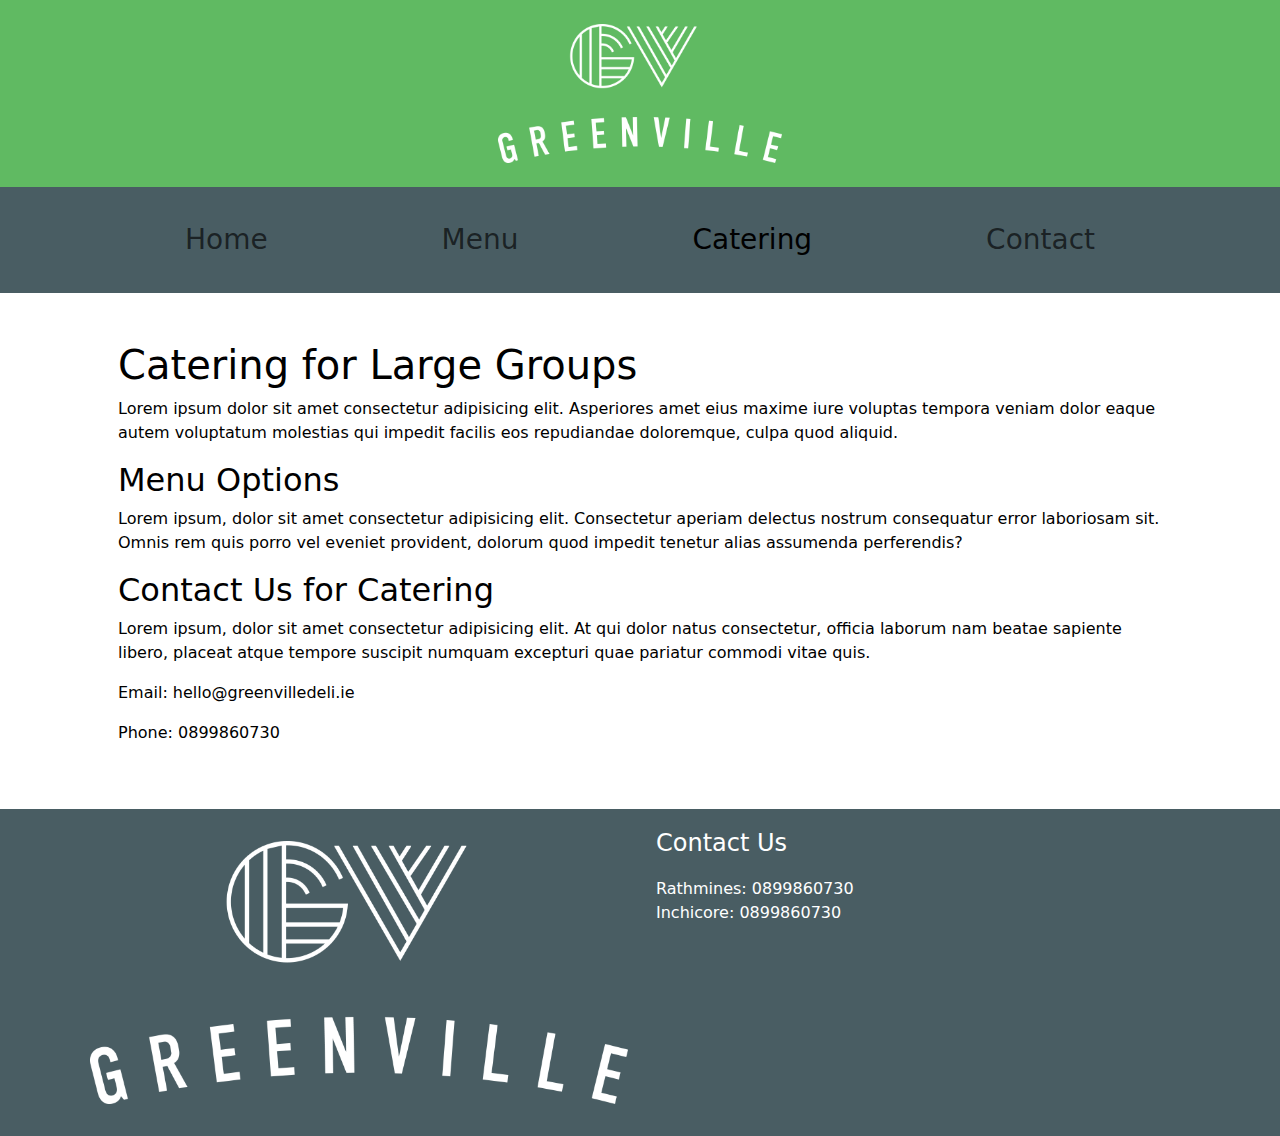
==== commit 2d85994f: "minor spelling mistake" ====
--- a/catering.html
+++ b/catering.html
@@ -76,7 +76,7 @@
 						</p>
 						Rathmines: 0899860730
 						<br>
-						Iniscore: 0899860730
+						Inchicore: 0899860730
 					</div>
 				</div>
 			</div>
--- a/css/main.css
+++ b/css/main.css
@@ -1,5 +1,5 @@
 @charset "UTF-8";
-.card:hover .customhover:hover {
+.card:hover {
   transition: transform 0.3s ease;
   transform: translateY(-5px);
 }
